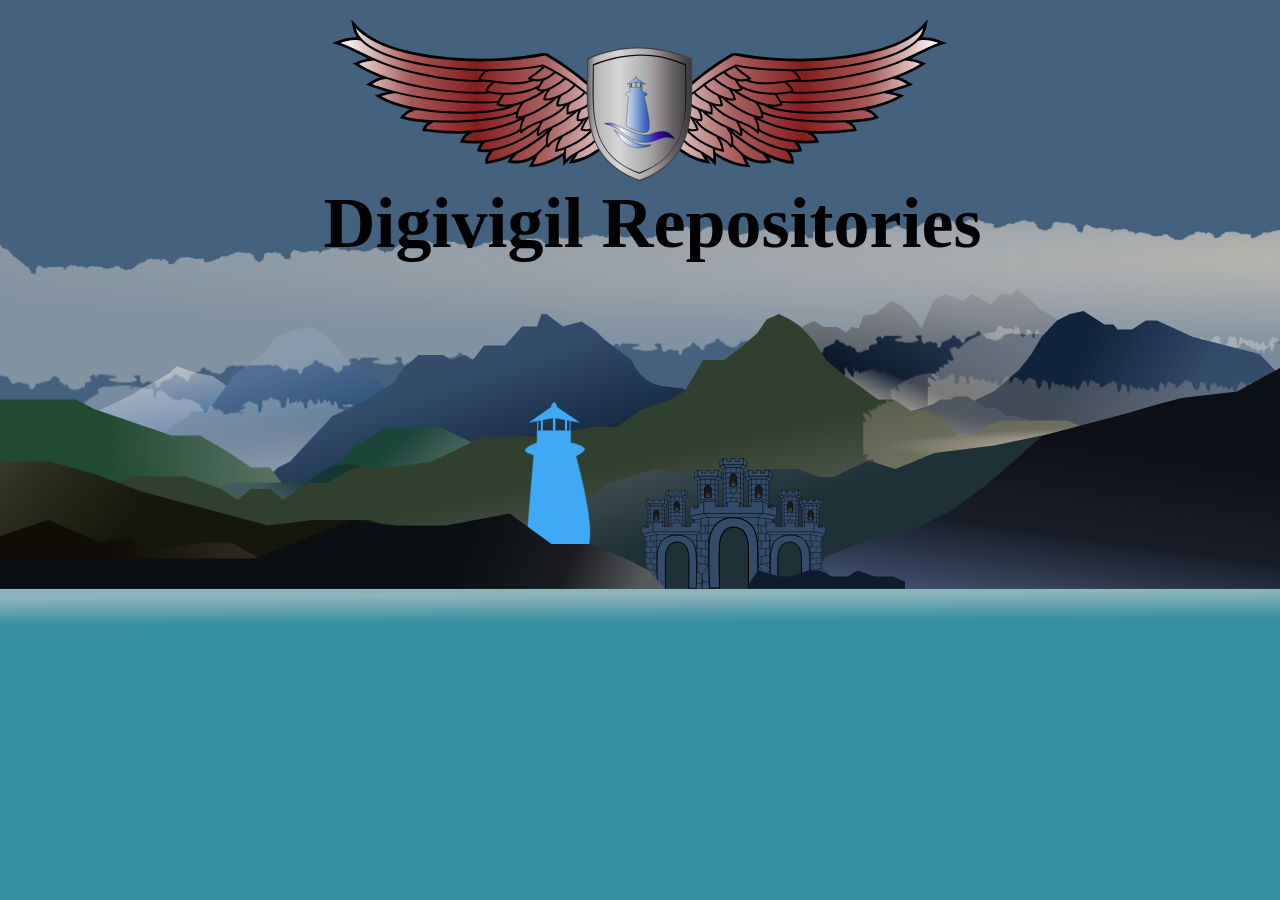
==== bay.html @ ee186055 "Testing SVG Embed" ====
<!DOCTYPE html>
<html lang="en">
<head>
    <meta charset="UTF-8">
    <title>Bay</title>
    <meta name="viewport" content="width=device-width, initial-scale=1.0">
    <meta http-equiv="X-UA-Compatible" content="ie=edge">
    <link rel="stylesheet" href="style.css">
</head>
<body>
<div class="backgroundSVGContainer">


<svg width="100%" height="100%" viewBox="0 0 2560 1440" version="1.1" xmlns="http://www.w3.org/2000/svg" xmlns:xlink="http://www.w3.org/1999/xlink" xml:space="preserve" xmlns:serif="http://www.serif.com/" style="fill-rule:evenodd;clip-rule:evenodd;stroke-linecap:round;stroke-linejoin:round;">
    <g id="Sky">
        <rect x="0" y="0" width="2560" height="1179.5" style="fill:rgb(68,98,126);"/>
    </g>
    <g id="Lands">
        <path d="M5,897L124,862L173,833L267,788L285,776L316,760L340,745L354,732L388,745L425,752L466,781L548.864,871L572,953L0,976L0,897" style="fill:url(#_Linear1);"/>
        <path d="M1097,1069L1253,935L1369,877L1448,835L1559,749L1579,704L1594,665L1604,654L1628,642L1647,654L1675,654L1692,665L1704,654L1717,657L1728,631L1751,628L1782,602L1806,614L1824,631L1843,657L1866.49,602L1889,588L1907,594L1927,602L1942,588L1960,597L1982,609L2002,588L2011,588L2022,591L2035,578L2051,591L2082,620L2103,631L2111,638L2385,941L2447,1030L1097,1069Z" style="fill:url(#_Linear2);"/>
        <path d="M267,906L322,873L346.5,851L373,835L384,823L416,823L470,748L509,720L530,704L553,673L589,659L624,654L655,673L688,712L716,729L737,741L753,760L853,847L865,891L894.729,1039.58L203,1033.62L267,906Z" style="fill:url(#_Linear3);"/>
        <g id="Clouds-Mid" serif:id="Clouds Mid">
            <g transform="matrix(1.35989,0,0,1,-642.602,3)">
                <g transform="matrix(0.735355,-0,-0,1,472.541,-3)">
                    <use xlink:href="#_Image4" x="0" y="436.955" width="2560px" height="344.563px" transform="matrix(1,0,0,0.998732,0,0)"/>
                </g>
            </g>
            <g transform="matrix(0.261659,0,0,-0.280013,1871.91,949.757)">
                <g transform="matrix(3.82176,0,0,-3.57126,-7154.01,3391.83)">
                    <use xlink:href="#_Image5" x="1857.03" y="651.013" width="704.443px" height="284.543px" transform="matrix(0.999209,0,0,0.998395,0,0)"/>
                </g>
            </g>
            <g transform="matrix(0.193146,-3.765e-17,5.54302e-17,-0.736981,150.132,1357.22)">
                <g transform="matrix(5.17743,-2.64499e-16,3.89408e-16,-1.35689,-777.297,1841.6)">
                    <use xlink:href="#_Image6" x="101.464" y="768.167" width="642.6px" height="320.545px" transform="matrix(0.999377,0,0,0.998581,0,0)"/>
                </g>
            </g>
            <g transform="matrix(-0.115803,-0.00485315,0.0450141,-0.54209,2021.63,1174.09)">
                <g transform="matrix(-8.60538,0.0770411,-0.714574,-1.83832,18235.8,2002.59)">
                    <use xlink:href="#_Image7" x="1635.2" y="732.555" width="500.848px" height="271.982px" transform="matrix(0.999697,0,0,0.999934,0,0)"/>
                </g>
            </g>
        </g>
        <path d="M405,1082.5L556,935L580,923L665,832L736,799L788,765L798,748L807,736L837,710L887,710L903,720L929,710L946,720L968,691L1010,691L1044,653L1074,653L1083,628L1093,628L1126,653L1163,643L1192,662L1210,680L1263,720C1263,720 1280,768 1330,773C1380,778 1367,778 1367,778L1505,866L1603,935L1669,1082.5L405,1082.5Z" style="fill:url(#_Linear8);"/>
        <path d="M1669,976L1848,884L1886,857L1953,799L1989,782L2038,740L2063,708L2083,674L2114,641L2140,628L2167,622L2209,649L2227,649L2235,659L2264,659L2292,641L2314,641L2386,674L2519,708L2560,751L2560,989L1669,976Z" style="fill:url(#_Linear9);"/>
        <path d="M0,799L152,799L188,818L343,871L400,871L451,901L503,935L540,935L567,970L595,1020.5L665,1134.5L691,1179.5L710,1242L0,1242L0,799Z" style="fill:url(#_Linear10);"/>
        <path d="M1640,921L1820,823.5L1867,808L1881,799L1902,799L1908,793L1936,793L1958,808L1973,816L1992,816L2014,832L2029,832L2056,839L2116,889L2147,921L1640,921Z" style="fill:rgb(34,51,71);"/>
        <path d="M0,1040L62,1020.5L306,1040L378,1020.5L546,1000L622,960L684,923L710,892L772,855L882,855L923,875L1056,935L1148,1000L1263,1085.37L1280,1242L0,1246L0,1040Z" style="fill:url(#_Linear11);"/>
        <path d="M0,999L188,993L400,999L456,965L610,965L658,935C736.448,906.806 793.783,975.732 838,1105L923,1179.5L923,1242L0,1242L0,999Z" style="fill:url(#_Linear12);"/>
        <g transform="matrix(-0.273944,-0.0114806,0.0450141,-0.54209,2245.2,1205.79)">
            <g transform="matrix(-3.63772,0.0770411,-0.302069,-1.83832,8531.66,2043.65)">
                <use xlink:href="#_Image13" x="1486.7" y="790.494" width="742.581px" height="213.457px" transform="matrix(0.999436,0,0,0.997463,0,0)"/>
            </g>
        </g>
        <path d="M0,1052L148,1000L263,953L372,953L443,978L475,1000L501,978L541,978L566,1000L615,966L654,966L708,935L784,935L863,923L968,873L1083,873L1183,854L1234,854L1280,821L1341,799L1370,782L1406,720L1448,720L1485,692L1515,666L1533,639L1558,628L1580,639L1601,653L1627,681L1652,720L1681,745L1720.5,773L1756,799L1788,799L1821,821L1851,821L1891,841L1914,873L1936,873L1969,854L1999,841L2134,841L2165,854L2296,841L2409,854L2549,841L2560,841L2560,1242L0,1202L0,1052Z" style="fill:url(#_Linear14);"/>
        <g transform="matrix(0.295482,0,0.00918711,-0.224147,1721.1,1008.38)">
            <g transform="matrix(3.3843,0,0.138712,-4.46135,-5964.58,4498.75)">
                <use xlink:href="#_Image15" x="1727.76" y="746.407" width="833.426px" height="278.647px" transform="matrix(0.999311,0,0,0.998735,0,0)"/>
            </g>
        </g>
        <path d="M883,1242L881,1179.5L1023,1116L1078,1080L1101,1057L1120,1057L1162,1016L1214,969L1312,938L1406,954L1512,938L1597,938L1638,954L1666,954L1737,921L1791,938L1869,906L1988,891L2078.5,872L2279,840L2378,840L2560,799L2560,1242L883,1242Z" style="fill:url(#_Linear16);"/>
        <path d="M2314,809L2245,829L2086,871L1976,967L1906,1019L1821,1062L1732,1082.5L1651.5,1112L1597,1202L1597,1242L2560,1242L2560,736L2474,783L2363,796L2314,809Z" style="fill:url(#_Linear17);"/>
        <g id="Balek">
            <g transform="matrix(0.491751,0,0,0.521781,1340.56,638.475)">
                <g transform="matrix(2.0004,0,0,1.7144,-295.648,-107.539)">
                    <path d="M348.097,421.387L348.097,502.997L335.859,492.583L335.859,418.376L348.097,421.387Z" style="fill:rgb(51,76,106);stroke:black;stroke-width:0.91px;"/>
                    <path d="M342.272,420.475L348.274,424.28L354.984,417.925L348.062,414.025L342.272,420.475L342.272,420.475Z" style="fill:rgb(51,76,106);stroke:black;stroke-width:0.91px;"/>
                    <path d="M348.06,400.8L354.951,405.81L354.951,417.916L348.06,414.025L348.06,400.8L348.06,400.8Z" style="fill:rgb(51,76,106);stroke:black;stroke-width:0.91px;"/>
                    <path d="M306.873,421.387L306.873,502.997L319.461,492.233L319.461,418.026L306.873,421.387Z" style="fill:rgb(51,76,106);stroke:black;stroke-width:0.91px;"/>
                    <path d="M312.698,420.475L306.696,424.28L299.986,417.925L306.909,414.025L312.698,420.475L312.698,420.475Z" style="fill:rgb(51,76,106);stroke:black;stroke-width:0.91px;"/>
                    <path d="M306.91,400.8L300.019,405.81L300.019,417.916L306.91,414.025L306.91,400.8L306.91,400.8Z" style="fill:rgb(51,76,106);stroke:black;stroke-width:0.91px;"/>
                    <path d="M306.81,413.937L312.356,420.463L342.567,420.463L348.102,413.909L306.811,413.937L306.81,413.937Z" style="fill:rgb(51,76,106);stroke:black;stroke-width:0.91px;"/>
                    <path d="M306.873,400.8L314.67,400.8L314.67,406.842L323.421,406.842L323.421,400.8L331.421,400.8L331.421,406.842L339.969,406.842L339.969,400.8L348.027,400.8L348.027,413.854L306.873,413.854L306.873,400.8L306.873,400.8Z" style="fill:rgb(51,76,106);stroke:black;stroke-width:0.91px;"/>
                    <path d="M312.598,420.475L312.598,497.933L342.324,497.933L342.324,420.475L312.598,420.475ZM327.52,434.311C330.849,434.402 333.937,435.93 334.083,442.589C334.228,449.245 334.044,461.746 334.044,461.746L320.996,461.746C320.996,461.746 320.75,448.718 320.84,442.431C320.929,436.148 324.191,434.22 327.519,434.311L327.52,434.311Z" style="fill:rgb(51,76,106);stroke:black;stroke-width:0.91px;"/>
                    <path d="M296.485,395.324L296.485,503.459L284.597,494.096L284.597,393.365L296.485,395.324Z" style="fill:rgb(51,76,106);stroke:black;stroke-width:0.91px;"/>
                    <path d="M290.66,394.4L296.662,398.206L303.372,391.85L296.449,387.951L290.66,394.4L290.66,394.4Z" style="fill:rgb(51,76,106);stroke:black;stroke-width:0.91px;"/>
                    <path d="M296.448,374.738L303.339,379.747L303.339,391.853L296.448,387.963L296.448,374.738L296.448,374.738Z" style="fill:rgb(51,76,106);stroke:black;stroke-width:0.91px;"/>
                    <path d="M255.261,395.325L255.261,503.192L266.799,493.479L266.799,393.016L255.261,395.326L255.261,395.325Z" style="fill:rgb(51,76,106);stroke:black;stroke-width:0.91px;"/>
                    <path d="M261.086,394.4L255.084,398.206L248.374,391.85L255.296,387.951L261.086,394.4L261.086,394.4Z" style="fill:rgb(51,76,106);stroke:black;stroke-width:0.91px;"/>
                    <path d="M255.298,374.738L248.407,379.747L248.407,391.853L255.298,387.963L255.298,374.738L255.298,374.738Z" style="fill:rgb(51,76,106);stroke:black;stroke-width:0.91px;"/>
                    <path d="M255.198,387.863L260.744,394.388L290.955,394.388L296.49,387.834L255.199,387.863L255.198,387.863Z" style="fill:rgb(51,76,106);stroke:black;stroke-width:0.91px;"/>
                    <path d="M255.261,374.725L263.058,374.725L263.058,380.767L271.809,380.767L271.809,374.725L279.809,374.725L279.809,380.767L288.357,380.767L288.357,374.725L296.415,374.725L296.415,387.779L255.261,387.779L255.261,374.725L255.261,374.725Z" style="fill:rgb(51,76,106);stroke:black;stroke-width:0.91px;"/>
                    <path d="M260.948,394.375L260.948,498.904L290.713,498.904L290.713,394.375L260.948,394.375ZM275.909,408.524C279.238,408.614 282.326,410.134 282.472,416.754C282.617,423.373 282.433,435.803 282.433,435.803L269.385,435.764C269.385,435.764 269.139,422.849 269.229,416.598C269.318,410.35 272.58,408.433 275.909,408.524L275.909,408.524Z" style="fill:rgb(51,76,106);stroke:black;stroke-width:0.91px;"/>
                    <g transform="matrix(1,0,0,1,-103.227,0)">
                        <path d="M348.097,421.387L348.097,502.997L335.859,492.583L335.859,418.376L348.097,421.387Z" style="fill:rgb(51,76,106);stroke:black;stroke-width:0.91px;"/>
                        <path d="M342.272,420.475L348.274,424.28L354.984,417.925L348.062,414.025L342.272,420.475L342.272,420.475Z" style="fill:rgb(51,76,106);stroke:black;stroke-width:0.91px;"/>
                        <path d="M348.06,400.8L354.951,405.81L354.951,417.916L348.06,414.025L348.06,400.8L348.06,400.8Z" style="fill:rgb(51,76,106);stroke:black;stroke-width:0.91px;"/>
                        <path d="M306.873,421.387L306.873,502.997L319.461,492.233L319.461,418.026L306.873,421.387Z" style="fill:rgb(51,76,106);stroke:black;stroke-width:0.91px;"/>
                        <path d="M312.698,420.475L306.696,424.28L299.986,417.925L306.909,414.025L312.698,420.475L312.698,420.475Z" style="fill:rgb(51,76,106);stroke:black;stroke-width:0.91px;"/>
                        <path d="M306.91,400.8L300.019,405.81L300.019,417.916L306.91,414.025L306.91,400.8L306.91,400.8Z" style="fill:rgb(51,76,106);stroke:black;stroke-width:0.91px;"/>
                        <path d="M306.81,413.937L312.356,420.463L342.567,420.463L348.102,413.909L306.811,413.937L306.81,413.937Z" style="fill:rgb(51,76,106);stroke:black;stroke-width:0.91px;"/>
                        <path d="M306.873,400.8L314.67,400.8L314.67,406.842L323.421,406.842L323.421,400.8L331.421,400.8L331.421,406.842L339.969,406.842L339.969,400.8L348.027,400.8L348.027,413.854L306.873,413.854L306.873,400.8L306.873,400.8Z" style="fill:rgb(51,76,106);stroke:black;stroke-width:0.91px;"/>
                        <path d="M312.598,420.475L312.598,497.933L342.324,497.933L342.324,420.475L312.598,420.475ZM327.52,434.311C330.849,434.402 333.937,435.93 334.083,442.589C334.228,449.245 334.044,461.746 334.044,461.746L320.996,461.746C320.996,461.746 320.75,448.718 320.84,442.431C320.929,436.148 324.191,434.22 327.519,434.311L327.52,434.311Z" style="fill:rgb(51,76,106);stroke:black;stroke-width:0.91px;"/>
                    </g>
                </g>
                <g transform="matrix(2.0004,0,0,1.7144,-295.56,-107.539)">
                    <path d="M290.848,451.462L296.484,455.024" style="fill:none;stroke:black;stroke-width:0.91px;"/>
                    <path d="M290.848,440.15L296.484,443.711" style="fill:none;stroke:black;stroke-width:0.91px;"/>
                    <path d="M290.848,428.837L296.484,432.399" style="fill:none;stroke:black;stroke-width:0.91px;"/>
                    <path d="M290.848,417.525L296.484,421.086" style="fill:none;stroke:black;stroke-width:0.91px;"/>
                    <path d="M290.848,406.212L296.484,409.774" style="fill:none;stroke:black;stroke-width:0.91px;"/>
                    <path d="M260.898,451.462L255.262,455.024" style="fill:none;stroke:black;stroke-width:0.91px;"/>
                    <path d="M260.898,440.15L255.262,443.711" style="fill:none;stroke:black;stroke-width:0.91px;"/>
                    <path d="M260.898,428.837L255.262,432.399" style="fill:none;stroke:black;stroke-width:0.91px;"/>
                    <path d="M260.898,417.525L255.262,421.086" style="fill:none;stroke:black;stroke-width:0.91px;"/>
                    <path d="M260.898,406.212L255.262,409.774" style="fill:none;stroke:black;stroke-width:0.91px;"/>
                    <path d="M275.635,439.762L275.635,436.016" style="fill:none;stroke:black;stroke-width:0.91px;"/>
                    <path d="M260.861,406.375L290.505,406.375" style="fill:none;stroke:black;stroke-width:0.91px;"/>
                    <path d="M283.098,417.512L290.288,417.512" style="fill:none;stroke:black;stroke-width:0.91px;"/>
                    <path d="M282.735,429.15L290.084,429.15" style="fill:none;stroke:black;stroke-width:0.91px;"/>
                    <path d="M260.861,439.9L290.505,439.9" style="fill:none;stroke:black;stroke-width:0.91px;"/>
                    <path d="M260.861,451.537L290.505,451.537" style="fill:none;stroke:black;stroke-width:0.91px;"/>
                    <path d="M275.835,461.75L275.835,451.859" style="fill:none;stroke:black;stroke-width:0.91px;"/>
                    <path d="M270.91,451.175L270.91,440.188" style="fill:none;stroke:black;stroke-width:0.91px;"/>
                    <path d="M281.835,451.287L281.835,440.192" style="fill:none;stroke:black;stroke-width:0.91px;"/>
                    <path d="M270.91,405.875L270.91,394.525" style="fill:none;stroke:black;stroke-width:0.91px;"/>
                    <path d="M281.623,405.762L281.834,394.559" style="fill:none;stroke:black;stroke-width:0.91px;"/>
                    <path d="M290.848,462.387L296.484,465.949" style="fill:none;stroke:black;stroke-width:0.91px;"/>
                    <path d="M260.898,462.387L255.262,465.949" style="fill:none;stroke:black;stroke-width:0.91px;"/>
                    <path d="M260.861,462.137L290.505,462.137" style="fill:none;stroke:black;stroke-width:0.91px;"/>
                    <path d="M290.848,473.974L296.484,477.536" style="fill:none;stroke:black;stroke-width:0.91px;"/>
                    <path d="M260.898,473.974L255.262,477.536" style="fill:none;stroke:black;stroke-width:0.91px;"/>
                    <path d="M260.861,474.037L290.505,474.037" style="fill:none;stroke:black;stroke-width:0.91px;"/>
                    <path d="M270.91,473.687L270.91,462.701" style="fill:none;stroke:black;stroke-width:0.91px;"/>
                    <path d="M281.835,473.799L281.835,462.704" style="fill:none;stroke:black;stroke-width:0.91px;"/>
                    <path d="M275.835,498.249L275.835,474.547" style="fill:none;stroke:black;stroke-width:0.91px;"/>
                    <path d="M261.448,417.512L268.639,417.512" style="fill:none;stroke:black;stroke-width:0.91px;"/>
                    <path d="M261.373,429.15L268.722,429.15" style="fill:none;stroke:black;stroke-width:0.91px;"/>
                    <path d="M275.635,408.15L275.635,406.419" style="fill:none;stroke:black;stroke-width:0.91px;"/>
                    <path d="M342.46,477.537L348.096,481.098" style="fill:none;stroke:black;stroke-width:0.91px;"/>
                    <path d="M342.46,466.225L348.096,469.786" style="fill:none;stroke:black;stroke-width:0.91px;"/>
                    <path d="M342.46,454.9L348.096,458.461" style="fill:none;stroke:black;stroke-width:0.91px;"/>
                    <path d="M342.46,443.587L348.096,447.149" style="fill:none;stroke:black;stroke-width:0.91px;"/>
                    <path d="M342.46,432.275L348.096,435.836" style="fill:none;stroke:black;stroke-width:0.91px;"/>
                    <path d="M312.51,477.537L306.874,481.098" style="fill:none;stroke:black;stroke-width:0.91px;"/>
                    <path d="M312.51,466.225L306.874,469.786" style="fill:none;stroke:black;stroke-width:0.91px;"/>
                    <path d="M312.51,454.9L306.874,458.461" style="fill:none;stroke:black;stroke-width:0.91px;"/>
                    <path d="M312.51,443.587L306.874,447.149" style="fill:none;stroke:black;stroke-width:0.91px;"/>
                    <path d="M312.51,432.275L306.874,435.836" style="fill:none;stroke:black;stroke-width:0.91px;"/>
                    <path d="M327.248,465.35L327.248,461.945" style="fill:none;stroke:black;stroke-width:0.91px;"/>
                    <path d="M312.473,432.437L342.117,432.437" style="fill:none;stroke:black;stroke-width:0.91px;"/>
                    <path d="M334.248,443.575L341.508,443.575" style="fill:none;stroke:black;stroke-width:0.91px;"/>
                    <path d="M334.673,455.212L341.652,455.212" style="fill:none;stroke:black;stroke-width:0.91px;"/>
                    <path d="M312.473,465.962L342.117,465.962" style="fill:none;stroke:black;stroke-width:0.91px;"/>
                    <path d="M312.473,477.599L342.117,477.599" style="fill:none;stroke:black;stroke-width:0.91px;"/>
                    <path d="M327.248,497.562L327.248,477.562" style="fill:none;stroke:black;stroke-width:0.91px;"/>
                    <path d="M322.523,477.249L322.523,466.263" style="fill:none;stroke:black;stroke-width:0.91px;"/>
                    <path d="M333.448,477.349L333.448,466.254" style="fill:none;stroke:black;stroke-width:0.91px;"/>
                    <path d="M322.523,432.475L322.523,420.618" style="fill:none;stroke:black;stroke-width:0.91px;"/>
                    <path d="M333.235,432.475L333.446,420.618" style="fill:none;stroke:black;stroke-width:0.91px;"/>
                    <path d="M313.098,443.575L320.358,443.575" style="fill:none;stroke:black;stroke-width:0.91px;"/>
                    <path d="M312.948,455.212L319.927,455.212" style="fill:none;stroke:black;stroke-width:0.91px;"/>
                    <path d="M327.248,434.125L327.248,432.707" style="fill:none;stroke:black;stroke-width:0.91px;"/>
                    <g transform="matrix(1,0,0,1,-103.227,0)">
                        <path d="M342.46,477.537L348.096,481.098" style="fill:none;stroke:black;stroke-width:0.91px;"/>
                        <path d="M342.46,466.225L348.096,469.786" style="fill:none;stroke:black;stroke-width:0.91px;"/>
                        <path d="M342.46,454.9L348.096,458.461" style="fill:none;stroke:black;stroke-width:0.91px;"/>
                        <path d="M342.46,443.587L348.096,447.149" style="fill:none;stroke:black;stroke-width:0.91px;"/>
                        <path d="M342.46,432.275L348.096,435.836" style="fill:none;stroke:black;stroke-width:0.91px;"/>
                        <path d="M312.51,477.537L306.874,481.098" style="fill:none;stroke:black;stroke-width:0.91px;"/>
                        <path d="M312.51,466.225L306.874,469.786" style="fill:none;stroke:black;stroke-width:0.91px;"/>
                        <path d="M312.51,454.9L306.874,458.461" style="fill:none;stroke:black;stroke-width:0.91px;"/>
                        <path d="M312.51,443.587L306.874,447.149" style="fill:none;stroke:black;stroke-width:0.91px;"/>
                        <path d="M312.51,432.275L306.874,435.836" style="fill:none;stroke:black;stroke-width:0.91px;"/>
                        <path d="M327.248,465.35L327.248,461.945" style="fill:none;stroke:black;stroke-width:0.91px;"/>
                        <path d="M312.473,432.437L342.117,432.437" style="fill:none;stroke:black;stroke-width:0.91px;"/>
                        <path d="M334.248,443.575L341.508,443.575" style="fill:none;stroke:black;stroke-width:0.91px;"/>
                        <path d="M334.673,455.212L341.652,455.212" style="fill:none;stroke:black;stroke-width:0.91px;"/>
                        <path d="M312.473,465.962L342.117,465.962" style="fill:none;stroke:black;stroke-width:0.91px;"/>
                        <path d="M312.473,477.599L342.117,477.599" style="fill:none;stroke:black;stroke-width:0.91px;"/>
                        <path d="M327.248,497.562L327.248,477.562" style="fill:none;stroke:black;stroke-width:0.91px;"/>
                        <path d="M322.523,477.249L322.523,466.263" style="fill:none;stroke:black;stroke-width:0.91px;"/>
                        <path d="M333.448,477.349L333.448,466.254" style="fill:none;stroke:black;stroke-width:0.91px;"/>
                        <path d="M322.523,432.475L322.523,420.618" style="fill:none;stroke:black;stroke-width:0.91px;"/>
                        <path d="M333.235,432.475L333.446,420.618" style="fill:none;stroke:black;stroke-width:0.91px;"/>
                        <path d="M313.098,443.575L320.358,443.575" style="fill:none;stroke:black;stroke-width:0.91px;"/>
                        <path d="M312.948,455.212L319.927,455.212" style="fill:none;stroke:black;stroke-width:0.91px;"/>
                        <path d="M327.248,434.125L327.248,432.707" style="fill:none;stroke:black;stroke-width:0.91px;"/>
                    </g>
                </g>
                <path d="M139.886,683.435C139.886,683.435 139.442,661.332 139.621,650.652C139.8,639.977 146.285,636.702 152.943,636.857C159.602,637.012 165.811,639.599 166.102,650.912C166.392,662.221 166.02,683.447 166.02,683.447L139.886,683.435L139.886,683.435Z" style="fill:url(#_Radial18);stroke:black;stroke-width:1.69px;"/>
                <path d="M346.697,683.71C346.697,683.71 346.253,661.607 346.432,650.927C346.611,640.252 353.096,636.978 359.754,637.132C366.413,637.287 372.622,639.874 372.913,651.187C373.204,662.496 372.831,683.722 372.831,683.722L346.697,683.71L346.697,683.71Z" style="fill:url(#_Radial19);stroke:black;stroke-width:1.69px;"/>
                <path d="M243.136,639.298C243.136,639.298 242.691,617.195 242.87,606.515C243.049,595.84 249.534,592.566 256.193,592.72C262.851,592.875 269.06,595.462 269.351,606.775C269.642,618.083 269.269,639.309 269.269,639.309L243.136,639.298L243.136,639.298Z" style="fill:url(#_Radial20);stroke:black;stroke-width:1.69px;"/>
                <g transform="matrix(2.0004,0,0,1.7144,-674.132,-622.195)">
                    <g transform="matrix(1,0,0,1,0.45381,0.728879)">
                        <path d="M404.647,796.135L376.113,802.498L385.116,811.72L385.116,905.04L376.113,918.165L376.113,947.696L401.445,964.765L436.604,964.766L436.604,863.378C441.899,811.721 490.086,814.939 495.051,863.378L495.051,964.765L528.67,964.766L553.163,947.696L553.163,918.165L545.038,904.349L545.038,811.721L553.163,802.498L525.507,796.135L404.648,796.135L404.647,796.135Z" style="fill:rgb(51,76,106);stroke:black;stroke-width:0.91px;"/>
                    </g>
                    <path d="M376.567,920.94L401.538,934.936L401.538,965.244" style="fill:rgb(51,76,106);stroke:black;stroke-width:0.91px;"/>
                    <path d="M385.739,905.749L414.313,912.81M401.398,934.922L414.273,912.856" style="fill:rgb(51,76,106);stroke:black;stroke-width:0.91px;"/>
                    <path d="M414.284,912.609L414.284,805.958" style="fill:none;stroke:black;stroke-width:0.91px;"/>
                    <path d="M404.909,796.185L414.196,805.601" style="fill:none;stroke:black;stroke-width:0.91px;"/>
                    <path d="M385.097,811.772L414.402,805.673" style="fill:none;stroke:black;stroke-width:0.91px;"/>
                    <path d="M553.617,919.894L528.617,934.936L528.617,965.244" style="fill:rgb(51,76,106);stroke:black;stroke-width:0.91px;"/>
                    <path d="M545.063,905.059L515.83,912.81M528.745,934.922L515.87,912.856" style="fill:rgb(51,76,106);stroke:black;stroke-width:0.91px;"/>
                    <path d="M515.859,912.609L515.859,805.958" style="fill:none;stroke:black;stroke-width:0.91px;"/>
                    <path d="M525.246,796.185L515.959,805.601" style="fill:none;stroke:black;stroke-width:0.91px;"/>
                    <path d="M545.65,811.772L515.754,805.673" style="fill:none;stroke:black;stroke-width:0.91px;"/>
                    <path d="M414.247,805.684L515.875,805.684" style="fill:none;stroke:black;stroke-width:0.91px;"/>
                    <g transform="matrix(2.39343,0,0,2.64639,-646.842,-1591.29)">
                        <path d="M464.722,906.209C454.325,905.94 444.18,911.609 443.902,930.134C443.622,948.667 444.331,965.552 444.331,965.552L452.808,965.552C452.696,955.649 452.493,942.456 452.613,932.337C452.654,928.801 453.094,925.879 453.784,923.486C454.129,922.29 454.522,921.219 454.995,920.278C455.469,919.337 456.017,918.511 456.597,917.804C457.176,917.097 457.809,916.519 458.472,916.026C459.135,915.533 459.818,915.128 460.542,914.828C461.991,914.229 463.554,914.004 465.112,914.055C466.671,914.106 468.178,914.36 469.604,914.944C470.317,915.236 471.025,915.629 471.675,916.104C472.325,916.578 472.944,917.115 473.511,917.804C474.077,918.493 474.571,919.303 475.034,920.239C475.498,921.176 475.905,922.27 476.245,923.486C476.926,925.919 477.349,928.937 477.417,932.685C477.611,943.371 477.464,955.957 477.378,965.591L485.112,965.591C485.112,965.591 485.683,950.222 485.229,930.598C484.776,910.966 475.118,906.476 464.722,906.209L464.722,906.209Z" style="fill:rgb(51,76,106);stroke:black;stroke-width:0.91px;"/>
                    </g>
                </g>
                <g transform="matrix(2.0004,0,0,1.7144,-674.095,-622.195)">
                    <path d="M545.458,779.722L540.873,780.951L540.873,789.923L547.535,788.138L547.535,782.362L545.458,779.722L545.458,779.722Z" style="fill:rgb(51,76,106);stroke:black;stroke-width:0.91px;"/>
                    <path d="M524.909,770.672L535.5,775.359L535.5,783.193L545.448,786.318L545.448,779.747L553.558,783.331L553.558,803.227L524.849,796.505L524.908,770.672L524.909,770.672Z" style="fill:rgb(51,76,106);stroke:black;stroke-width:0.91px;"/>
                    <path d="M384.647,779.722L389.232,780.951L389.232,789.923L382.571,788.138L382.571,782.362L384.647,779.722L384.647,779.722Z" style="fill:rgb(51,76,106);stroke:black;stroke-width:0.91px;"/>
                    <path d="M405.197,770.672L394.606,775.359L394.606,783.193L384.658,786.318L384.658,779.747L376.548,783.331L376.548,803.227L405.256,797.202L405.198,770.672L405.197,770.672Z" style="fill:rgb(51,76,106);stroke:black;stroke-width:0.91px;"/>
                    <path d="M429.334,770.697L405.037,770.697L405.037,796.908L525.075,796.908L525.075,770.697L501.013,770.697L501.013,781.517L476.911,781.517L476.911,770.697L453.474,770.697L453.474,781.517L429.334,781.517L429.334,770.697Z" style="fill:rgb(51,76,106);stroke:black;stroke-width:0.91px;"/>
                </g>
                <g transform="matrix(2.0004,0,0,1.7192,-674.032,-626.495)">
                    <path d="M545.088,827.434L515.676,823.546" style="fill:none;stroke:black;stroke-width:0.91px;"/>
                    <path d="M545.088,842.997L516.092,841.404" style="fill:none;stroke:black;stroke-width:0.91px;"/>
                    <path d="M545.088,858.447L516.32,859.26" style="fill:none;stroke:black;stroke-width:0.91px;"/>
                    <path d="M545.2,874.046L515.674,877.118" style="fill:none;stroke:black;stroke-width:0.91px;"/>
                    <path d="M545.013,889.559L515.666,894.979" style="fill:none;stroke:black;stroke-width:0.91px;"/>
                    <path d="M528.684,949.633L553.567,934.628" style="fill:none;stroke:black;stroke-width:0.91px;"/>
                    <path d="M530.446,809.034L530.446,825.349" style="fill:none;stroke:black;stroke-width:0.91px;"/>
                    <path d="M530.446,842.234L530.446,858.549" style="fill:none;stroke:black;stroke-width:0.91px;"/>
                    <path d="M530.446,875.696L530.446,892.011" style="fill:none;stroke:black;stroke-width:0.91px;"/>
                    <path d="M530.446,909.059L543.411,926.296" style="fill:none;stroke:black;stroke-width:0.91px;"/>
                    <path d="M543.358,956.697L543.358,941.406" style="fill:none;stroke:black;stroke-width:0.91px;"/>
                    <path d="M521.921,824.509L521.921,841.664" style="fill:none;stroke:black;stroke-width:0.91px;"/>
                    <path d="M540.108,826.922L540.108,842.462" style="fill:none;stroke:black;stroke-width:0.91px;"/>
                    <path d="M521.921,859.259L521.921,876.211" style="fill:none;stroke:black;stroke-width:0.91px;"/>
                    <path d="M540.108,858.934L540.108,874.046" style="fill:none;stroke:black;stroke-width:0.91px;"/>
                    <path d="M521.921,893.746L521.921,910.9" style="fill:none;stroke:black;stroke-width:0.91px;"/>
                    <path d="M540.108,890.634L540.108,905.865" style="fill:none;stroke:black;stroke-width:0.91px;"/>
                    <path d="M534.571,932.085L534.571,946.048" style="fill:none;stroke:black;stroke-width:0.91px;"/>
                    <path d="M552.771,921.947L552.771,935.244" style="fill:rgb(51,76,106);stroke:black;stroke-width:0.91px;"/>
                    <path d="M401.36,949.733L376.517,935.418" style="fill:none;stroke:black;stroke-width:0.91px;"/>
                    <path d="M385.689,827.434L414.104,823.546" style="fill:none;stroke:black;stroke-width:0.91px;"/>
                    <path d="M385.689,842.997L414.338,841.404" style="fill:none;stroke:black;stroke-width:0.91px;"/>
                    <path d="M385.689,858.447L414.109,859.26" style="fill:none;stroke:black;stroke-width:0.91px;"/>
                    <path d="M385.689,874.046L414.107,877.118" style="fill:none;stroke:black;stroke-width:0.91px;"/>
                    <path d="M385.689,889.559L414.102,894.979" style="fill:none;stroke:black;stroke-width:0.91px;"/>
                    <path d="M399.66,809.034L399.66,825.349" style="fill:none;stroke:black;stroke-width:0.91px;"/>
                    <path d="M399.66,842.234L399.66,858.549" style="fill:none;stroke:black;stroke-width:0.91px;"/>
                    <path d="M399.66,875.696L399.66,892.011" style="fill:none;stroke:black;stroke-width:0.91px;"/>
                    <path d="M399.068,909.242L386.695,926.296" style="fill:none;stroke:black;stroke-width:0.91px;"/>
                    <path d="M386.747,956.008L386.747,941.406" style="fill:none;stroke:black;stroke-width:0.91px;"/>
                    <path d="M408.184,824.509L408.184,841.664" style="fill:none;stroke:black;stroke-width:0.91px;"/>
                    <path d="M389.985,826.922L389.985,842.462" style="fill:none;stroke:black;stroke-width:0.91px;"/>
                    <path d="M408.184,859.259L408.184,876.211" style="fill:none;stroke:black;stroke-width:0.91px;"/>
                    <path d="M389.985,858.934L389.985,874.046" style="fill:none;stroke:black;stroke-width:0.91px;"/>
                    <path d="M408.184,894.435L408.184,910.9" style="fill:none;stroke:black;stroke-width:0.91px;"/>
                    <path d="M389.985,890.634L389.985,906.554" style="fill:none;stroke:black;stroke-width:0.91px;"/>
                    <path d="M395.522,932.085L395.522,946.048" style="fill:none;stroke:black;stroke-width:0.91px;"/>
                    <path d="M377.335,921.947L377.335,935.932" style="fill:none;stroke:black;stroke-width:0.91px;"/>
                    <path d="M514.89,949.508L528.614,949.708" style="fill:none;stroke:black;stroke-width:0.91px;"/>
                    <g transform="matrix(1,0,0,0.259458,0,596.713)">
                        <path d="M447.697,823.447L447.697,805.779" style="fill:none;stroke:black;stroke-width:0.91px;"/>
                    </g>
                    <g transform="matrix(1,0,0,0.259458,0,596.713)">
                        <path d="M481.559,823.447L481.559,805.779" style="fill:none;stroke:black;stroke-width:0.91px;"/>
                    </g>
                    <path d="M401.497,949.708L415.399,949.708" style="fill:none;stroke:black;stroke-width:0.91px;"/>
                    <g transform="matrix(0.711573,0,0,1,148.84,0)">
                        <path d="M507.834,841.409L516.041,841.409" style="fill:none;stroke:black;stroke-width:0.91px;"/>
                    </g>
                    <path d="M414.509,841.409L419.504,841.409" style="fill:none;stroke:black;stroke-width:0.91px;"/>
                    <g transform="matrix(1,0,0,1,0,-17.9036)">
                        <path d="M414.509,841.409L427.79,841.409" style="fill:none;stroke:black;stroke-width:0.91px;"/>
                    </g>
                    <g transform="matrix(1,0,0,1,87.5869,-17.9036)">
                        <path d="M414.509,841.409L427.79,841.409" style="fill:none;stroke:black;stroke-width:0.91px;"/>
                    </g>
                    <g transform="matrix(0.329731,0,0,1,345.573,0)">
                        <path d="M508.134,859.259L515.574,859.259" style="fill:none;stroke:black;stroke-width:0.91px;"/>
                    </g>
                    <path d="M414.672,859.259L415.399,859.259" style="fill:none;stroke:black;stroke-width:0.91px;"/>
                </g>
            </g>
            <g transform="matrix(0.396395,0,0,0.3949,1251.92,769.549)">
                <g transform="matrix(2.0004,0,0,1.7144,-295.648,-107.539)">
                    <path d="M296.485,395.324L296.485,503.459L284.597,494.096L284.597,393.365L296.485,395.324Z" style="fill:rgb(51,76,106);stroke:black;stroke-width:0.91px;"/>
                    <path d="M290.66,394.4L296.662,398.206L303.372,391.85L296.449,387.951L290.66,394.4L290.66,394.4Z" style="fill:rgb(51,76,106);stroke:black;stroke-width:0.91px;"/>
                    <path d="M296.448,374.738L303.339,379.747L303.339,391.853L296.448,387.963L296.448,374.738L296.448,374.738Z" style="fill:rgb(51,76,106);stroke:black;stroke-width:0.91px;"/>
                    <path d="M255.261,395.325L255.261,503.192L266.799,493.479L266.799,393.016L255.261,395.326L255.261,395.325Z" style="fill:rgb(51,76,106);stroke:black;stroke-width:0.91px;"/>
                    <path d="M261.086,394.4L255.084,398.206L248.374,391.85L255.296,387.951L261.086,394.4L261.086,394.4Z" style="fill:rgb(51,76,106);stroke:black;stroke-width:0.91px;"/>
                    <path d="M255.298,374.738L248.407,379.747L248.407,391.853L255.298,387.963L255.298,374.738L255.298,374.738Z" style="fill:rgb(51,76,106);stroke:black;stroke-width:0.91px;"/>
                    <path d="M255.198,387.863L260.744,394.388L290.955,394.388L296.49,387.834L255.199,387.863L255.198,387.863Z" style="fill:rgb(51,76,106);stroke:black;stroke-width:0.91px;"/>
                    <path d="M255.261,374.725L263.058,374.725L263.058,380.767L271.809,380.767L271.809,374.725L279.809,374.725L279.809,380.767L288.357,380.767L288.357,374.725L296.415,374.725L296.415,387.779L255.261,387.779L255.261,374.725L255.261,374.725Z" style="fill:rgb(51,76,106);stroke:black;stroke-width:0.91px;"/>
                    <path d="M260.948,394.375L260.948,498.904L290.713,498.904L290.713,394.375L260.948,394.375ZM275.909,408.524C279.238,408.614 282.326,410.134 282.472,416.754C282.617,423.373 282.433,435.803 282.433,435.803L269.385,435.764C269.385,435.764 269.139,422.849 269.229,416.598C269.318,410.35 272.58,408.433 275.909,408.524L275.909,408.524Z" style="fill:rgb(51,76,106);stroke:black;stroke-width:0.91px;"/>
                    <g transform="matrix(1,0,0,1,-103.227,0)">
                        <path d="M348.097,421.387L348.097,502.997L335.859,492.583L335.859,418.376L348.097,421.387Z" style="fill:rgb(51,76,106);stroke:black;stroke-width:0.91px;"/>
                        <path d="M342.272,420.475L348.274,424.28L354.984,417.925L348.062,414.025L342.272,420.475L342.272,420.475Z" style="fill:rgb(51,76,106);stroke:black;stroke-width:0.91px;"/>
                        <path d="M348.06,400.8L354.951,405.81L354.951,417.916L348.06,414.025L348.06,400.8L348.06,400.8Z" style="fill:rgb(51,76,106);stroke:black;stroke-width:0.91px;"/>
                        <path d="M306.873,421.387L306.873,502.997L319.461,492.233L319.461,418.026L306.873,421.387Z" style="fill:rgb(51,76,106);stroke:black;stroke-width:0.91px;"/>
                        <path d="M312.698,420.475L306.696,424.28L299.986,417.925L306.909,414.025L312.698,420.475L312.698,420.475Z" style="fill:rgb(51,76,106);stroke:black;stroke-width:0.91px;"/>
                        <path d="M306.91,400.8L300.019,405.81L300.019,417.916L306.91,414.025L306.91,400.8L306.91,400.8Z" style="fill:rgb(51,76,106);stroke:black;stroke-width:0.91px;"/>
                        <path d="M306.81,413.937L312.356,420.463L342.567,420.463L348.102,413.909L306.811,413.937L306.81,413.937Z" style="fill:rgb(51,76,106);stroke:black;stroke-width:0.91px;"/>
                        <path d="M306.873,400.8L314.67,400.8L314.67,406.842L323.421,406.842L323.421,400.8L331.421,400.8L331.421,406.842L339.969,406.842L339.969,400.8L348.027,400.8L348.027,413.854L306.873,413.854L306.873,400.8L306.873,400.8Z" style="fill:rgb(51,76,106);stroke:black;stroke-width:0.91px;"/>
                        <path d="M312.598,420.475L312.598,497.933L342.324,497.933L342.324,420.475L312.598,420.475ZM327.52,434.311C330.849,434.402 333.937,435.93 334.083,442.589C334.228,449.245 334.044,461.746 334.044,461.746L320.996,461.746C320.996,461.746 320.75,448.718 320.84,442.431C320.929,436.148 324.191,434.22 327.519,434.311L327.52,434.311Z" style="fill:rgb(51,76,106);stroke:black;stroke-width:0.91px;"/>
                    </g>
                </g>
                <g transform="matrix(2.0004,0,0,1.7144,-295.56,-107.539)">
                    <path d="M290.848,451.462L296.484,455.024" style="fill:none;stroke:black;stroke-width:0.91px;"/>
                    <path d="M290.848,440.15L296.484,443.711" style="fill:none;stroke:black;stroke-width:0.91px;"/>
                    <path d="M290.848,428.837L296.484,432.399" style="fill:none;stroke:black;stroke-width:0.91px;"/>
                    <path d="M290.848,417.525L296.484,421.086" style="fill:none;stroke:black;stroke-width:0.91px;"/>
                    <path d="M290.848,406.212L296.484,409.774" style="fill:none;stroke:black;stroke-width:0.91px;"/>
                    <path d="M260.898,451.462L255.262,455.024" style="fill:none;stroke:black;stroke-width:0.91px;"/>
                    <path d="M260.898,440.15L255.262,443.711" style="fill:none;stroke:black;stroke-width:0.91px;"/>
                    <path d="M260.898,428.837L255.262,432.399" style="fill:none;stroke:black;stroke-width:0.91px;"/>
                    <path d="M260.898,417.525L255.262,421.086" style="fill:none;stroke:black;stroke-width:0.91px;"/>
                    <path d="M260.898,406.212L255.262,409.774" style="fill:none;stroke:black;stroke-width:0.91px;"/>
                    <path d="M275.635,439.762L275.635,436.016" style="fill:none;stroke:black;stroke-width:0.91px;"/>
                    <path d="M260.861,406.375L290.505,406.375" style="fill:none;stroke:black;stroke-width:0.91px;"/>
                    <path d="M283.098,417.512L290.288,417.512" style="fill:none;stroke:black;stroke-width:0.91px;"/>
                    <path d="M282.735,429.15L290.084,429.15" style="fill:none;stroke:black;stroke-width:0.91px;"/>
                    <path d="M260.861,439.9L290.505,439.9" style="fill:none;stroke:black;stroke-width:0.91px;"/>
                    <path d="M260.861,451.537L290.505,451.537" style="fill:none;stroke:black;stroke-width:0.91px;"/>
                    <path d="M275.835,461.75L275.835,451.859" style="fill:none;stroke:black;stroke-width:0.91px;"/>
                    <path d="M270.91,451.175L270.91,440.188" style="fill:none;stroke:black;stroke-width:0.91px;"/>
                    <path d="M281.835,451.287L281.835,440.192" style="fill:none;stroke:black;stroke-width:0.91px;"/>
                    <path d="M270.91,405.875L270.91,394.525" style="fill:none;stroke:black;stroke-width:0.91px;"/>
                    <path d="M281.623,405.762L281.834,394.559" style="fill:none;stroke:black;stroke-width:0.91px;"/>
                    <path d="M290.848,462.387L296.484,465.949" style="fill:none;stroke:black;stroke-width:0.91px;"/>
                    <path d="M260.898,462.387L255.262,465.949" style="fill:none;stroke:black;stroke-width:0.91px;"/>
                    <path d="M260.861,462.137L290.505,462.137" style="fill:none;stroke:black;stroke-width:0.91px;"/>
                    <path d="M290.848,473.974L296.484,477.536" style="fill:none;stroke:black;stroke-width:0.91px;"/>
                    <path d="M260.898,473.974L255.262,477.536" style="fill:none;stroke:black;stroke-width:0.91px;"/>
                    <path d="M260.861,474.037L290.505,474.037" style="fill:none;stroke:black;stroke-width:0.91px;"/>
                    <path d="M270.91,473.687L270.91,462.701" style="fill:none;stroke:black;stroke-width:0.91px;"/>
                    <path d="M281.835,473.799L281.835,462.704" style="fill:none;stroke:black;stroke-width:0.91px;"/>
                    <path d="M275.835,498.249L275.835,474.547" style="fill:none;stroke:black;stroke-width:0.91px;"/>
                    <path d="M261.448,417.512L268.639,417.512" style="fill:none;stroke:black;stroke-width:0.91px;"/>
                    <path d="M261.373,429.15L268.722,429.15" style="fill:none;stroke:black;stroke-width:0.91px;"/>
                    <path d="M275.635,408.15L275.635,406.419" style="fill:none;stroke:black;stroke-width:0.91px;"/>
                    <g transform="matrix(1,0,0,1,-103.227,0)">
                        <path d="M342.46,477.537L348.096,481.098" style="fill:none;stroke:black;stroke-width:0.91px;"/>
                        <path d="M342.46,466.225L348.096,469.786" style="fill:none;stroke:black;stroke-width:0.91px;"/>
                        <path d="M342.46,454.9L348.096,458.461" style="fill:none;stroke:black;stroke-width:0.91px;"/>
                        <path d="M342.46,443.587L348.096,447.149" style="fill:none;stroke:black;stroke-width:0.91px;"/>
                        <path d="M342.46,432.275L348.096,435.836" style="fill:none;stroke:black;stroke-width:0.91px;"/>
                        <path d="M312.51,477.537L306.874,481.098" style="fill:none;stroke:black;stroke-width:0.91px;"/>
                        <path d="M312.51,466.225L306.874,469.786" style="fill:none;stroke:black;stroke-width:0.91px;"/>
                        <path d="M312.51,454.9L306.874,458.461" style="fill:none;stroke:black;stroke-width:0.91px;"/>
                        <path d="M312.51,443.587L306.874,447.149" style="fill:none;stroke:black;stroke-width:0.91px;"/>
                        <path d="M312.51,432.275L306.874,435.836" style="fill:none;stroke:black;stroke-width:0.91px;"/>
                        <path d="M327.248,465.35L327.248,461.945" style="fill:none;stroke:black;stroke-width:0.91px;"/>
                        <path d="M312.473,432.437L342.117,432.437" style="fill:none;stroke:black;stroke-width:0.91px;"/>
                        <path d="M334.248,443.575L341.508,443.575" style="fill:none;stroke:black;stroke-width:0.91px;"/>
                        <path d="M334.673,455.212L341.652,455.212" style="fill:none;stroke:black;stroke-width:0.91px;"/>
                        <path d="M312.473,465.962L342.117,465.962" style="fill:none;stroke:black;stroke-width:0.91px;"/>
                        <path d="M312.473,477.599L342.117,477.599" style="fill:none;stroke:black;stroke-width:0.91px;"/>
                        <path d="M327.248,497.562L327.248,477.562" style="fill:none;stroke:black;stroke-width:0.91px;"/>
                        <path d="M322.523,477.249L322.523,466.263" style="fill:none;stroke:black;stroke-width:0.91px;"/>
                        <path d="M333.448,477.349L333.448,466.254" style="fill:none;stroke:black;stroke-width:0.91px;"/>
                        <path d="M322.523,432.475L322.523,420.618" style="fill:none;stroke:black;stroke-width:0.91px;"/>
                        <path d="M333.235,432.475L333.446,420.618" style="fill:none;stroke:black;stroke-width:0.91px;"/>
                        <path d="M313.098,443.575L320.358,443.575" style="fill:none;stroke:black;stroke-width:0.91px;"/>
                        <path d="M312.948,455.212L319.927,455.212" style="fill:none;stroke:black;stroke-width:0.91px;"/>
                        <path d="M327.248,434.125L327.248,432.707" style="fill:none;stroke:black;stroke-width:0.91px;"/>
                    </g>
                </g>
                <path d="M139.886,683.435C139.886,683.435 139.442,661.332 139.621,650.652C139.8,639.977 146.285,636.702 152.943,636.857C159.602,637.012 165.811,639.599 166.102,650.912C166.392,662.221 166.02,683.447 166.02,683.447L139.886,683.435L139.886,683.435Z" style="fill:url(#_Radial21);stroke:black;stroke-width:1.69px;"/>
                <path d="M243.136,639.298C243.136,639.298 242.691,617.195 242.87,606.515C243.049,595.84 249.534,592.566 256.193,592.72C262.851,592.875 269.06,595.462 269.351,606.775C269.642,618.083 269.269,639.309 269.269,639.309L243.136,639.298L243.136,639.298Z" style="fill:url(#_Radial22);stroke:black;stroke-width:1.69px;"/>
                <g transform="matrix(2.0004,0,0,1.7144,-674.132,-622.195)">
                    <g transform="matrix(1,0,0,1,0.45381,0.728879)">
                        <path d="M404.647,796.135L376.113,802.498L385.116,811.72L385.116,905.04L371.952,918.165L371.952,947.696L401.445,964.765L436.531,964.515L436.531,869.515C436.531,869.515 436.531,826.827 464.741,826.827C495.309,826.827 495.309,869.515 495.309,869.515L495.309,964.702L515.3,964.766L528.164,964.515L528.164,924.37L515.367,912.445L515.505,804.956L524.64,796.135L404.648,796.135L404.647,796.135Z" style="fill:rgb(51,76,106);stroke:black;stroke-width:0.91px;"/>
                    </g>
                    <path d="M372.7,918.849L401.538,934.936L401.538,965.244" style="fill:rgb(51,76,106);stroke:black;stroke-width:0.91px;"/>
                    <path d="M385.739,905.749L414.313,912.81M401.398,934.922L414.273,912.856" style="fill:rgb(51,76,106);stroke:black;stroke-width:0.91px;"/>
                    <path d="M414.284,912.609L414.284,805.958" style="fill:none;stroke:black;stroke-width:0.91px;"/>
                    <path d="M404.909,796.185L414.196,805.601" style="fill:none;stroke:black;stroke-width:0.91px;"/>
                    <path d="M385.097,811.772L414.402,805.673" style="fill:none;stroke:black;stroke-width:0.91px;"/>
                    <path d="M528.617,934.936L528.617,965.244" style="fill:none;stroke:black;stroke-width:0.91px;"/>
                    <path d="M528.675,925.099L515.87,912.856" style="fill:none;stroke:black;stroke-width:0.91px;"/>
                    <path d="M515.859,912.609L515.859,805.958" style="fill:none;stroke:black;stroke-width:0.91px;"/>
                    <path d="M414.247,805.684L515.875,805.684" style="fill:none;stroke:black;stroke-width:0.91px;"/>
                    <g transform="matrix(2.39343,0,0,2.64639,-646.842,-1591.29)">
                        <path d="M464.722,906.209C454.325,905.94 444.18,911.609 443.902,930.134C443.622,948.667 444.331,965.552 444.331,965.552L452.808,965.552C452.696,955.649 452.493,942.456 452.613,932.337C452.654,928.801 453.094,925.879 453.784,923.486C454.129,922.29 454.522,921.219 454.995,920.278C455.469,919.337 456.017,918.511 456.597,917.804C457.176,917.097 457.809,916.519 458.472,916.026C459.135,915.533 459.818,915.128 460.542,914.828C461.991,914.229 463.554,914.004 465.112,914.055C466.671,914.106 468.178,914.36 469.604,914.944C470.317,915.236 471.025,915.629 471.675,916.104C472.325,916.578 472.944,917.115 473.511,917.804C474.077,918.493 474.571,919.303 475.034,920.239C475.498,921.176 475.905,922.27 476.245,923.486C476.926,925.919 477.349,928.937 477.417,932.685C477.611,943.371 477.464,955.957 477.378,965.591L485.112,965.591C485.112,965.591 485.683,950.222 485.229,930.598C484.776,910.966 475.118,906.476 464.722,906.209L464.722,906.209Z" style="fill:rgb(51,76,106);stroke:black;stroke-width:0.91px;"/>
                    </g>
                </g>
                <g transform="matrix(2.0004,0,0,1.7144,-674.095,-622.195)">
                    <path d="M384.647,779.722L389.232,780.951L389.232,789.923L382.571,788.138L382.571,782.362L384.647,779.722L384.647,779.722Z" style="fill:rgb(51,76,106);stroke:black;stroke-width:0.91px;"/>
                    <path d="M405.197,770.672L394.606,775.359L394.606,783.193L384.658,786.318L384.658,779.747L376.548,783.331L376.548,803.227L405.256,797.202L405.198,770.672L405.197,770.672Z" style="fill:rgb(51,76,106);stroke:black;stroke-width:0.91px;"/>
                    <path d="M429.334,770.697L405.037,770.697L405.037,796.908L525.075,796.908L525.075,770.697L501.013,770.697L501.013,781.517L476.911,781.517L476.911,770.697L453.474,770.697L453.474,781.517L429.334,781.517L429.334,770.697Z" style="fill:rgb(51,76,106);stroke:black;stroke-width:0.91px;"/>
                </g>
                <g transform="matrix(2.0004,0,0,1.7192,-674.032,-626.495)">
                    <path d="M401.36,949.733L372.65,933.333" style="fill:none;stroke:black;stroke-width:0.91px;"/>
                    <path d="M385.689,827.434L414.104,823.546" style="fill:none;stroke:black;stroke-width:0.91px;"/>
                    <path d="M385.689,842.997L414.338,841.404" style="fill:none;stroke:black;stroke-width:0.91px;"/>
                    <path d="M385.689,858.447L414.109,859.26" style="fill:none;stroke:black;stroke-width:0.91px;"/>
                    <path d="M385.689,874.046L414.107,877.118" style="fill:none;stroke:black;stroke-width:0.91px;"/>
                    <path d="M385.689,889.559L414.102,894.979" style="fill:none;stroke:black;stroke-width:0.91px;"/>
                    <path d="M399.66,809.034L399.66,825.349" style="fill:none;stroke:black;stroke-width:0.91px;"/>
                    <path d="M399.66,842.234L399.66,858.549" style="fill:none;stroke:black;stroke-width:0.91px;"/>
                    <path d="M399.66,875.696L399.66,892.011" style="fill:none;stroke:black;stroke-width:0.91px;"/>
                    <path d="M399.068,909.242L386.695,926.296" style="fill:none;stroke:black;stroke-width:0.91px;"/>
                    <path d="M386.747,956.008L386.747,941.406" style="fill:none;stroke:black;stroke-width:0.91px;"/>
                    <path d="M408.184,824.509L408.184,841.664" style="fill:none;stroke:black;stroke-width:0.91px;"/>
                    <path d="M389.985,826.922L389.985,842.462" style="fill:none;stroke:black;stroke-width:0.91px;"/>
                    <path d="M408.184,859.259L408.184,876.211" style="fill:none;stroke:black;stroke-width:0.91px;"/>
                    <path d="M389.985,858.934L389.985,874.046" style="fill:none;stroke:black;stroke-width:0.91px;"/>
                    <path d="M408.184,894.435L408.184,910.9" style="fill:none;stroke:black;stroke-width:0.91px;"/>
                    <path d="M389.985,890.634L389.985,906.554" style="fill:none;stroke:black;stroke-width:0.91px;"/>
                    <path d="M395.522,932.085L395.522,946.048" style="fill:none;stroke:black;stroke-width:0.91px;"/>
                    <path d="M377.335,921.947L377.335,935.932" style="fill:none;stroke:black;stroke-width:0.91px;"/>
                    <path d="M514.89,949.508L528.614,949.708" style="fill:none;stroke:black;stroke-width:0.91px;"/>
                    <g transform="matrix(1,0,0,0.259458,0,596.713)">
                        <path d="M447.697,823.447L447.697,805.779" style="fill:none;stroke:black;stroke-width:0.91px;"/>
                    </g>
                    <g transform="matrix(1,0,0,0.259458,0,596.713)">
                        <path d="M481.559,823.447L481.559,805.779" style="fill:none;stroke:black;stroke-width:0.91px;"/>
                    </g>
                    <path d="M401.497,949.708L415.399,949.708" style="fill:none;stroke:black;stroke-width:0.91px;"/>
                    <g transform="matrix(0.711573,0,0,1,148.84,0)">
                        <path d="M507.834,841.409L516.041,841.409" style="fill:none;stroke:black;stroke-width:0.91px;"/>
                    </g>
                    <path d="M414.509,841.409L419.504,841.409" style="fill:none;stroke:black;stroke-width:0.91px;"/>
                    <g transform="matrix(1,0,0,1,0,-17.9036)">
                        <path d="M414.509,841.409L427.79,841.409" style="fill:none;stroke:black;stroke-width:0.91px;"/>
                    </g>
                    <g transform="matrix(1,0,0,1,87.5869,-17.9036)">
                        <path d="M414.509,841.409L427.79,841.409" style="fill:none;stroke:black;stroke-width:0.91px;"/>
                    </g>
                    <g transform="matrix(0.329731,0,0,1,345.573,0)">
                        <path d="M508.134,859.259L515.574,859.259" style="fill:none;stroke:black;stroke-width:0.91px;"/>
                    </g>
                    <path d="M414.672,859.259L415.399,859.259" style="fill:none;stroke:black;stroke-width:0.91px;"/>
                </g>
            </g>
            <g transform="matrix(-0.39789,0,0,0.3949,1682.18,769.549)">
                <g transform="matrix(2.0004,0,0,1.7144,-295.648,-107.539)">
                    <path d="M296.485,395.324L296.485,503.459L284.597,494.096L284.597,393.365L296.485,395.324Z" style="fill:rgb(51,76,106);stroke:black;stroke-width:0.91px;"/>
                    <path d="M290.66,394.4L296.662,398.206L303.372,391.85L296.449,387.951L290.66,394.4L290.66,394.4Z" style="fill:rgb(51,76,106);stroke:black;stroke-width:0.91px;"/>
                    <path d="M296.448,374.738L303.339,379.747L303.339,391.853L296.448,387.963L296.448,374.738L296.448,374.738Z" style="fill:rgb(51,76,106);stroke:black;stroke-width:0.91px;"/>
                    <path d="M255.261,395.325L255.261,503.192L266.799,493.479L266.799,393.016L255.261,395.326L255.261,395.325Z" style="fill:rgb(51,76,106);stroke:black;stroke-width:0.91px;"/>
                    <path d="M261.086,394.4L255.084,398.206L248.374,391.85L255.296,387.951L261.086,394.4L261.086,394.4Z" style="fill:rgb(51,76,106);stroke:black;stroke-width:0.91px;"/>
                    <path d="M255.298,374.738L248.407,379.747L248.407,391.853L255.298,387.963L255.298,374.738L255.298,374.738Z" style="fill:rgb(51,76,106);stroke:black;stroke-width:0.91px;"/>
                    <path d="M255.198,387.863L260.744,394.388L290.955,394.388L296.49,387.834L255.199,387.863L255.198,387.863Z" style="fill:rgb(51,76,106);stroke:black;stroke-width:0.91px;"/>
                    <path d="M255.261,374.725L263.058,374.725L263.058,380.767L271.809,380.767L271.809,374.725L279.809,374.725L279.809,380.767L288.357,380.767L288.357,374.725L296.415,374.725L296.415,387.779L255.261,387.779L255.261,374.725L255.261,374.725Z" style="fill:rgb(51,76,106);stroke:black;stroke-width:0.91px;"/>
                    <path d="M260.948,394.375L260.948,498.904L290.713,498.904L290.713,394.375L260.948,394.375ZM275.909,408.524C279.238,408.614 282.326,410.134 282.472,416.754C282.617,423.373 282.433,435.803 282.433,435.803L269.385,435.764C269.385,435.764 269.139,422.849 269.229,416.598C269.318,410.35 272.58,408.433 275.909,408.524L275.909,408.524Z" style="fill:rgb(51,76,106);stroke:black;stroke-width:0.91px;"/>
                    <g transform="matrix(1,0,0,1,-103.227,0)">
                        <path d="M348.097,421.387L348.097,502.997L335.859,492.583L335.859,418.376L348.097,421.387Z" style="fill:rgb(51,76,106);stroke:black;stroke-width:0.91px;"/>
                        <path d="M342.272,420.475L348.274,424.28L354.984,417.925L348.062,414.025L342.272,420.475L342.272,420.475Z" style="fill:rgb(51,76,106);stroke:black;stroke-width:0.91px;"/>
                        <path d="M348.06,400.8L354.951,405.81L354.951,417.916L348.06,414.025L348.06,400.8L348.06,400.8Z" style="fill:rgb(51,76,106);stroke:black;stroke-width:0.91px;"/>
                        <path d="M306.873,421.387L306.873,502.997L319.461,492.233L319.461,418.026L306.873,421.387Z" style="fill:rgb(51,76,106);stroke:black;stroke-width:0.91px;"/>
                        <path d="M312.698,420.475L306.696,424.28L299.986,417.925L306.909,414.025L312.698,420.475L312.698,420.475Z" style="fill:rgb(51,76,106);stroke:black;stroke-width:0.91px;"/>
                        <path d="M306.91,400.8L300.019,405.81L300.019,417.916L306.91,414.025L306.91,400.8L306.91,400.8Z" style="fill:rgb(51,76,106);stroke:black;stroke-width:0.91px;"/>
                        <path d="M306.81,413.937L312.356,420.463L342.567,420.463L348.102,413.909L306.811,413.937L306.81,413.937Z" style="fill:rgb(51,76,106);stroke:black;stroke-width:0.91px;"/>
                        <path d="M306.873,400.8L314.67,400.8L314.67,406.842L323.421,406.842L323.421,400.8L331.421,400.8L331.421,406.842L339.969,406.842L339.969,400.8L348.027,400.8L348.027,413.854L306.873,413.854L306.873,400.8L306.873,400.8Z" style="fill:rgb(51,76,106);stroke:black;stroke-width:0.91px;"/>
                        <path d="M312.598,420.475L312.598,497.933L342.324,497.933L342.324,420.475L312.598,420.475ZM327.52,434.311C330.849,434.402 333.937,435.93 334.083,442.589C334.228,449.245 334.044,461.746 334.044,461.746L320.996,461.746C320.996,461.746 320.75,448.718 320.84,442.431C320.929,436.148 324.191,434.22 327.519,434.311L327.52,434.311Z" style="fill:rgb(51,76,106);stroke:black;stroke-width:0.91px;"/>
                    </g>
                </g>
                <g transform="matrix(2.0004,0,0,1.7144,-295.56,-107.539)">
                    <path d="M290.848,451.462L296.484,455.024" style="fill:none;stroke:black;stroke-width:0.91px;"/>
                    <path d="M290.848,440.15L296.484,443.711" style="fill:none;stroke:black;stroke-width:0.91px;"/>
                    <path d="M290.848,428.837L296.484,432.399" style="fill:none;stroke:black;stroke-width:0.91px;"/>
                    <path d="M290.848,417.525L296.484,421.086" style="fill:none;stroke:black;stroke-width:0.91px;"/>
                    <path d="M290.848,406.212L296.484,409.774" style="fill:none;stroke:black;stroke-width:0.91px;"/>
                    <path d="M260.898,451.462L255.262,455.024" style="fill:none;stroke:black;stroke-width:0.91px;"/>
                    <path d="M260.898,440.15L255.262,443.711" style="fill:none;stroke:black;stroke-width:0.91px;"/>
                    <path d="M260.898,428.837L255.262,432.399" style="fill:none;stroke:black;stroke-width:0.91px;"/>
                    <path d="M260.898,417.525L255.262,421.086" style="fill:none;stroke:black;stroke-width:0.91px;"/>
                    <path d="M260.898,406.212L255.262,409.774" style="fill:none;stroke:black;stroke-width:0.91px;"/>
                    <path d="M275.635,439.762L275.635,436.016" style="fill:none;stroke:black;stroke-width:0.91px;"/>
                    <path d="M260.861,406.375L290.505,406.375" style="fill:none;stroke:black;stroke-width:0.91px;"/>
                    <path d="M283.098,417.512L290.288,417.512" style="fill:none;stroke:black;stroke-width:0.91px;"/>
                    <path d="M282.735,429.15L290.084,429.15" style="fill:none;stroke:black;stroke-width:0.91px;"/>
                    <path d="M260.861,439.9L290.505,439.9" style="fill:none;stroke:black;stroke-width:0.91px;"/>
                    <path d="M260.861,451.537L290.505,451.537" style="fill:none;stroke:black;stroke-width:0.91px;"/>
                    <path d="M275.835,461.75L275.835,451.859" style="fill:none;stroke:black;stroke-width:0.91px;"/>
                    <path d="M270.91,451.175L270.91,440.188" style="fill:none;stroke:black;stroke-width:0.91px;"/>
                    <path d="M281.835,451.287L281.835,440.192" style="fill:none;stroke:black;stroke-width:0.91px;"/>
                    <path d="M270.91,405.875L270.91,394.525" style="fill:none;stroke:black;stroke-width:0.91px;"/>
                    <path d="M281.623,405.762L281.834,394.559" style="fill:none;stroke:black;stroke-width:0.91px;"/>
                    <path d="M290.848,462.387L296.484,465.949" style="fill:none;stroke:black;stroke-width:0.91px;"/>
                    <path d="M260.898,462.387L255.262,465.949" style="fill:none;stroke:black;stroke-width:0.91px;"/>
                    <path d="M260.861,462.137L290.505,462.137" style="fill:none;stroke:black;stroke-width:0.91px;"/>
                    <path d="M290.848,473.974L296.484,477.536" style="fill:none;stroke:black;stroke-width:0.91px;"/>
                    <path d="M260.898,473.974L255.262,477.536" style="fill:none;stroke:black;stroke-width:0.91px;"/>
                    <path d="M260.861,474.037L290.505,474.037" style="fill:none;stroke:black;stroke-width:0.91px;"/>
                    <path d="M270.91,473.687L270.91,462.701" style="fill:none;stroke:black;stroke-width:0.91px;"/>
                    <path d="M281.835,473.799L281.835,462.704" style="fill:none;stroke:black;stroke-width:0.91px;"/>
                    <path d="M275.835,498.249L275.835,474.547" style="fill:none;stroke:black;stroke-width:0.91px;"/>
                    <path d="M261.448,417.512L268.639,417.512" style="fill:none;stroke:black;stroke-width:0.91px;"/>
                    <path d="M261.373,429.15L268.722,429.15" style="fill:none;stroke:black;stroke-width:0.91px;"/>
                    <path d="M275.635,408.15L275.635,406.419" style="fill:none;stroke:black;stroke-width:0.91px;"/>
                    <g transform="matrix(1,0,0,1,-103.227,0)">
                        <path d="M342.46,477.537L348.096,481.098" style="fill:none;stroke:black;stroke-width:0.91px;"/>
                        <path d="M342.46,466.225L348.096,469.786" style="fill:none;stroke:black;stroke-width:0.91px;"/>
                        <path d="M342.46,454.9L348.096,458.461" style="fill:none;stroke:black;stroke-width:0.91px;"/>
                        <path d="M342.46,443.587L348.096,447.149" style="fill:none;stroke:black;stroke-width:0.91px;"/>
                        <path d="M342.46,432.275L348.096,435.836" style="fill:none;stroke:black;stroke-width:0.91px;"/>
                        <path d="M312.51,477.537L306.874,481.098" style="fill:none;stroke:black;stroke-width:0.91px;"/>
                        <path d="M312.51,466.225L306.874,469.786" style="fill:none;stroke:black;stroke-width:0.91px;"/>
                        <path d="M312.51,454.9L306.874,458.461" style="fill:none;stroke:black;stroke-width:0.91px;"/>
                        <path d="M312.51,443.587L306.874,447.149" style="fill:none;stroke:black;stroke-width:0.91px;"/>
                        <path d="M312.51,432.275L306.874,435.836" style="fill:none;stroke:black;stroke-width:0.91px;"/>
                        <path d="M327.248,465.35L327.248,461.945" style="fill:none;stroke:black;stroke-width:0.91px;"/>
                        <path d="M312.473,432.437L342.117,432.437" style="fill:none;stroke:black;stroke-width:0.91px;"/>
                        <path d="M334.248,443.575L341.508,443.575" style="fill:none;stroke:black;stroke-width:0.91px;"/>
                        <path d="M334.673,455.212L341.652,455.212" style="fill:none;stroke:black;stroke-width:0.91px;"/>
                        <path d="M312.473,465.962L342.117,465.962" style="fill:none;stroke:black;stroke-width:0.91px;"/>
                        <path d="M312.473,477.599L342.117,477.599" style="fill:none;stroke:black;stroke-width:0.91px;"/>
                        <path d="M327.248,497.562L327.248,477.562" style="fill:none;stroke:black;stroke-width:0.91px;"/>
                        <path d="M322.523,477.249L322.523,466.263" style="fill:none;stroke:black;stroke-width:0.91px;"/>
                        <path d="M333.448,477.349L333.448,466.254" style="fill:none;stroke:black;stroke-width:0.91px;"/>
                        <path d="M322.523,432.475L322.523,420.618" style="fill:none;stroke:black;stroke-width:0.91px;"/>
                        <path d="M333.235,432.475L333.446,420.618" style="fill:none;stroke:black;stroke-width:0.91px;"/>
                        <path d="M313.098,443.575L320.358,443.575" style="fill:none;stroke:black;stroke-width:0.91px;"/>
                        <path d="M312.948,455.212L319.927,455.212" style="fill:none;stroke:black;stroke-width:0.91px;"/>
                        <path d="M327.248,434.125L327.248,432.707" style="fill:none;stroke:black;stroke-width:0.91px;"/>
                    </g>
                </g>
                <path d="M139.886,683.435C139.886,683.435 139.442,661.332 139.621,650.652C139.8,639.977 146.285,636.702 152.943,636.857C159.602,637.012 165.811,639.599 166.102,650.912C166.392,662.221 166.02,683.447 166.02,683.447L139.886,683.435L139.886,683.435Z" style="fill:url(#_Radial23);stroke:black;stroke-width:1.69px;"/>
                <path d="M243.136,639.298C243.136,639.298 242.691,617.195 242.87,606.515C243.049,595.84 249.534,592.566 256.193,592.72C262.851,592.875 269.06,595.462 269.351,606.775C269.642,618.083 269.269,639.309 269.269,639.309L243.136,639.298L243.136,639.298Z" style="fill:url(#_Radial24);stroke:black;stroke-width:1.69px;"/>
                <g transform="matrix(2.0004,0,0,1.7144,-674.132,-622.195)">
                    <g transform="matrix(1,0,0,1,0.45381,0.728879)">
                        <path d="M404.647,796.135L376.113,802.498L385.116,811.72L385.116,905.04L371.952,918.165L371.952,947.696L401.445,964.765L436.117,964.515L436.117,868.782C443.627,809.22 487.8,811.72 494.994,868.782L494.994,964.766L515.3,964.766L528.164,964.515L528.927,924.37L515.367,912.445L515.505,804.956L524.64,796.135L404.648,796.135L404.647,796.135Z" style="fill:rgb(51,76,106);stroke:black;stroke-width:0.91px;"/>
                    </g>
                    <path d="M372.7,918.849L401.538,934.936L401.538,965.244" style="fill:rgb(51,76,106);stroke:black;stroke-width:0.91px;"/>
                    <path d="M385.739,905.749L414.313,912.81M401.398,934.922L414.273,912.856" style="fill:rgb(51,76,106);stroke:black;stroke-width:0.91px;"/>
                    <path d="M414.284,912.609L414.284,805.958" style="fill:none;stroke:black;stroke-width:0.91px;"/>
                    <path d="M404.909,796.185L414.196,805.601" style="fill:none;stroke:black;stroke-width:0.91px;"/>
                    <path d="M385.097,811.772L414.402,805.673" style="fill:none;stroke:black;stroke-width:0.91px;"/>
                    <g transform="matrix(1,0,0,1,0.587357,0)">
                        <path d="M528.793,925.099L528.793,965.163" style="fill:none;stroke:black;stroke-width:0.91px;"/>
                    </g>
                    <path d="M529.381,925.099L515.87,912.856" style="fill:none;stroke:black;stroke-width:0.91px;"/>
                    <path d="M515.859,912.609L515.859,805.958" style="fill:none;stroke:black;stroke-width:0.91px;"/>
                    <path d="M414.247,805.684L515.875,805.684" style="fill:none;stroke:black;stroke-width:0.91px;"/>
                    <g transform="matrix(2.39343,0,0,2.64639,-646.842,-1591.29)">
                        <path d="M464.722,906.209C454.325,905.94 444.18,911.609 443.902,930.134C443.622,948.667 444.331,965.552 444.331,965.552L452.808,965.552C452.696,955.649 452.493,942.456 452.613,932.337C452.654,928.801 453.094,925.879 453.784,923.486C454.129,922.29 454.522,921.219 454.995,920.278C455.469,919.337 456.017,918.511 456.597,917.804C457.176,917.097 457.809,916.519 458.472,916.026C459.135,915.533 459.818,915.128 460.542,914.828C461.991,914.229 463.554,914.004 465.112,914.055C466.671,914.106 468.178,914.36 469.604,914.944C470.317,915.236 471.025,915.629 471.675,916.104C472.325,916.578 472.944,917.115 473.511,917.804C474.077,918.493 474.571,919.303 475.034,920.239C475.498,921.176 475.905,922.27 476.245,923.486C476.926,925.919 477.349,928.937 477.417,932.685C477.611,943.371 477.464,955.957 477.378,965.591L485.112,965.591C485.112,965.591 485.683,950.222 485.229,930.598C484.776,910.966 475.118,906.476 464.722,906.209L464.722,906.209Z" style="fill:rgb(51,76,106);stroke:black;stroke-width:0.91px;"/>
                    </g>
                </g>
                <g transform="matrix(2.0004,0,0,1.7144,-674.095,-622.195)">
                    <path d="M384.647,779.722L389.232,780.951L389.232,789.923L382.571,788.138L382.571,782.362L384.647,779.722L384.647,779.722Z" style="fill:rgb(51,76,106);stroke:black;stroke-width:0.91px;"/>
                    <path d="M405.197,770.672L394.606,775.359L394.606,783.193L384.658,786.318L384.658,779.747L376.548,783.331L376.548,803.227L405.256,797.202L405.198,770.672L405.197,770.672Z" style="fill:rgb(51,76,106);stroke:black;stroke-width:0.91px;"/>
                    <path d="M429.334,770.697L405.037,770.697L405.037,796.908L525.075,796.908L525.075,770.697L501.013,770.697L501.013,781.517L476.911,781.517L476.911,770.697L453.474,770.697L453.474,781.517L429.334,781.517L429.334,770.697Z" style="fill:rgb(51,76,106);stroke:black;stroke-width:0.91px;"/>
                </g>
                <g transform="matrix(2.0004,0,0,1.7192,-674.032,-626.495)">
                    <path d="M401.36,949.733L372.65,933.333" style="fill:none;stroke:black;stroke-width:0.91px;"/>
                    <path d="M385.689,827.434L414.104,823.546" style="fill:none;stroke:black;stroke-width:0.91px;"/>
                    <path d="M385.689,842.997L414.338,841.404" style="fill:none;stroke:black;stroke-width:0.91px;"/>
                    <path d="M385.689,858.447L414.109,859.26" style="fill:none;stroke:black;stroke-width:0.91px;"/>
                    <path d="M385.689,874.046L414.107,877.118" style="fill:none;stroke:black;stroke-width:0.91px;"/>
                    <path d="M385.689,889.559L414.102,894.979" style="fill:none;stroke:black;stroke-width:0.91px;"/>
                    <path d="M399.66,809.034L399.66,825.349" style="fill:none;stroke:black;stroke-width:0.91px;"/>
                    <path d="M399.66,842.234L399.66,858.549" style="fill:none;stroke:black;stroke-width:0.91px;"/>
                    <path d="M399.66,875.696L399.66,892.011" style="fill:none;stroke:black;stroke-width:0.91px;"/>
                    <path d="M399.068,909.242L386.695,926.296" style="fill:none;stroke:black;stroke-width:0.91px;"/>
                    <path d="M386.747,956.008L386.747,941.406" style="fill:none;stroke:black;stroke-width:0.91px;"/>
                    <path d="M408.184,824.509L408.184,841.664" style="fill:none;stroke:black;stroke-width:0.91px;"/>
                    <path d="M389.985,826.922L389.985,842.462" style="fill:none;stroke:black;stroke-width:0.91px;"/>
                    <path d="M408.184,859.259L408.184,876.211" style="fill:none;stroke:black;stroke-width:0.91px;"/>
                    <path d="M389.985,858.934L389.985,874.046" style="fill:none;stroke:black;stroke-width:0.91px;"/>
                    <path d="M408.184,894.435L408.184,910.9" style="fill:none;stroke:black;stroke-width:0.91px;"/>
                    <path d="M389.985,890.634L389.985,906.554" style="fill:none;stroke:black;stroke-width:0.91px;"/>
                    <path d="M395.522,932.085L395.522,946.048" style="fill:none;stroke:black;stroke-width:0.91px;"/>
                    <path d="M377.335,921.947L377.335,935.932" style="fill:none;stroke:black;stroke-width:0.91px;"/>
                    <path d="M514.89,949.508L528.614,949.708" style="fill:none;stroke:black;stroke-width:0.91px;"/>
                    <g transform="matrix(1,0,0,0.259458,0,596.713)">
                        <path d="M447.697,823.447L447.697,805.779" style="fill:none;stroke:black;stroke-width:0.91px;"/>
                    </g>
                    <g transform="matrix(1,0,0,0.259458,0,596.713)">
                        <path d="M481.559,823.447L481.559,805.779" style="fill:none;stroke:black;stroke-width:0.91px;"/>
                    </g>
                    <path d="M401.497,949.708L415.399,949.708" style="fill:none;stroke:black;stroke-width:0.91px;"/>
                    <g transform="matrix(0.711573,0,0,1,148.84,0)">
                        <path d="M507.834,841.409L516.041,841.409" style="fill:none;stroke:black;stroke-width:0.91px;"/>
                    </g>
                    <path d="M414.509,841.409L419.504,841.409" style="fill:none;stroke:black;stroke-width:0.91px;"/>
                    <g transform="matrix(1,0,0,1,0,-17.9036)">
                        <path d="M414.509,841.409L427.79,841.409" style="fill:none;stroke:black;stroke-width:0.91px;"/>
                    </g>
                    <g transform="matrix(1,0,0,1,87.5869,-17.9036)">
                        <path d="M414.509,841.409L427.79,841.409" style="fill:none;stroke:black;stroke-width:0.91px;"/>
                    </g>
                    <g transform="matrix(0.329731,0,0,1,345.573,0)">
                        <path d="M508.134,859.259L515.574,859.259" style="fill:none;stroke:black;stroke-width:0.91px;"/>
                    </g>
                    <path d="M414.672,859.259L415.399,859.259" style="fill:none;stroke:black;stroke-width:0.91px;"/>
                </g>
            </g>
        </g>
        <path d="M1500,1242L1493,1182L1500,1163L1517,1141L1559,1153L1580,1153L1617,1141L1641,1141L1664,1153L1695,1153L1715,1141L1749,1153L1785,1153L1810,1163L1810,1242L1500,1242Z" style="fill:rgb(14,26,45);"/>
        <path d="M188,948L287,984L536,1051L626,1040L738,1040L878,1085L978,1188L978,1242L0,1242L0,923L101,923L188,948" style="fill:url(#_Linear25);"/>
        <g id="Digivigil">
            <g id="LightHouse">
                <g transform="matrix(1,0,0,1,927,799)">
                    <path d="M147.333,62.332L147.333,86.333C147.333,86.333 123.214,94.721 123.333,101.666C123.417,106.587 140.666,110.999 140.666,110.999L127.333,270.999C127.333,270.999 212,320.999 242.666,302.999C273.332,284.999 224.666,112.999 224.666,112.999C224.666,112.999 242.686,104.526 241.999,98.999C241.117,91.895 214.166,86.332 214.166,86.332L214.166,62.332L147.333,62.332Z" style="fill:rgb(63,169,245);fill-rule:nonzero;stroke:rgb(63,169,245);stroke-width:1px;stroke-linecap:butt;stroke-linejoin:miter;"/>
                </g>
                <g transform="matrix(1,0,0,1,927,799)">
                    <path d="M148.333,62.333L148.333,42.333" style="fill:none;fill-rule:nonzero;stroke:rgb(63,169,245);stroke-width:2px;stroke-linecap:butt;stroke-linejoin:miter;"/>
                </g>
                <g transform="matrix(1,0,0,1,927,799)">
                    <path d="M213,62.333L213,42.333" style="fill:none;fill-rule:nonzero;stroke:rgb(63,169,245);stroke-width:2px;stroke-linecap:butt;stroke-linejoin:miter;"/>
                </g>
                <g transform="matrix(1,0,0,1,927,799)">
                    <path d="M156.667,62.333L156.667,41" style="fill:none;fill-rule:nonzero;stroke:rgb(63,169,245);stroke-width:4px;stroke-linecap:butt;stroke-linejoin:miter;"/>
                </g>
                <g transform="matrix(1,0,0,1,927,799)">
                    <path d="M205,62.333L205,41" style="fill:none;fill-rule:nonzero;stroke:rgb(63,169,245);stroke-width:4px;stroke-linecap:butt;stroke-linejoin:miter;"/>
                </g>
                <g transform="matrix(1,0,0,1,927,799)">
                    <path d="M181.333,62.333L181.333,36.333" style="fill:none;fill-rule:nonzero;stroke:rgb(63,169,245);stroke-width:5px;stroke-linecap:butt;stroke-linejoin:miter;"/>
                </g>
                <g transform="matrix(1,0,0,1,927,799)">
                    <path d="M132,45.667L181.333,36.334L231.333,45.667L187.112,15.532C187.112,15.532 184.993,5.923 181.334,6.001C177.383,6.085 175.418,15.532 175.418,15.532L132,45.667Z" style="fill:rgb(63,169,245);fill-rule:nonzero;stroke:rgb(63,169,245);stroke-width:1px;stroke-linecap:butt;stroke-linejoin:miter;"/>
                </g>
            </g>
            <g id="Flying" transform="matrix(0.936728,0,0,0.936728,58.9879,2.45993)">
                <g transform="matrix(0.344924,0,0,0.344924,526.42,-309.765)">
                    <g transform="matrix(4.16667,0,0,4.16667,3201.42,1468.06)">
                        <g transform="matrix(1,0,0,1,-228.34,-109.745)">
                            <clipPath id="_clip26">
                                <rect x="0" y="0" width="456.68" height="219.49"/>
                            </clipPath>
                            <g clip-path="url(#_clip26)">
                                <g transform="matrix(1.021,0,0,1.021,-275.813,-113.458)">
                                    <g>
                                        <path d="M684.94,116.03C661.829,143.111 625.94,153.194 592.3,159.992C534.742,170.785 474.9,170.83 417.13,161.186C411.129,159.101 404.339,159.162 399.35,163.602C360.339,186.088 327.92,217.998 294.63,247.623C284.962,257.512 273.612,267.754 270.161,281.623C269.939,287.225 273.13,284.73 275.755,281.904C278.263,278.569 279.417,282.936 281.536,283.998C287.278,288.236 294.116,290.269 300.036,294.31C300.73,292.467 299.028,285.826 302.192,289.779C305.902,292.488 310.235,294.32 314.848,294.967C315.201,289.416 317.909,294.253 320.197,295.873C334.957,309.096 353.156,318.979 373.161,320.811C371.791,317.858 369.126,314.022 367.973,311.936C372.826,315.301 376.893,319.624 380.785,324.03C381.44,319.466 381.216,314.219 381.504,309.968C396.418,319.411 413.516,326.282 431.41,326.093C429.323,322.236 426.989,317.761 425.472,314.031C436.474,320.253 449.836,322.019 462.222,319.437C461.154,316.58 459.862,313.898 458.035,311.468C469.546,316.508 481.652,320.472 494.191,321.468C495.709,315.199 493.203,308.85 489.253,304.03C495.012,304.698 500.874,304.371 506.503,303.03C505.968,298.698 504.187,294.609 501.472,291.249C511.425,292.033 521.475,291.727 531.347,290.343C529.907,285.154 526.951,280.48 522.691,277.218C543.933,278.135 565.263,276.453 586.253,273.53C585.567,268.632 582.824,264.17 578.722,261.405C592.218,259.989 605.903,258.983 618.784,254.405C614.904,248.932 609.807,244.248 603.596,241.655C621.729,237.818 639.799,232.165 655.284,221.717C649.329,219.425 643.154,217.829 636.94,216.561C647.511,213.576 657.948,210.104 668.252,206.28C661.808,201.922 655.251,197.63 647.814,195.218C661.66,189.884 674.833,183.167 687.345,175.187C680.839,171.762 671.342,169.459 665.783,167.843C682.637,159.641 699.154,150.207 717.439,145.405C705.786,141.332 693.851,136.575 681.283,137.249C686.584,129.6 688.004,120.145 689.564,111.124L684.939,116.03L684.94,116.03Z" style="fill-rule:nonzero;"/>
                                        <path d="M682.78,124.12C660.488,148.253 615.072,162.307 564.28,168.495C511.168,174.966 452.21,172.722 407.66,163.433C378.485,180.08 357.68,196.259 335.66,216.371C326.244,224.971 310.922,237.653 298.004,250.027C291.545,256.214 285.695,262.33 281.504,267.746C278.852,271.172 277,274.275 275.941,276.902C304.347,253.667 331.636,227.354 363.003,204.902C362.999,204.869 362.977,204.841 362.972,204.808L363.128,204.777C377.713,194.347 393.181,184.771 410.066,176.714L410.535,176.495L411.035,176.589C433.068,181.244 461.114,183.527 490.785,183.433L490.816,183.339C490.923,183.364 491.023,183.404 491.129,183.433C520.719,183.32 551.906,180.843 580.348,175.995C608.89,171.13 634.684,163.854 653.286,154.307C669.735,145.866 680.329,135.777 682.786,124.119L682.78,124.12ZM683.686,141.151C683.131,141.15 682.569,141.157 682.03,141.182C679.556,141.296 677.279,141.717 675.436,142.495C670.102,147.856 663.024,152.684 654.624,156.995C635.572,166.772 609.576,174.066 580.843,178.964C553.902,183.556 524.609,186.033 496.468,186.401C498.009,187.687 499.416,189.203 500.624,190.745C501.9,192.372 502.947,194.022 503.749,195.495C504.545,196.955 505.101,198.174 505.312,199.245C539.428,199.34 587.406,191.518 628.532,178.589C645.698,173.192 661.273,165.653 674.751,158.933C686.435,153.107 696.399,148.025 704.72,145.277C704.681,145.263 704.666,145.26 704.626,145.246C702.348,144.434 699.175,143.451 695.657,142.652C691.81,141.779 687.577,141.161 683.688,141.152L683.686,141.151ZM656.53,170.963C648.067,174.76 639.016,178.42 629.436,181.432C584.884,195.439 532.618,203.515 497.716,202.088L497.747,201.369C493.704,201.673 489.412,202.162 484.966,202.713C487.796,204.657 489.984,207.008 491.498,209.182C492.566,210.716 493.307,212.159 493.748,213.369C493.968,213.974 494.132,214.514 494.185,215.057C494.219,215.405 494.246,215.81 494.091,216.244C530.896,217.828 622.291,210.186 678.501,175.869C672.323,173.254 662.254,171.241 656.532,170.963L656.53,170.963ZM411.37,179.713C421.891,190.092 426.665,190.655 431.714,196.057L433.058,197.463L431.339,198.401C430.669,198.763 429.983,199.104 429.277,199.401C439.721,203.027 451.92,203.109 464.215,202.057C477.319,200.936 490.387,198.627 501.653,198.182C501.453,197.719 501.43,197.498 501.121,196.932C500.403,195.613 499.412,194.075 498.246,192.588C496.074,189.817 493.262,187.325 490.684,186.463C461.333,186.544 433.526,184.294 411.372,179.713L411.37,179.713ZM408.339,180.932C403.958,183.093 399.636,185.353 395.433,187.713C406.427,198.097 418.82,200.259 427.808,196.619C423.586,192.995 418.414,191.103 408.339,180.931L408.339,180.932ZM392.714,189.276C388.572,191.66 384.516,194.101 380.526,196.651C380.634,196.743 380.595,196.739 380.714,196.838C381.565,197.553 382.728,198.523 384.151,199.619C386.997,201.813 390.828,204.532 394.963,206.963C399.099,209.394 403.564,211.523 407.588,212.494C411,213.318 413.96,213.255 416.338,212.151C413.943,207.914 410.091,201.925 408.244,199.339C402.963,197.422 397.645,194.098 392.713,189.277L392.714,189.276ZM638.934,197.557C583.03,217.21 516.934,220.922 489.714,218.995L489.777,218.151C483.44,219.616 476.891,220.447 470.371,220.745C472.234,223.548 474.382,226.513 475.964,229.62C526.326,232.685 599.824,226.567 659.274,205.245C654.25,201.951 645.468,197.495 638.93,197.62L638.93,197.557L638.934,197.557ZM377.904,198.369C374.068,200.873 370.274,203.427 366.56,206.057C367.485,207.745 369.37,209.851 371.998,211.932C375.58,214.769 380.381,217.633 385.342,220.026C390.302,222.418 395.438,224.357 399.654,225.401C401.762,225.922 403.621,226.206 405.091,226.244C405.977,226.267 406.319,226.064 406.841,225.932C405.636,221.76 404.516,219.507 399.779,212.87C397.622,211.89 395.48,210.76 393.435,209.557C389.147,207.037 385.258,204.244 382.341,201.995C380.882,200.87 379.661,199.892 378.778,199.151C378.301,198.75 378.172,198.61 377.903,198.37L377.904,198.369ZM412.842,200.651C413.953,202.325 415.137,204.263 416.342,206.213C416.613,206.415 416.834,206.607 416.936,206.713C417.063,206.845 417.042,206.821 417.123,206.869C433.188,216.367 464.563,221.462 491.029,214.744C490.992,214.613 490.993,214.559 490.936,214.401C490.612,213.513 489.968,212.248 489.029,210.901C487.163,208.22 484.114,205.188 479.998,203.338C474.91,203.977 469.724,204.607 464.467,205.057C450.623,206.241 436.577,206.087 424.655,200.807C420.949,201.567 416.952,201.525 412.843,200.651L412.842,200.651ZM364.061,207.838C359.864,210.859 355.755,213.973 351.686,217.119C352.371,218.427 354.579,220.633 357.655,222.807C360.775,225.012 364.757,227.304 368.874,229.276C372.991,231.247 377.267,232.892 380.968,233.869C383.945,234.656 386.331,234.808 388.062,234.619C387.519,231.068 386.029,225.718 383.593,222.494C378.633,220.071 373.848,217.224 370.124,214.276C367.469,212.173 365.31,210.06 364.061,207.838L364.061,207.838ZM419.53,211.588C419.609,211.731 419.706,211.887 419.78,212.026L420.405,213.182L419.311,213.963C417.383,215.32 415.166,215.918 412.811,216.025C413.988,216.799 415.37,217.676 417.092,218.682C421.661,221.351 427.958,224.623 434.904,227.557C448.217,233.178 463.923,237.268 474.466,233.963C473.078,229.871 469.678,225.31 466.904,220.869C449.009,221.169 431.627,217.501 419.529,211.588L419.53,211.588ZM404.78,214.807C408.02,219.609 409.086,222.066 410.28,226.619L410.561,227.65L409.655,228.244C408.383,229.097 406.826,229.29 405.03,229.244C403.234,229.197 401.156,228.863 398.905,228.306C398.373,228.175 397.831,228.025 397.28,227.869C398.474,228.833 399.762,229.839 401.218,230.9C405.612,234.104 411.087,237.642 416.843,240.9C427.687,247.038 439.579,251.896 447.155,251.994C446.939,245.425 444.08,239.055 438.373,232.182C436.798,231.577 435.237,230.949 433.717,230.307C426.629,227.314 420.238,224.009 415.561,221.276C413.222,219.909 411.313,218.675 409.936,217.713C409.248,217.232 408.709,216.826 408.28,216.463C408.066,216.282 407.887,216.114 407.717,215.932C407.604,215.81 407.494,215.696 407.374,215.495C407.208,215.458 407.039,215.441 406.874,215.401C406.179,215.233 405.481,215.027 404.78,214.807L404.78,214.807ZM625.53,218.619C574.208,231.444 518.47,235.02 477.31,232.681C477.536,233.326 477.725,233.965 477.873,234.619L478.154,235.869L476.966,236.369C472.715,238.043 467.868,238.512 462.747,238.181C470.023,240.429 479.113,242.182 489.341,243.369C506.002,245.302 525.699,245.813 545.716,244.838C584.527,242.947 624.428,235.385 645.716,222.807C644.099,222.281 641.76,221.686 639.185,221.119C633.886,219.952 627.695,218.915 625.529,218.682L625.529,218.619L625.53,218.619ZM349.28,218.963C345.604,221.84 341.968,224.765 338.374,227.713C342.901,233.009 349.084,236.982 356.218,240.119L356.562,239.9C356.671,240.067 356.769,240.233 356.874,240.4C361.99,242.597 367.564,244.394 373.343,245.963C373.445,244.068 373.648,242.22 373.437,240.619C373.152,238.458 372.257,236.165 369.468,232.838C368.843,232.554 368.215,232.261 367.593,231.963C363.34,229.927 359.237,227.577 355.937,225.244C352.901,223.098 350.541,221.076 349.281,218.963L349.28,218.963ZM388.374,224.651C390.192,228.551 391.112,232.934 391.374,235.807L391.468,236.994L390.343,237.369C387.63,238.268 384.143,237.82 380.187,236.775C380.165,236.769 380.146,236.75 380.124,236.744C389.24,246.782 400.404,252.182 411.312,256.682C422.567,261.325 433.533,265.003 441.343,272.151C441.845,269.377 441.396,266.491 440.437,263.526C439.267,259.91 437.43,256.31 435.968,253.026C429.367,250.889 422.16,247.385 415.343,243.526C409.483,240.209 403.966,236.618 399.468,233.338C395.251,230.264 391.976,227.522 390.093,225.369C389.518,225.139 388.954,224.896 388.374,224.651L388.374,224.651ZM336.062,229.619C333.042,232.117 330.071,234.654 327.093,237.182C336.262,246.679 346.096,255.88 358.749,256.244C358.812,256.048 358.759,256.163 358.78,255.744C358.824,254.877 358.745,253.644 358.468,252.181C357.978,249.598 356.875,246.304 354.874,242.9C347.48,239.624 340.962,235.38 336.062,229.619L336.062,229.619ZM443.562,234.057C446.06,237.602 447.914,241.134 449.031,244.713C463.638,252.227 497.163,256.828 530.719,257.994C563.089,259.119 595.597,257.091 611.813,252.306C608.635,248.556 601.962,243.928 593.063,242.9L593.094,242.713C578.031,245.328 561.873,247.027 545.875,247.806C525.715,248.789 505.873,248.326 489,246.369C472.142,244.413 458.27,241.024 449.812,235.931C447.722,235.373 445.631,234.751 443.562,234.056L443.562,234.057ZM374.624,234.963C375.656,236.857 376.191,238.585 376.405,240.213C376.771,242.987 376.312,245.331 376.312,247.963L376.312,249.901L374.437,249.432C372.224,248.853 370.04,248.238 367.874,247.588C379.42,257.23 388.059,261.934 395.436,265.432C403.25,269.137 409.82,271.636 416.78,276.994C416.806,276.691 416.843,276.773 416.811,276.369C416.704,274.972 416.314,273.111 415.686,271.088C414.472,267.176 412.388,262.661 409.967,259.369C397.766,254.324 384.765,247.94 374.748,234.994C374.708,234.979 374.664,234.978 374.623,234.963L374.624,234.963ZM324.78,239.119C320.284,242.955 315.844,246.798 311.405,250.65C312.686,252.278 314.88,254.4 317.655,256.557C321.164,259.284 325.544,262.124 330.124,264.557C334.704,266.989 339.481,269.018 343.686,270.088C347.381,271.027 350.432,271.016 352.655,270.338C352.551,270.019 352.49,269.746 352.311,269.307C351.744,267.917 350.863,266.074 349.874,264.182C348.884,262.289 347.785,260.353 346.842,258.775C345.899,257.198 345.018,255.892 344.749,255.588C337.172,251.682 330.723,245.29 324.78,239.119L324.78,239.119ZM359.186,244.651C360.324,247.173 361.015,249.565 361.405,251.619C361.719,253.277 361.84,254.718 361.78,255.901C361.72,257.083 361.724,257.988 360.811,258.901L360.374,259.338L359.749,259.338C358.094,259.352 356.496,259.203 354.936,258.963C360.066,266.82 369.399,272.137 378.874,276.994C388.425,281.89 398.012,286.265 403.124,293.056C403.169,292.855 403.211,292.79 403.249,292.556C403.522,290.878 403.604,288.386 403.312,285.681C402.727,280.272 400.672,273.957 396.499,270.243L397.124,269.524C396.132,269.071 395.202,268.646 394.155,268.149C385.537,264.063 375.06,258.207 360.561,245.18C360.095,245.009 359.647,244.825 359.186,244.649L359.186,244.651ZM449.905,248.432C450.197,250.166 450.34,251.913 450.28,253.682L450.218,255.026L448.905,255.119C447.351,255.235 445.666,255.166 443.905,254.932C484.81,274.473 531.329,276.677 581.025,270.182C580.577,268.881 579.833,267.61 578.431,266.307C576.518,264.527 573.686,262.752 570.087,261.026L570.181,260.807C557.721,261.385 544.159,261.466 530.587,260.994C498.337,259.873 466.454,255.88 449.899,248.432L449.905,248.432ZM309.125,252.619C305.065,256.144 300.987,259.662 296.937,263.15C301.166,266.992 307.17,271.488 313.249,274.931C319.557,278.504 325.939,280.759 330.061,280.494C330.196,280.087 330.312,279.465 330.155,278.4C329.936,276.921 329.343,275.025 328.561,273.119C327.051,269.439 324.786,265.646 323.811,264.4C320.911,262.632 318.177,260.77 315.811,258.931C312.972,256.725 310.666,254.597 309.123,252.619L309.125,252.619ZM441.035,256.869C441.862,258.685 442.675,260.605 443.316,262.588C444.133,265.114 444.664,267.782 444.566,270.463C465.801,284.68 502.581,289.658 525.535,286.963C524.71,285.246 523.888,283.719 522.504,282.307C520.614,280.378 517.583,278.358 511.973,275.744L512.035,275.588C487.044,273.531 463.243,267.755 441.035,256.869L441.035,256.869ZM349.691,257.713C350.602,259.255 351.606,260.999 352.535,262.776C353.551,264.721 354.467,266.636 355.097,268.182C355.412,268.954 355.669,269.632 355.816,270.244C355.889,270.55 355.94,270.834 355.941,271.182C355.942,271.529 355.94,272.058 355.41,272.588L355.222,272.775L354.972,272.869C351.687,274.416 347.519,274.15 342.972,272.994C342.6,272.899 342.225,272.789 341.847,272.682C353.595,284.977 372.573,295.77 389.472,300.151C388.781,294.145 385.351,286.243 381.785,282.932L382.441,282.213C380.804,281.369 379.189,280.546 377.504,279.682C367.079,274.338 356.206,268.291 350.942,258.088C350.525,257.965 350.101,257.851 349.692,257.713L349.691,257.713ZM414.753,261.307C415.623,262.863 416.388,264.488 417.066,266.119C425.023,275.016 441.259,284.841 458.128,291.619C474.407,298.161 491.309,301.775 501.628,299.838C501.42,298.985 501.048,297.833 500.159,296.369C498.948,294.377 497.099,292.059 494.846,289.744C476.841,287.71 457.868,282.552 444.096,273.744C443.944,274.341 443.769,274.934 443.534,275.526L442.659,277.713L441.034,275.994C434.804,269.354 425.249,265.537 414.753,261.306L414.753,261.307ZM294.663,265.119C293.005,266.542 291.355,267.959 289.694,269.369C292.506,272.717 295.456,277.235 299.007,281.275C302.696,285.474 306.969,288.962 312.069,290.213C313.069,287.207 312.329,282.652 309.006,275.901C303.568,272.555 298.459,268.607 294.662,265.12L294.663,265.119ZM329.194,267.463C329.928,268.867 330.668,270.376 331.319,271.963C332.158,274.007 332.853,276.083 333.132,277.963C333.38,279.639 333.36,281.3 332.413,282.588C339.034,290.92 347.795,295.942 356.382,300.557C364.19,304.754 371.731,308.717 377.32,314.588C377.384,312.602 377.453,310.886 377.445,308.401C377.432,304.553 377.08,300.593 376.445,299.026C360.89,292.717 345.527,282.36 336.195,270.87L336.32,270.776C333.944,269.818 331.546,268.695 329.195,267.463L329.194,267.463ZM287.382,271.307C285.001,273.318 282.62,275.331 280.226,277.307C285.324,283.123 290.584,284.28 296.226,287.495C296.239,286.992 296.182,286.431 296.038,285.745C295.746,284.344 295.117,282.564 294.476,280.495C291.757,277.096 289.422,273.749 287.382,271.307L287.382,271.307ZM419.192,272.463C419.513,273.782 419.731,275.035 419.817,276.151C419.951,277.886 419.963,279.416 418.817,280.619L417.848,281.619L416.754,280.713C412.634,277.237 408.694,275.002 404.504,272.963C424.491,290.874 463.746,314.084 490.629,317.025C490.677,316.461 490.619,315.797 490.442,314.994C490.133,313.596 489.475,311.938 488.567,310.275C486.802,307.045 484.136,303.785 481.754,301.994C473.899,300.446 465.408,297.765 457.035,294.4C442.437,288.535 428.354,280.601 419.191,272.462L419.192,272.463ZM404.411,277.182C405.414,279.92 406.003,282.752 406.286,285.369C406.589,288.173 406.546,290.71 406.255,292.713C415.624,301.245 429.275,319.251 456.317,316.182C456.273,316.096 456.305,316.116 456.254,316.026C455.785,315.191 455.08,314.134 454.223,313.026C452.514,310.817 450.224,308.327 448.004,306.495C433.264,299.218 415.736,287.489 404.41,277.183L404.411,277.182ZM313.473,278.432C314.585,281.189 315.304,283.71 315.536,285.932C328.379,298.926 345.623,311.896 365.348,315.432C364.929,314.768 364.58,314.206 364.066,313.401C362.384,310.765 360.36,307.62 358.785,305.244C357.509,304.556 356.253,303.887 354.941,303.182C346.042,298.399 336.535,292.993 329.41,283.62C324.674,283.663 319.088,281.458 313.472,278.432L313.473,278.432ZM387.129,284.713C390.454,289.731 392.754,296.643 392.754,302.213L392.754,304.088L390.91,303.682C387.312,302.855 383.614,301.723 379.91,300.369C380.145,301.602 380.278,302.97 380.348,304.401C383.57,306.848 390.849,311.215 399.317,314.932C407.532,318.538 416.829,321.403 424.661,321.744C423.331,319.108 422.036,316.365 420.817,313.807C419.229,310.474 417.571,307.598 416.004,306.244L416.129,306.119C411.755,302.441 408.183,298.73 405.285,295.963C405.134,296.212 404.964,296.457 404.723,296.682C404.381,297.001 403.861,297.307 403.254,297.307L402.379,297.307L401.942,296.557C399.328,292.011 393.744,288.324 387.13,284.713L387.129,284.713Z" style="fill:url(#_Linear27);fill-rule:nonzero;"/>
                                    </g>
                                </g>
                            </g>
                        </g>
                    </g>
                    <g transform="matrix(-4.16667,0,0,4.16667,1298.58,1468.06)">
                        <g transform="matrix(1,0,0,1,-228.34,-109.745)">
                            <clipPath id="_clip28">
                                <rect x="0" y="0" width="456.68" height="219.49"/>
                            </clipPath>
                            <g clip-path="url(#_clip28)">
                                <g transform="matrix(1.021,0,0,1.021,-275.813,-113.458)">
                                    <g>
                                        <path d="M684.94,116.03C661.829,143.111 625.94,153.194 592.3,159.992C534.742,170.785 474.9,170.83 417.13,161.186C411.129,159.101 404.339,159.162 399.35,163.602C360.339,186.088 327.92,217.998 294.63,247.623C284.962,257.512 273.612,267.754 270.161,281.623C269.939,287.225 273.13,284.73 275.755,281.904C278.263,278.569 279.417,282.936 281.536,283.998C287.278,288.236 294.116,290.269 300.036,294.31C300.73,292.467 299.028,285.826 302.192,289.779C305.902,292.488 310.235,294.32 314.848,294.967C315.201,289.416 317.909,294.253 320.197,295.873C334.957,309.096 353.156,318.979 373.161,320.811C371.791,317.858 369.126,314.022 367.973,311.936C372.826,315.301 376.893,319.624 380.785,324.03C381.44,319.466 381.216,314.219 381.504,309.968C396.418,319.411 413.516,326.282 431.41,326.093C429.323,322.236 426.989,317.761 425.472,314.031C436.474,320.253 449.836,322.019 462.222,319.437C461.154,316.58 459.862,313.898 458.035,311.468C469.546,316.508 481.652,320.472 494.191,321.468C495.709,315.199 493.203,308.85 489.253,304.03C495.012,304.698 500.874,304.371 506.503,303.03C505.968,298.698 504.187,294.609 501.472,291.249C511.425,292.033 521.475,291.727 531.347,290.343C529.907,285.154 526.951,280.48 522.691,277.218C543.933,278.135 565.263,276.453 586.253,273.53C585.567,268.632 582.824,264.17 578.722,261.405C592.218,259.989 605.903,258.983 618.784,254.405C614.904,248.932 609.807,244.248 603.596,241.655C621.729,237.818 639.799,232.165 655.284,221.717C649.329,219.425 643.154,217.829 636.94,216.561C647.511,213.576 657.948,210.104 668.252,206.28C661.808,201.922 655.251,197.63 647.814,195.218C661.66,189.884 674.833,183.167 687.345,175.187C680.839,171.762 671.342,169.459 665.783,167.843C682.637,159.641 699.154,150.207 717.439,145.405C705.786,141.332 693.851,136.575 681.283,137.249C686.584,129.6 688.004,120.145 689.564,111.124L684.939,116.03L684.94,116.03Z" style="fill-rule:nonzero;"/>
                                        <path d="M682.78,124.12C660.488,148.253 615.072,162.307 564.28,168.495C511.168,174.966 452.21,172.722 407.66,163.433C378.485,180.08 357.68,196.259 335.66,216.371C326.244,224.971 310.922,237.653 298.004,250.027C291.545,256.214 285.695,262.33 281.504,267.746C278.852,271.172 277,274.275 275.941,276.902C304.347,253.667 331.636,227.354 363.003,204.902C362.999,204.869 362.977,204.841 362.972,204.808L363.128,204.777C377.713,194.347 393.181,184.771 410.066,176.714L410.535,176.495L411.035,176.589C433.068,181.244 461.114,183.527 490.785,183.433L490.816,183.339C490.923,183.364 491.023,183.404 491.129,183.433C520.719,183.32 551.906,180.843 580.348,175.995C608.89,171.13 634.684,163.854 653.286,154.307C669.735,145.866 680.329,135.777 682.786,124.119L682.78,124.12ZM683.686,141.151C683.131,141.15 682.569,141.157 682.03,141.182C679.556,141.296 677.279,141.717 675.436,142.495C670.102,147.856 663.024,152.684 654.624,156.995C635.572,166.772 609.576,174.066 580.843,178.964C553.902,183.556 524.609,186.033 496.468,186.401C498.009,187.687 499.416,189.203 500.624,190.745C501.9,192.372 502.947,194.022 503.749,195.495C504.545,196.955 505.101,198.174 505.312,199.245C539.428,199.34 587.406,191.518 628.532,178.589C645.698,173.192 661.273,165.653 674.751,158.933C686.435,153.107 696.399,148.025 704.72,145.277C704.681,145.263 704.666,145.26 704.626,145.246C702.348,144.434 699.175,143.451 695.657,142.652C691.81,141.779 687.577,141.161 683.688,141.152L683.686,141.151ZM656.53,170.963C648.067,174.76 639.016,178.42 629.436,181.432C584.884,195.439 532.618,203.515 497.716,202.088L497.747,201.369C493.704,201.673 489.412,202.162 484.966,202.713C487.796,204.657 489.984,207.008 491.498,209.182C492.566,210.716 493.307,212.159 493.748,213.369C493.968,213.974 494.132,214.514 494.185,215.057C494.219,215.405 494.246,215.81 494.091,216.244C530.896,217.828 622.291,210.186 678.501,175.869C672.323,173.254 662.254,171.241 656.532,170.963L656.53,170.963ZM411.37,179.713C421.891,190.092 426.665,190.655 431.714,196.057L433.058,197.463L431.339,198.401C430.669,198.763 429.983,199.104 429.277,199.401C439.721,203.027 451.92,203.109 464.215,202.057C477.319,200.936 490.387,198.627 501.653,198.182C501.453,197.719 501.43,197.498 501.121,196.932C500.403,195.613 499.412,194.075 498.246,192.588C496.074,189.817 493.262,187.325 490.684,186.463C461.333,186.544 433.526,184.294 411.372,179.713L411.37,179.713ZM408.339,180.932C403.958,183.093 399.636,185.353 395.433,187.713C406.427,198.097 418.82,200.259 427.808,196.619C423.586,192.995 418.414,191.103 408.339,180.931L408.339,180.932ZM392.714,189.276C388.572,191.66 384.516,194.101 380.526,196.651C380.634,196.743 380.595,196.739 380.714,196.838C381.565,197.553 382.728,198.523 384.151,199.619C386.997,201.813 390.828,204.532 394.963,206.963C399.099,209.394 403.564,211.523 407.588,212.494C411,213.318 413.96,213.255 416.338,212.151C413.943,207.914 410.091,201.925 408.244,199.339C402.963,197.422 397.645,194.098 392.713,189.277L392.714,189.276ZM638.934,197.557C583.03,217.21 516.934,220.922 489.714,218.995L489.777,218.151C483.44,219.616 476.891,220.447 470.371,220.745C472.234,223.548 474.382,226.513 475.964,229.62C526.326,232.685 599.824,226.567 659.274,205.245C654.25,201.951 645.468,197.495 638.93,197.62L638.93,197.557L638.934,197.557ZM377.904,198.369C374.068,200.873 370.274,203.427 366.56,206.057C367.485,207.745 369.37,209.851 371.998,211.932C375.58,214.769 380.381,217.633 385.342,220.026C390.302,222.418 395.438,224.357 399.654,225.401C401.762,225.922 403.621,226.206 405.091,226.244C405.977,226.267 406.319,226.064 406.841,225.932C405.636,221.76 404.516,219.507 399.779,212.87C397.622,211.89 395.48,210.76 393.435,209.557C389.147,207.037 385.258,204.244 382.341,201.995C380.882,200.87 379.661,199.892 378.778,199.151C378.301,198.75 378.172,198.61 377.903,198.37L377.904,198.369ZM412.842,200.651C413.953,202.325 415.137,204.263 416.342,206.213C416.613,206.415 416.834,206.607 416.936,206.713C417.063,206.845 417.042,206.821 417.123,206.869C433.188,216.367 464.563,221.462 491.029,214.744C490.992,214.613 490.993,214.559 490.936,214.401C490.612,213.513 489.968,212.248 489.029,210.901C487.163,208.22 484.114,205.188 479.998,203.338C474.91,203.977 469.724,204.607 464.467,205.057C450.623,206.241 436.577,206.087 424.655,200.807C420.949,201.567 416.952,201.525 412.843,200.651L412.842,200.651ZM364.061,207.838C359.864,210.859 355.755,213.973 351.686,217.119C352.371,218.427 354.579,220.633 357.655,222.807C360.775,225.012 364.757,227.304 368.874,229.276C372.991,231.247 377.267,232.892 380.968,233.869C383.945,234.656 386.331,234.808 388.062,234.619C387.519,231.068 386.029,225.718 383.593,222.494C378.633,220.071 373.848,217.224 370.124,214.276C367.469,212.173 365.31,210.06 364.061,207.838L364.061,207.838ZM419.53,211.588C419.609,211.731 419.706,211.887 419.78,212.026L420.405,213.182L419.311,213.963C417.383,215.32 415.166,215.918 412.811,216.025C413.988,216.799 415.37,217.676 417.092,218.682C421.661,221.351 427.958,224.623 434.904,227.557C448.217,233.178 463.923,237.268 474.466,233.963C473.078,229.871 469.678,225.31 466.904,220.869C449.009,221.169 431.627,217.501 419.529,211.588L419.53,211.588ZM404.78,214.807C408.02,219.609 409.086,222.066 410.28,226.619L410.561,227.65L409.655,228.244C408.383,229.097 406.826,229.29 405.03,229.244C403.234,229.197 401.156,228.863 398.905,228.306C398.373,228.175 397.831,228.025 397.28,227.869C398.474,228.833 399.762,229.839 401.218,230.9C405.612,234.104 411.087,237.642 416.843,240.9C427.687,247.038 439.579,251.896 447.155,251.994C446.939,245.425 444.08,239.055 438.373,232.182C436.798,231.577 435.237,230.949 433.717,230.307C426.629,227.314 420.238,224.009 415.561,221.276C413.222,219.909 411.313,218.675 409.936,217.713C409.248,217.232 408.709,216.826 408.28,216.463C408.066,216.282 407.887,216.114 407.717,215.932C407.604,215.81 407.494,215.696 407.374,215.495C407.208,215.458 407.039,215.441 406.874,215.401C406.179,215.233 405.481,215.027 404.78,214.807L404.78,214.807ZM625.53,218.619C574.208,231.444 518.47,235.02 477.31,232.681C477.536,233.326 477.725,233.965 477.873,234.619L478.154,235.869L476.966,236.369C472.715,238.043 467.868,238.512 462.747,238.181C470.023,240.429 479.113,242.182 489.341,243.369C506.002,245.302 525.699,245.813 545.716,244.838C584.527,242.947 624.428,235.385 645.716,222.807C644.099,222.281 641.76,221.686 639.185,221.119C633.886,219.952 627.695,218.915 625.529,218.682L625.529,218.619L625.53,218.619ZM349.28,218.963C345.604,221.84 341.968,224.765 338.374,227.713C342.901,233.009 349.084,236.982 356.218,240.119L356.562,239.9C356.671,240.067 356.769,240.233 356.874,240.4C361.99,242.597 367.564,244.394 373.343,245.963C373.445,244.068 373.648,242.22 373.437,240.619C373.152,238.458 372.257,236.165 369.468,232.838C368.843,232.554 368.215,232.261 367.593,231.963C363.34,229.927 359.237,227.577 355.937,225.244C352.901,223.098 350.541,221.076 349.281,218.963L349.28,218.963ZM388.374,224.651C390.192,228.551 391.112,232.934 391.374,235.807L391.468,236.994L390.343,237.369C387.63,238.268 384.143,237.82 380.187,236.775C380.165,236.769 380.146,236.75 380.124,236.744C389.24,246.782 400.404,252.182 411.312,256.682C422.567,261.325 433.533,265.003 441.343,272.151C441.845,269.377 441.396,266.491 440.437,263.526C439.267,259.91 437.43,256.31 435.968,253.026C429.367,250.889 422.16,247.385 415.343,243.526C409.483,240.209 403.966,236.618 399.468,233.338C395.251,230.264 391.976,227.522 390.093,225.369C389.518,225.139 388.954,224.896 388.374,224.651L388.374,224.651ZM336.062,229.619C333.042,232.117 330.071,234.654 327.093,237.182C336.262,246.679 346.096,255.88 358.749,256.244C358.812,256.048 358.759,256.163 358.78,255.744C358.824,254.877 358.745,253.644 358.468,252.181C357.978,249.598 356.875,246.304 354.874,242.9C347.48,239.624 340.962,235.38 336.062,229.619L336.062,229.619ZM443.562,234.057C446.06,237.602 447.914,241.134 449.031,244.713C463.638,252.227 497.163,256.828 530.719,257.994C563.089,259.119 595.597,257.091 611.813,252.306C608.635,248.556 601.962,243.928 593.063,242.9L593.094,242.713C578.031,245.328 561.873,247.027 545.875,247.806C525.715,248.789 505.873,248.326 489,246.369C472.142,244.413 458.27,241.024 449.812,235.931C447.722,235.373 445.631,234.751 443.562,234.056L443.562,234.057ZM374.624,234.963C375.656,236.857 376.191,238.585 376.405,240.213C376.771,242.987 376.312,245.331 376.312,247.963L376.312,249.901L374.437,249.432C372.224,248.853 370.04,248.238 367.874,247.588C379.42,257.23 388.059,261.934 395.436,265.432C403.25,269.137 409.82,271.636 416.78,276.994C416.806,276.691 416.843,276.773 416.811,276.369C416.704,274.972 416.314,273.111 415.686,271.088C414.472,267.176 412.388,262.661 409.967,259.369C397.766,254.324 384.765,247.94 374.748,234.994C374.708,234.979 374.664,234.978 374.623,234.963L374.624,234.963ZM324.78,239.119C320.284,242.955 315.844,246.798 311.405,250.65C312.686,252.278 314.88,254.4 317.655,256.557C321.164,259.284 325.544,262.124 330.124,264.557C334.704,266.989 339.481,269.018 343.686,270.088C347.381,271.027 350.432,271.016 352.655,270.338C352.551,270.019 352.49,269.746 352.311,269.307C351.744,267.917 350.863,266.074 349.874,264.182C348.884,262.289 347.785,260.353 346.842,258.775C345.899,257.198 345.018,255.892 344.749,255.588C337.172,251.682 330.723,245.29 324.78,239.119L324.78,239.119ZM359.186,244.651C360.324,247.173 361.015,249.565 361.405,251.619C361.719,253.277 361.84,254.718 361.78,255.901C361.72,257.083 361.724,257.988 360.811,258.901L360.374,259.338L359.749,259.338C358.094,259.352 356.496,259.203 354.936,258.963C360.066,266.82 369.399,272.137 378.874,276.994C388.425,281.89 398.012,286.265 403.124,293.056C403.169,292.855 403.211,292.79 403.249,292.556C403.522,290.878 403.604,288.386 403.312,285.681C402.727,280.272 400.672,273.957 396.499,270.243L397.124,269.524C396.132,269.071 395.202,268.646 394.155,268.149C385.537,264.063 375.06,258.207 360.561,245.18C360.095,245.009 359.647,244.825 359.186,244.649L359.186,244.651ZM449.905,248.432C450.197,250.166 450.34,251.913 450.28,253.682L450.218,255.026L448.905,255.119C447.351,255.235 445.666,255.166 443.905,254.932C484.81,274.473 531.329,276.677 581.025,270.182C580.577,268.881 579.833,267.61 578.431,266.307C576.518,264.527 573.686,262.752 570.087,261.026L570.181,260.807C557.721,261.385 544.159,261.466 530.587,260.994C498.337,259.873 466.454,255.88 449.899,248.432L449.905,248.432ZM309.125,252.619C305.065,256.144 300.987,259.662 296.937,263.15C301.166,266.992 307.17,271.488 313.249,274.931C319.557,278.504 325.939,280.759 330.061,280.494C330.196,280.087 330.312,279.465 330.155,278.4C329.936,276.921 329.343,275.025 328.561,273.119C327.051,269.439 324.786,265.646 323.811,264.4C320.911,262.632 318.177,260.77 315.811,258.931C312.972,256.725 310.666,254.597 309.123,252.619L309.125,252.619ZM441.035,256.869C441.862,258.685 442.675,260.605 443.316,262.588C444.133,265.114 444.664,267.782 444.566,270.463C465.801,284.68 502.581,289.658 525.535,286.963C524.71,285.246 523.888,283.719 522.504,282.307C520.614,280.378 517.583,278.358 511.973,275.744L512.035,275.588C487.044,273.531 463.243,267.755 441.035,256.869L441.035,256.869ZM349.691,257.713C350.602,259.255 351.606,260.999 352.535,262.776C353.551,264.721 354.467,266.636 355.097,268.182C355.412,268.954 355.669,269.632 355.816,270.244C355.889,270.55 355.94,270.834 355.941,271.182C355.942,271.529 355.94,272.058 355.41,272.588L355.222,272.775L354.972,272.869C351.687,274.416 347.519,274.15 342.972,272.994C342.6,272.899 342.225,272.789 341.847,272.682C353.595,284.977 372.573,295.77 389.472,300.151C388.781,294.145 385.351,286.243 381.785,282.932L382.441,282.213C380.804,281.369 379.189,280.546 377.504,279.682C367.079,274.338 356.206,268.291 350.942,258.088C350.525,257.965 350.101,257.851 349.692,257.713L349.691,257.713ZM414.753,261.307C415.623,262.863 416.388,264.488 417.066,266.119C425.023,275.016 441.259,284.841 458.128,291.619C474.407,298.161 491.309,301.775 501.628,299.838C501.42,298.985 501.048,297.833 500.159,296.369C498.948,294.377 497.099,292.059 494.846,289.744C476.841,287.71 457.868,282.552 444.096,273.744C443.944,274.341 443.769,274.934 443.534,275.526L442.659,277.713L441.034,275.994C434.804,269.354 425.249,265.537 414.753,261.306L414.753,261.307ZM294.663,265.119C293.005,266.542 291.355,267.959 289.694,269.369C292.506,272.717 295.456,277.235 299.007,281.275C302.696,285.474 306.969,288.962 312.069,290.213C313.069,287.207 312.329,282.652 309.006,275.901C303.568,272.555 298.459,268.607 294.662,265.12L294.663,265.119ZM329.194,267.463C329.928,268.867 330.668,270.376 331.319,271.963C332.158,274.007 332.853,276.083 333.132,277.963C333.38,279.639 333.36,281.3 332.413,282.588C339.034,290.92 347.795,295.942 356.382,300.557C364.19,304.754 371.731,308.717 377.32,314.588C377.384,312.602 377.453,310.886 377.445,308.401C377.432,304.553 377.08,300.593 376.445,299.026C360.89,292.717 345.527,282.36 336.195,270.87L336.32,270.776C333.944,269.818 331.546,268.695 329.195,267.463L329.194,267.463ZM287.382,271.307C285.001,273.318 282.62,275.331 280.226,277.307C285.324,283.123 290.584,284.28 296.226,287.495C296.239,286.992 296.182,286.431 296.038,285.745C295.746,284.344 295.117,282.564 294.476,280.495C291.757,277.096 289.422,273.749 287.382,271.307L287.382,271.307ZM419.192,272.463C419.513,273.782 419.731,275.035 419.817,276.151C419.951,277.886 419.963,279.416 418.817,280.619L417.848,281.619L416.754,280.713C412.634,277.237 408.694,275.002 404.504,272.963C424.491,290.874 463.746,314.084 490.629,317.025C490.677,316.461 490.619,315.797 490.442,314.994C490.133,313.596 489.475,311.938 488.567,310.275C486.802,307.045 484.136,303.785 481.754,301.994C473.899,300.446 465.408,297.765 457.035,294.4C442.437,288.535 428.354,280.601 419.191,272.462L419.192,272.463ZM404.411,277.182C405.414,279.92 406.003,282.752 406.286,285.369C406.589,288.173 406.546,290.71 406.255,292.713C415.624,301.245 429.275,319.251 456.317,316.182C456.273,316.096 456.305,316.116 456.254,316.026C455.785,315.191 455.08,314.134 454.223,313.026C452.514,310.817 450.224,308.327 448.004,306.495C433.264,299.218 415.736,287.489 404.41,277.183L404.411,277.182ZM313.473,278.432C314.585,281.189 315.304,283.71 315.536,285.932C328.379,298.926 345.623,311.896 365.348,315.432C364.929,314.768 364.58,314.206 364.066,313.401C362.384,310.765 360.36,307.62 358.785,305.244C357.509,304.556 356.253,303.887 354.941,303.182C346.042,298.399 336.535,292.993 329.41,283.62C324.674,283.663 319.088,281.458 313.472,278.432L313.473,278.432ZM387.129,284.713C390.454,289.731 392.754,296.643 392.754,302.213L392.754,304.088L390.91,303.682C387.312,302.855 383.614,301.723 379.91,300.369C380.145,301.602 380.278,302.97 380.348,304.401C383.57,306.848 390.849,311.215 399.317,314.932C407.532,318.538 416.829,321.403 424.661,321.744C423.331,319.108 422.036,316.365 420.817,313.807C419.229,310.474 417.571,307.598 416.004,306.244L416.129,306.119C411.755,302.441 408.183,298.73 405.285,295.963C405.134,296.212 404.964,296.457 404.723,296.682C404.381,297.001 403.861,297.307 403.254,297.307L402.379,297.307L401.942,296.557C399.328,292.011 393.744,288.324 387.13,284.713L387.129,284.713Z" style="fill:url(#_Linear29);fill-rule:nonzero;"/>
                                    </g>
                                </g>
                            </g>
                        </g>
                    </g>
                </g>
                <g id="Sheild">
                    <g transform="matrix(0.501868,0,0,0.501868,1189.84,98.0009)">
                        <path d="M1.219,46.885C157.209,-21.855 305.376,-9.071 447.846,46.885C447.846,257.868 478.091,480.189 224.532,570.132C-30.104,474.945 1.219,261.865 1.219,46.885Z" style="fill:rgb(67,66,66);"/>
                    </g>
                    <g transform="matrix(0.501868,0,0,0.501868,1189.84,98.0009)">
                        <path d="M6.009,52.498C154.006,-14.854 299.622,-4.649 443.083,52.498C443.083,258.945 472.649,476.532 224.532,564.548C-24.661,471.373 6.009,262.857 6.009,52.498Z" style="fill:url(#_Linear30);"/>
                    </g>
                    <g transform="matrix(0.501868,0,0,0.501868,1189.84,98.0009)">
                        <path d="M422.986,73.332C284.287,12.217 152.589,23.584 25.909,73.332C25.909,260.872 -0.935,458.532 224.447,538.498C450.822,453.855 422.986,264.444 422.986,73.332ZM418.734,78.321C287.15,18.454 157.691,27.524 30.161,78.321C30.161,261.836 3.883,455.272 224.447,533.509C445.975,450.709 418.734,265.323 418.734,78.321Z" style="fill:url(#_Radial31);"/>
                    </g>
                    <g transform="matrix(0.395977,0,0,0.395977,1223.31,158.861)">
                        <path d="M147.333,62.332L147.333,86.333C147.333,86.333 123.214,94.721 123.333,101.666C123.417,106.587 140.666,110.999 140.666,110.999L127.333,270.999C127.333,270.999 212,320.999 242.666,302.999C273.332,284.999 224.666,112.999 224.666,112.999C224.666,112.999 242.686,104.526 241.999,98.999C241.117,91.895 214.166,86.332 214.166,86.332L214.166,62.332L147.333,62.332Z" style="fill:url(#_Linear32);fill-rule:nonzero;stroke:black;stroke-width:1.5px;stroke-linecap:butt;stroke-linejoin:miter;"/>
                    </g>
                    <g transform="matrix(0.395977,0,0,0.395977,1223.31,158.861)">
                        <path d="M148.333,62.333L148.333,42.333" style="fill:none;fill-rule:nonzero;stroke:black;stroke-width:3.17px;stroke-linecap:butt;stroke-linejoin:miter;"/>
                    </g>
                    <g transform="matrix(0.395977,0,0,0.395977,1223.31,158.861)">
                        <path d="M213,62.333L213,42.333" style="fill:none;fill-rule:nonzero;stroke:black;stroke-width:3.17px;stroke-linecap:butt;stroke-linejoin:miter;"/>
                    </g>
                    <g transform="matrix(0.395977,0,0,0.395977,1223.31,158.861)">
                        <path d="M156.667,62.333L156.667,41" style="fill:none;fill-rule:nonzero;stroke:black;stroke-width:3.17px;stroke-linecap:butt;stroke-linejoin:miter;"/>
                    </g>
                    <g transform="matrix(0.395977,0,0,0.395977,1223.31,158.861)">
                        <path d="M205,62.333L205,41" style="fill:none;fill-rule:nonzero;stroke:black;stroke-width:3.17px;stroke-linecap:butt;stroke-linejoin:miter;"/>
                    </g>
                    <g transform="matrix(0.395977,0,0,0.395977,1223.31,158.861)">
                        <path d="M181.333,62.333L181.333,36.333" style="fill:none;fill-rule:nonzero;stroke:black;stroke-width:3.17px;stroke-linecap:butt;stroke-linejoin:miter;"/>
                    </g>
                    <g transform="matrix(0.395977,0,0,0.395977,1223.31,158.861)">
                        <path d="M132,45.667L181.333,36.334L231.333,45.667L187.112,15.532C187.112,15.532 184.993,5.923 181.334,6.001C177.383,6.085 175.418,15.532 175.418,15.532L132,45.667Z" style="fill:url(#_Linear33);fill-rule:nonzero;stroke:black;stroke-width:1.5px;stroke-linecap:butt;stroke-linejoin:miter;"/>
                    </g>
                    <g transform="matrix(0.395977,0,0,0.395977,1223.31,158.861)">
                        <path d="M11,257.5C11,257.5 51.793,271.732 64.459,278.496C83.856,288.853 114.645,313.324 136.986,328.26C180.224,357.165 223.245,363.174 252.807,358.511C272.876,355.345 309.259,339.083 330.245,333.845C354.221,327.86 389,339.5 389,339.5C389,339.5 375.548,320.105 362.312,312.026C353.086,306.396 345,301 321,301C308.465,301 288.713,305.236 278.5,308.75C267.198,312.639 256.468,320.468 231.333,320.468C204.222,320.468 151.316,301.137 126.597,290C107.583,281.434 78.36,268.974 60,259.085C47.376,252.286 11,257.5 11,257.5Z" style="fill:url(#_Linear34);fill-rule:nonzero;stroke:black;stroke-width:1.5px;stroke-linecap:butt;stroke-linejoin:miter;"/>
                    </g>
                    <g transform="matrix(0.395977,0,0,0.395977,1223.31,158.861)">
                        <path d="M61.611,291.896C61.611,291.896 97.681,341.181 112.433,355.087C132.736,374.227 171.059,396.797 219.111,387.896C262.299,379.896 262.111,372.396 262.111,372.396C262.111,372.396 219.119,378.857 189.682,367.896C170.772,360.855 135.61,340.473 118.744,329.396C104.463,320.018 61.611,291.896 61.611,291.896Z" style="fill:url(#_Linear35);fill-rule:nonzero;stroke:black;stroke-width:1.5px;stroke-linecap:butt;stroke-linejoin:miter;"/>
                    </g>
                </g>
            </g>
            <g transform="matrix(1,0,0,1,-1501,-810.9)">
                <text x="2148.05px" y="1304.38px" style="font-family:'BodoniSvtyTwoITCTT-Bold', 'Bodoni 72';font-weight:700;font-size:144px;">Digivigil Repositories</text>
            </g>
        </g>
        <path d="M201,1085L259,1072L302,1103L405,1085L461,1085L537,1126L659,1126L686,1145L723,1126L775,1126C788,1126 815,1145 828,1145C841,1145 859,1177 859,1177L859,1228L188,1242L0,1242L0,1072L97,1040L201,1085Z" style="fill:url(#_Linear36);"/>
        <path d="M509,1117L625,1071L702,1040L793,1051L892,1051L1019,1027L1103,1088L1181,1088L1251,1117L1298,1141L1330,1177L1330,1242L0,1242L0,1117L509,1117Z" style="fill:url(#_Linear37);"/>
    </g>
    <g transform="matrix(1.2104,0,0,0.925926,-227.556,74.2593)">
        <clipPath id="_clip38">
            <rect x="188" y="1191.5" width="2115" height="283.5"/>
        </clipPath>
        <g clip-path="url(#_clip38)">
            <g transform="matrix(0.826172,-0,-0,1.08,188,-80.2)">
                <use xlink:href="#_Image39" x="0" y="1179.74" width="2560px" height="262.5px" transform="matrix(1,0,0,0.998099,0,0)"/>
            </g>
        </g>
    </g>
    <defs>
        <linearGradient id="_Linear1" x1="0" y1="0" x2="1" y2="0" gradientUnits="userSpaceOnUse" gradientTransform="matrix(19,140,-140,19,355,732)"><stop offset="0" style="stop-color:rgb(153,166,181);stop-opacity:1"/><stop offset="1" style="stop-color:rgb(64,104,152);stop-opacity:1"/></linearGradient>
        <linearGradient id="_Linear2" x1="0" y1="0" x2="1" y2="0" gradientUnits="userSpaceOnUse" gradientTransform="matrix(-116,194.25,-194.25,-116,1888,589.75)"><stop offset="0" style="stop-color:rgb(43,63,88);stop-opacity:1"/><stop offset="1" style="stop-color:rgb(11,25,43);stop-opacity:1"/></linearGradient>
        <linearGradient id="_Linear3" x1="0" y1="0" x2="1" y2="0" gradientUnits="userSpaceOnUse" gradientTransform="matrix(64,203,-203,64,603,720)"><stop offset="0" style="stop-color:rgb(79,112,147);stop-opacity:1"/><stop offset="1" style="stop-color:rgb(29,64,101);stop-opacity:1"/></linearGradient>
        <image id="_Image4" width="2560px" height="345px" xlink:href="[data-uri]"/>
        <image id="_Image5" width="705px" height="285px" xlink:href="[data-uri]"/>
        <image id="_Image6" width="643px" height="321px" xlink:href="[data-uri]"/>
        <image id="_Image7" width="501px" height="272px" xlink:href="[data-uri]"/>
        <linearGradient id="_Linear8" x1="0" y1="0" x2="1" y2="0" gradientUnits="userSpaceOnUse" gradientTransform="matrix(74,224,-224,74,978,737)"><stop offset="0" style="stop-color:rgb(51,76,106);stop-opacity:1"/><stop offset="1" style="stop-color:rgb(15,35,60);stop-opacity:1"/></linearGradient>
        <linearGradient id="_Linear9" x1="0" y1="0" x2="1" y2="0" gradientUnits="userSpaceOnUse" gradientTransform="matrix(-221,-109,109,-221,2399,783)"><stop offset="0" style="stop-color:rgb(51,76,106);stop-opacity:1"/><stop offset="1" style="stop-color:rgb(15,35,60);stop-opacity:1"/></linearGradient>
        <linearGradient id="_Linear10" x1="0" y1="0" x2="1" y2="0" gradientUnits="userSpaceOnUse" gradientTransform="matrix(-310,32,-32,-310,533,935)"><stop offset="0" style="stop-color:rgb(85,112,97);stop-opacity:1"/><stop offset="1" style="stop-color:rgb(33,74,51);stop-opacity:1"/></linearGradient>
        <linearGradient id="_Linear11" x1="0" y1="0" x2="1" y2="0" gradientUnits="userSpaceOnUse" gradientTransform="matrix(-84,-90,90,-84,855,997)"><stop offset="0" style="stop-color:rgb(77,108,100);stop-opacity:1"/><stop offset="1" style="stop-color:rgb(28,69,58);stop-opacity:1"/></linearGradient>
        <linearGradient id="_Linear12" x1="0" y1="0" x2="1" y2="0" gradientUnits="userSpaceOnUse" gradientTransform="matrix(50,-63.5,63.5,50,615,1050.5)"><stop offset="0" style="stop-color:rgb(65,92,92);stop-opacity:1"/><stop offset="1" style="stop-color:rgb(22,53,53);stop-opacity:1"/></linearGradient>
        <image id="_Image13" width="743px" height="214px" xlink:href="[data-uri]"/>
        <linearGradient id="_Linear14" x1="0" y1="0" x2="1" y2="0" gradientUnits="userSpaceOnUse" gradientTransform="matrix(82,361,-361,82,1502,868)"><stop offset="0" style="stop-color:rgb(49,63,46);stop-opacity:1"/><stop offset="1" style="stop-color:rgb(120,120,120);stop-opacity:1"/></linearGradient>
        <image id="_Image15" width="834px" height="279px" xlink:href="[data-uri]"/>
        <linearGradient id="_Linear16" x1="0" y1="0" x2="1" y2="0" gradientUnits="userSpaceOnUse" gradientTransform="matrix(-106,-346.5,346.5,-106,1330,1082.5)"><stop offset="0" style="stop-color:rgb(30,49,55);stop-opacity:1"/><stop offset="1" style="stop-color:rgb(106,113,115);stop-opacity:1"/></linearGradient>
        <linearGradient id="_Linear17" x1="0" y1="0" x2="1" y2="0" gradientUnits="userSpaceOnUse" gradientTransform="matrix(-49,354,-354,-49,2094,869)"><stop offset="0" style="stop-color:rgb(13,16,22);stop-opacity:1"/><stop offset="0.55" style="stop-color:rgb(24,30,41);stop-opacity:1"/><stop offset="1" style="stop-color:rgb(67,83,114);stop-opacity:1"/></linearGradient>
        <radialGradient id="_Radial18" cx="0" cy="0" r="1" gradientUnits="userSpaceOnUse" gradientTransform="matrix(13.3171,0,0,23.2974,152.896,683.447)"><stop offset="0" style="stop-color:rgb(102,102,102);stop-opacity:1"/><stop offset="0.54" style="stop-color:rgb(47,47,47);stop-opacity:1"/><stop offset="1" style="stop-color:rgb(26,26,26);stop-opacity:1"/></radialGradient>
        <radialGradient id="_Radial19" cx="0" cy="0" r="1" gradientUnits="userSpaceOnUse" gradientTransform="matrix(13.3172,0,0,23.2974,359.707,683.447)"><stop offset="0" style="stop-color:rgb(102,102,102);stop-opacity:1"/><stop offset="0.54" style="stop-color:rgb(47,47,47);stop-opacity:1"/><stop offset="1" style="stop-color:rgb(26,26,26);stop-opacity:1"/></radialGradient>
        <radialGradient id="_Radial20" cx="0" cy="0" r="1" gradientUnits="userSpaceOnUse" gradientTransform="matrix(13.3171,0,0,23.2974,256.145,639.309)"><stop offset="0" style="stop-color:rgb(102,102,102);stop-opacity:1"/><stop offset="0.54" style="stop-color:rgb(47,47,47);stop-opacity:1"/><stop offset="1" style="stop-color:rgb(26,26,26);stop-opacity:1"/></radialGradient>
        <radialGradient id="_Radial21" cx="0" cy="0" r="1" gradientUnits="userSpaceOnUse" gradientTransform="matrix(13.3171,0,0,23.2974,152.896,683.447)"><stop offset="0" style="stop-color:rgb(102,102,102);stop-opacity:1"/><stop offset="0.54" style="stop-color:rgb(47,47,47);stop-opacity:1"/><stop offset="1" style="stop-color:rgb(26,26,26);stop-opacity:1"/></radialGradient>
        <radialGradient id="_Radial22" cx="0" cy="0" r="1" gradientUnits="userSpaceOnUse" gradientTransform="matrix(13.3171,0,0,23.2974,256.145,639.309)"><stop offset="0" style="stop-color:rgb(102,102,102);stop-opacity:1"/><stop offset="0.54" style="stop-color:rgb(47,47,47);stop-opacity:1"/><stop offset="1" style="stop-color:rgb(26,26,26);stop-opacity:1"/></radialGradient>
        <radialGradient id="_Radial23" cx="0" cy="0" r="1" gradientUnits="userSpaceOnUse" gradientTransform="matrix(13.3171,0,0,23.2974,152.896,683.447)"><stop offset="0" style="stop-color:rgb(102,102,102);stop-opacity:1"/><stop offset="0.54" style="stop-color:rgb(47,47,47);stop-opacity:1"/><stop offset="1" style="stop-color:rgb(26,26,26);stop-opacity:1"/></radialGradient>
        <radialGradient id="_Radial24" cx="0" cy="0" r="1" gradientUnits="userSpaceOnUse" gradientTransform="matrix(13.3171,0,0,23.2974,256.145,639.309)"><stop offset="0" style="stop-color:rgb(102,102,102);stop-opacity:1"/><stop offset="0.54" style="stop-color:rgb(47,47,47);stop-opacity:1"/><stop offset="1" style="stop-color:rgb(26,26,26);stop-opacity:1"/></radialGradient>
        <linearGradient id="_Linear25" x1="0" y1="0" x2="1" y2="0" gradientUnits="userSpaceOnUse" gradientTransform="matrix(-385,-326,326,-385,240,1069)"><stop offset="0" style="stop-color:rgb(21,23,10);stop-opacity:1"/><stop offset="0.43" style="stop-color:rgb(45,48,31);stop-opacity:1"/><stop offset="1" style="stop-color:rgb(99,103,77);stop-opacity:1"/></linearGradient>
        <linearGradient id="_Linear27" x1="0" y1="0" x2="1" y2="0" gradientUnits="userSpaceOnUse" gradientTransform="matrix(428.778,0,0,197.625,275.941,222.932)"><stop offset="0" style="stop-color:white;stop-opacity:1"/><stop offset="0.3" style="stop-color:rgb(170,97,97);stop-opacity:1"/><stop offset="0.54" style="stop-color:rgb(134,29,29);stop-opacity:1"/><stop offset="0.76" style="stop-color:rgb(166,88,88);stop-opacity:1"/><stop offset="1" style="stop-color:white;stop-opacity:1"/></linearGradient>
        <linearGradient id="_Linear29" x1="0" y1="0" x2="1" y2="0" gradientUnits="userSpaceOnUse" gradientTransform="matrix(428.778,0,0,197.625,275.941,222.932)"><stop offset="0" style="stop-color:white;stop-opacity:1"/><stop offset="0.3" style="stop-color:rgb(170,97,97);stop-opacity:1"/><stop offset="0.54" style="stop-color:rgb(134,29,29);stop-opacity:1"/><stop offset="0.76" style="stop-color:rgb(166,88,88);stop-opacity:1"/><stop offset="1" style="stop-color:white;stop-opacity:1"/></linearGradient>
        <linearGradient id="_Linear30" x1="0" y1="0" x2="1" y2="0" gradientUnits="userSpaceOnUse" gradientTransform="matrix(497.299,0,0,497.299,-24.6504,274.844)"><stop offset="0" style="stop-color:rgb(43,42,41);stop-opacity:1"/><stop offset="0.06" style="stop-color:rgb(98,103,103);stop-opacity:1"/><stop offset="0.12" style="stop-color:rgb(181,177,180);stop-opacity:1"/><stop offset="0.24" style="stop-color:rgb(229,229,229);stop-opacity:0.82"/><stop offset="0.32" style="stop-color:white;stop-opacity:0.78"/><stop offset="0.51" style="stop-color:rgb(200,206,203);stop-opacity:0.83"/><stop offset="0.62" style="stop-color:rgb(159,154,158);stop-opacity:1"/><stop offset="0.78" style="stop-color:rgb(102,100,103);stop-opacity:1"/><stop offset="1" style="stop-color:rgb(43,42,41);stop-opacity:1"/></linearGradient>
        <radialGradient id="_Radial31" cx="0" cy="0" r="1" gradientUnits="userSpaceOnUse" gradientTransform="matrix(199.578,0,0,253.424,224.493,285.074)"><stop offset="0" style="stop-color:rgb(18,6,6);stop-opacity:1"/><stop offset="0.37" style="stop-color:rgb(231,213,213);stop-opacity:1"/><stop offset="0.73" style="stop-color:rgb(203,188,188);stop-opacity:1"/><stop offset="1" style="stop-color:rgb(22,7,7);stop-opacity:1"/></radialGradient>
        <linearGradient id="_Linear32" x1="0" y1="0" x2="1" y2="0" gradientUnits="userSpaceOnUse" gradientTransform="matrix(378,0,0,383.896,11,197.949)"><stop offset="0" style="stop-color:rgb(57,49,133);stop-opacity:1"/><stop offset="0.2" style="stop-color:rgb(197,209,255);stop-opacity:1"/><stop offset="0.24" style="stop-color:white;stop-opacity:0.86"/><stop offset="0.57" style="stop-color:rgb(66,112,193);stop-opacity:1"/><stop offset="0.77" style="stop-color:rgb(57,9,164);stop-opacity:1"/><stop offset="0.94" style="stop-color:rgb(19,0,100);stop-opacity:1"/><stop offset="0.99" style="stop-color:rgb(0,0,103);stop-opacity:1"/><stop offset="1" style="stop-color:rgb(12,10,14);stop-opacity:1"/></linearGradient>
        <linearGradient id="_Linear33" x1="0" y1="0" x2="1" y2="0" gradientUnits="userSpaceOnUse" gradientTransform="matrix(378,0,0,383.896,11,197.949)"><stop offset="0" style="stop-color:rgb(57,49,133);stop-opacity:1"/><stop offset="0.2" style="stop-color:rgb(197,209,255);stop-opacity:1"/><stop offset="0.24" style="stop-color:white;stop-opacity:0.86"/><stop offset="0.57" style="stop-color:rgb(66,112,193);stop-opacity:1"/><stop offset="0.77" style="stop-color:rgb(57,9,164);stop-opacity:1"/><stop offset="0.94" style="stop-color:rgb(19,0,100);stop-opacity:1"/><stop offset="0.99" style="stop-color:rgb(0,0,103);stop-opacity:1"/><stop offset="1" style="stop-color:rgb(12,10,14);stop-opacity:1"/></linearGradient>
        <linearGradient id="_Linear34" x1="0" y1="0" x2="1" y2="0" gradientUnits="userSpaceOnUse" gradientTransform="matrix(378,0,0,383.896,11,197.949)"><stop offset="0" style="stop-color:rgb(57,49,133);stop-opacity:1"/><stop offset="0.2" style="stop-color:rgb(197,209,255);stop-opacity:1"/><stop offset="0.24" style="stop-color:white;stop-opacity:0.86"/><stop offset="0.57" style="stop-color:rgb(66,112,193);stop-opacity:1"/><stop offset="0.77" style="stop-color:rgb(57,9,164);stop-opacity:1"/><stop offset="0.94" style="stop-color:rgb(19,0,100);stop-opacity:1"/><stop offset="0.99" style="stop-color:rgb(0,0,103);stop-opacity:1"/><stop offset="1" style="stop-color:rgb(12,10,14);stop-opacity:1"/></linearGradient>
        <linearGradient id="_Linear35" x1="0" y1="0" x2="1" y2="0" gradientUnits="userSpaceOnUse" gradientTransform="matrix(378,0,0,383.896,11,197.949)"><stop offset="0" style="stop-color:rgb(57,49,133);stop-opacity:1"/><stop offset="0.2" style="stop-color:rgb(197,209,255);stop-opacity:1"/><stop offset="0.24" style="stop-color:white;stop-opacity:0.86"/><stop offset="0.57" style="stop-color:rgb(66,112,193);stop-opacity:1"/><stop offset="0.77" style="stop-color:rgb(57,9,164);stop-opacity:1"/><stop offset="0.94" style="stop-color:rgb(19,0,100);stop-opacity:1"/><stop offset="0.99" style="stop-color:rgb(0,0,103);stop-opacity:1"/><stop offset="1" style="stop-color:rgb(12,10,14);stop-opacity:1"/></linearGradient>
        <linearGradient id="_Linear36" x1="0" y1="0" x2="1" y2="0" gradientUnits="userSpaceOnUse" gradientTransform="matrix(724,79.5,-79.5,724,225,1134.5)"><stop offset="0" style="stop-color:rgb(16,13,6);stop-opacity:1"/><stop offset="1" style="stop-color:rgb(103,92,68);stop-opacity:1"/></linearGradient>
        <linearGradient id="_Linear37" x1="0" y1="0" x2="1" y2="0" gradientUnits="userSpaceOnUse" gradientTransform="matrix(336,126.5,-126.5,336,944,1051)"><stop offset="0" style="stop-color:rgb(11,14,19);stop-opacity:1"/><stop offset="0.58" style="stop-color:rgb(26,28,33);stop-opacity:1"/><stop offset="0.8" style="stop-color:rgb(57,59,62);stop-opacity:1"/><stop offset="1" style="stop-color:rgb(87,88,90);stop-opacity:1"/></linearGradient>
        <image id="_Image39" width="2560px" height="263px" xlink:href="[data-uri]"/>
    </defs>
</svg>
</div>

</body>
</html>
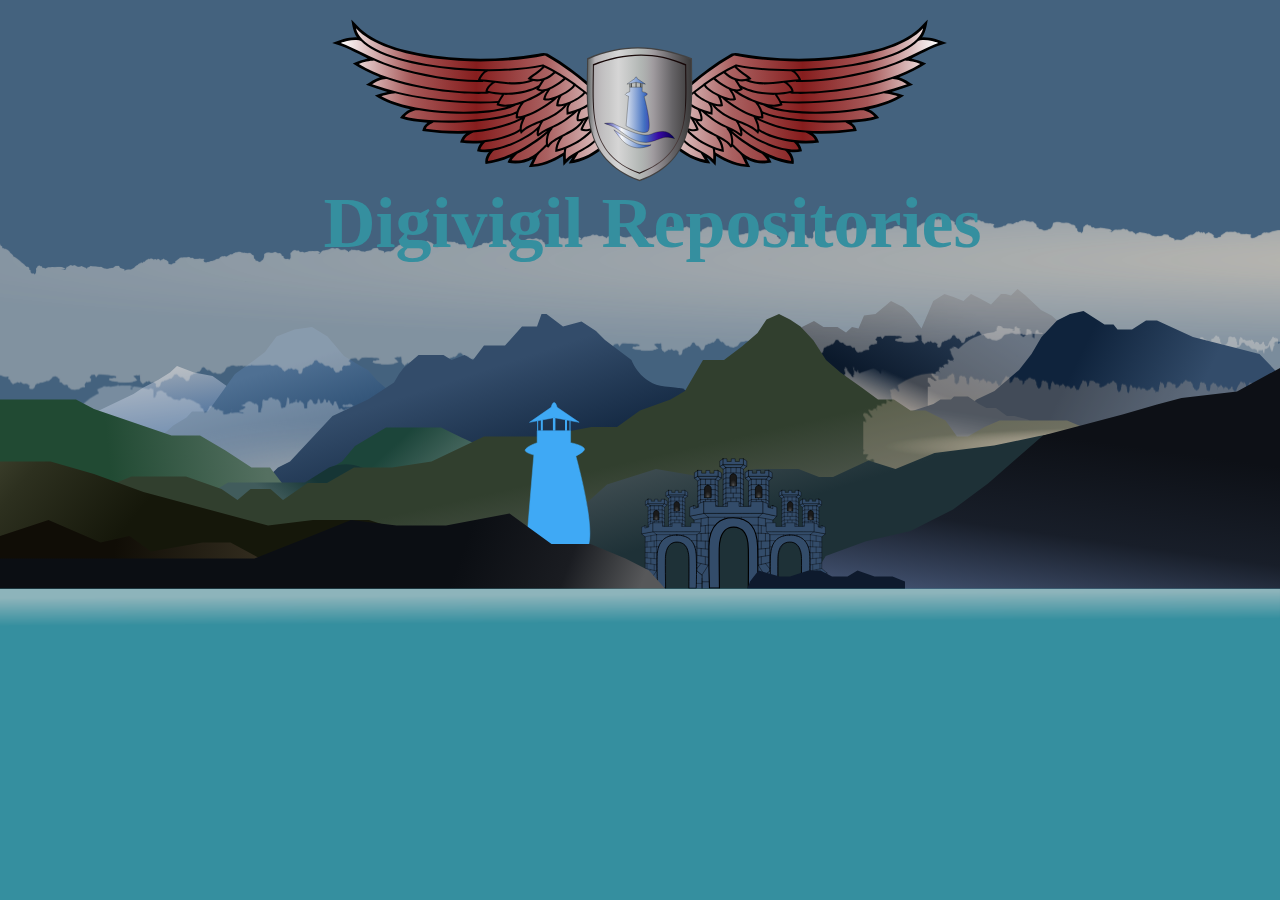
==== commit b86fab91: "Added Ocean solid fill for failed PNG" ====
--- a/bay.html
+++ b/bay.html
@@ -9,58 +9,58 @@
 </head>
 <body>
 <div class="backgroundSVGContainer">
+<object>
 
-
-<svg width="100%" height="100%" viewBox="0 0 2560 1440" version="1.1" xmlns="http://www.w3.org/2000/svg" xmlns:xlink="http://www.w3.org/1999/xlink" xml:space="preserve" xmlns:serif="http://www.serif.com/" style="fill-rule:evenodd;clip-rule:evenodd;stroke-linecap:round;stroke-linejoin:round;">
+    <svg width="100%" height="100%" viewBox="0 0 2560 1440" version="1.1" xmlns="http://www.w3.org/2000/svg" xmlns:xlink="http://www.w3.org/1999/xlink" xml:space="preserve" xmlns:serif="http://www.serif.com/" style="fill-rule:evenodd;clip-rule:evenodd;stroke-linecap:round;stroke-linejoin:round;">
     <g id="Sky">
         <rect x="0" y="0" width="2560" height="1179.5" style="fill:rgb(68,98,126);"/>
     </g>
-    <g id="Lands">
+        <g id="Lands">
         <path d="M5,897L124,862L173,833L267,788L285,776L316,760L340,745L354,732L388,745L425,752L466,781L548.864,871L572,953L0,976L0,897" style="fill:url(#_Linear1);"/>
-        <path d="M1097,1069L1253,935L1369,877L1448,835L1559,749L1579,704L1594,665L1604,654L1628,642L1647,654L1675,654L1692,665L1704,654L1717,657L1728,631L1751,628L1782,602L1806,614L1824,631L1843,657L1866.49,602L1889,588L1907,594L1927,602L1942,588L1960,597L1982,609L2002,588L2011,588L2022,591L2035,578L2051,591L2082,620L2103,631L2111,638L2385,941L2447,1030L1097,1069Z" style="fill:url(#_Linear2);"/>
-        <path d="M267,906L322,873L346.5,851L373,835L384,823L416,823L470,748L509,720L530,704L553,673L589,659L624,654L655,673L688,712L716,729L737,741L753,760L853,847L865,891L894.729,1039.58L203,1033.62L267,906Z" style="fill:url(#_Linear3);"/>
-        <g id="Clouds-Mid" serif:id="Clouds Mid">
+            <path d="M1097,1069L1253,935L1369,877L1448,835L1559,749L1579,704L1594,665L1604,654L1628,642L1647,654L1675,654L1692,665L1704,654L1717,657L1728,631L1751,628L1782,602L1806,614L1824,631L1843,657L1866.49,602L1889,588L1907,594L1927,602L1942,588L1960,597L1982,609L2002,588L2011,588L2022,591L2035,578L2051,591L2082,620L2103,631L2111,638L2385,941L2447,1030L1097,1069Z" style="fill:url(#_Linear2);"/>
+            <path d="M267,906L322,873L346.5,851L373,835L384,823L416,823L470,748L509,720L530,704L553,673L589,659L624,654L655,673L688,712L716,729L737,741L753,760L853,847L865,891L894.729,1039.58L203,1033.62L267,906Z" style="fill:url(#_Linear3);"/>
+            <g id="Clouds-Mid" serif:id="Clouds Mid">
             <g transform="matrix(1.35989,0,0,1,-642.602,3)">
                 <g transform="matrix(0.735355,-0,-0,1,472.541,-3)">
                     <use xlink:href="#_Image4" x="0" y="436.955" width="2560px" height="344.563px" transform="matrix(1,0,0,0.998732,0,0)"/>
                 </g>
             </g>
-            <g transform="matrix(0.261659,0,0,-0.280013,1871.91,949.757)">
+                <g transform="matrix(0.261659,0,0,-0.280013,1871.91,949.757)">
                 <g transform="matrix(3.82176,0,0,-3.57126,-7154.01,3391.83)">
                     <use xlink:href="#_Image5" x="1857.03" y="651.013" width="704.443px" height="284.543px" transform="matrix(0.999209,0,0,0.998395,0,0)"/>
                 </g>
             </g>
-            <g transform="matrix(0.193146,-3.765e-17,5.54302e-17,-0.736981,150.132,1357.22)">
+                <g transform="matrix(0.193146,-3.765e-17,5.54302e-17,-0.736981,150.132,1357.22)">
                 <g transform="matrix(5.17743,-2.64499e-16,3.89408e-16,-1.35689,-777.297,1841.6)">
                     <use xlink:href="#_Image6" x="101.464" y="768.167" width="642.6px" height="320.545px" transform="matrix(0.999377,0,0,0.998581,0,0)"/>
                 </g>
             </g>
-            <g transform="matrix(-0.115803,-0.00485315,0.0450141,-0.54209,2021.63,1174.09)">
+                <g transform="matrix(-0.115803,-0.00485315,0.0450141,-0.54209,2021.63,1174.09)">
                 <g transform="matrix(-8.60538,0.0770411,-0.714574,-1.83832,18235.8,2002.59)">
                     <use xlink:href="#_Image7" x="1635.2" y="732.555" width="500.848px" height="271.982px" transform="matrix(0.999697,0,0,0.999934,0,0)"/>
                 </g>
             </g>
         </g>
-        <path d="M405,1082.5L556,935L580,923L665,832L736,799L788,765L798,748L807,736L837,710L887,710L903,720L929,710L946,720L968,691L1010,691L1044,653L1074,653L1083,628L1093,628L1126,653L1163,643L1192,662L1210,680L1263,720C1263,720 1280,768 1330,773C1380,778 1367,778 1367,778L1505,866L1603,935L1669,1082.5L405,1082.5Z" style="fill:url(#_Linear8);"/>
-        <path d="M1669,976L1848,884L1886,857L1953,799L1989,782L2038,740L2063,708L2083,674L2114,641L2140,628L2167,622L2209,649L2227,649L2235,659L2264,659L2292,641L2314,641L2386,674L2519,708L2560,751L2560,989L1669,976Z" style="fill:url(#_Linear9);"/>
-        <path d="M0,799L152,799L188,818L343,871L400,871L451,901L503,935L540,935L567,970L595,1020.5L665,1134.5L691,1179.5L710,1242L0,1242L0,799Z" style="fill:url(#_Linear10);"/>
-        <path d="M1640,921L1820,823.5L1867,808L1881,799L1902,799L1908,793L1936,793L1958,808L1973,816L1992,816L2014,832L2029,832L2056,839L2116,889L2147,921L1640,921Z" style="fill:rgb(34,51,71);"/>
-        <path d="M0,1040L62,1020.5L306,1040L378,1020.5L546,1000L622,960L684,923L710,892L772,855L882,855L923,875L1056,935L1148,1000L1263,1085.37L1280,1242L0,1246L0,1040Z" style="fill:url(#_Linear11);"/>
-        <path d="M0,999L188,993L400,999L456,965L610,965L658,935C736.448,906.806 793.783,975.732 838,1105L923,1179.5L923,1242L0,1242L0,999Z" style="fill:url(#_Linear12);"/>
-        <g transform="matrix(-0.273944,-0.0114806,0.0450141,-0.54209,2245.2,1205.79)">
+            <path d="M405,1082.5L556,935L580,923L665,832L736,799L788,765L798,748L807,736L837,710L887,710L903,720L929,710L946,720L968,691L1010,691L1044,653L1074,653L1083,628L1093,628L1126,653L1163,643L1192,662L1210,680L1263,720C1263,720 1280,768 1330,773C1380,778 1367,778 1367,778L1505,866L1603,935L1669,1082.5L405,1082.5Z" style="fill:url(#_Linear8);"/>
+            <path d="M1669,976L1848,884L1886,857L1953,799L1989,782L2038,740L2063,708L2083,674L2114,641L2140,628L2167,622L2209,649L2227,649L2235,659L2264,659L2292,641L2314,641L2386,674L2519,708L2560,751L2560,989L1669,976Z" style="fill:url(#_Linear9);"/>
+            <path d="M0,799L152,799L188,818L343,871L400,871L451,901L503,935L540,935L567,970L595,1020.5L665,1134.5L691,1179.5L710,1242L0,1242L0,799Z" style="fill:url(#_Linear10);"/>
+            <path d="M1640,921L1820,823.5L1867,808L1881,799L1902,799L1908,793L1936,793L1958,808L1973,816L1992,816L2014,832L2029,832L2056,839L2116,889L2147,921L1640,921Z" style="fill:rgb(34,51,71);"/>
+            <path d="M0,1040L62,1020.5L306,1040L378,1020.5L546,1000L622,960L684,923L710,892L772,855L882,855L923,875L1056,935L1148,1000L1263,1085.37L1280,1242L0,1246L0,1040Z" style="fill:url(#_Linear11);"/>
+            <path d="M0,999L188,993L400,999L456,965L610,965L658,935C736.448,906.806 793.783,975.732 838,1105L923,1179.5L923,1242L0,1242L0,999Z" style="fill:url(#_Linear12);"/>
+            <g transform="matrix(-0.273944,-0.0114806,0.0450141,-0.54209,2245.2,1205.79)">
             <g transform="matrix(-3.63772,0.0770411,-0.302069,-1.83832,8531.66,2043.65)">
                 <use xlink:href="#_Image13" x="1486.7" y="790.494" width="742.581px" height="213.457px" transform="matrix(0.999436,0,0,0.997463,0,0)"/>
             </g>
         </g>
-        <path d="M0,1052L148,1000L263,953L372,953L443,978L475,1000L501,978L541,978L566,1000L615,966L654,966L708,935L784,935L863,923L968,873L1083,873L1183,854L1234,854L1280,821L1341,799L1370,782L1406,720L1448,720L1485,692L1515,666L1533,639L1558,628L1580,639L1601,653L1627,681L1652,720L1681,745L1720.5,773L1756,799L1788,799L1821,821L1851,821L1891,841L1914,873L1936,873L1969,854L1999,841L2134,841L2165,854L2296,841L2409,854L2549,841L2560,841L2560,1242L0,1202L0,1052Z" style="fill:url(#_Linear14);"/>
-        <g transform="matrix(0.295482,0,0.00918711,-0.224147,1721.1,1008.38)">
+            <path d="M0,1052L148,1000L263,953L372,953L443,978L475,1000L501,978L541,978L566,1000L615,966L654,966L708,935L784,935L863,923L968,873L1083,873L1183,854L1234,854L1280,821L1341,799L1370,782L1406,720L1448,720L1485,692L1515,666L1533,639L1558,628L1580,639L1601,653L1627,681L1652,720L1681,745L1720.5,773L1756,799L1788,799L1821,821L1851,821L1891,841L1914,873L1936,873L1969,854L1999,841L2134,841L2165,854L2296,841L2409,854L2549,841L2560,841L2560,1242L0,1202L0,1052Z" style="fill:url(#_Linear14);"/>
+            <g transform="matrix(0.295482,0,0.00918711,-0.224147,1721.1,1008.38)">
             <g transform="matrix(3.3843,0,0.138712,-4.46135,-5964.58,4498.75)">
                 <use xlink:href="#_Image15" x="1727.76" y="746.407" width="833.426px" height="278.647px" transform="matrix(0.999311,0,0,0.998735,0,0)"/>
             </g>
         </g>
-        <path d="M883,1242L881,1179.5L1023,1116L1078,1080L1101,1057L1120,1057L1162,1016L1214,969L1312,938L1406,954L1512,938L1597,938L1638,954L1666,954L1737,921L1791,938L1869,906L1988,891L2078.5,872L2279,840L2378,840L2560,799L2560,1242L883,1242Z" style="fill:url(#_Linear16);"/>
-        <path d="M2314,809L2245,829L2086,871L1976,967L1906,1019L1821,1062L1732,1082.5L1651.5,1112L1597,1202L1597,1242L2560,1242L2560,736L2474,783L2363,796L2314,809Z" style="fill:url(#_Linear17);"/>
-        <g id="Balek">
+            <path d="M883,1242L881,1179.5L1023,1116L1078,1080L1101,1057L1120,1057L1162,1016L1214,969L1312,938L1406,954L1512,938L1597,938L1638,954L1666,954L1737,921L1791,938L1869,906L1988,891L2078.5,872L2279,840L2378,840L2560,799L2560,1242L883,1242Z" style="fill:url(#_Linear16);"/>
+            <path d="M2314,809L2245,829L2086,871L1976,967L1906,1019L1821,1062L1732,1082.5L1651.5,1112L1597,1202L1597,1242L2560,1242L2560,736L2474,783L2363,796L2314,809Z" style="fill:url(#_Linear17);"/>
+            <g id="Balek">
             <g transform="matrix(0.491751,0,0,0.521781,1340.56,638.475)">
                 <g transform="matrix(2.0004,0,0,1.7144,-295.648,-107.539)">
                     <path d="M348.097,421.387L348.097,502.997L335.859,492.583L335.859,418.376L348.097,421.387Z" style="fill:rgb(51,76,106);stroke:black;stroke-width:0.91px;"/>
@@ -270,7 +270,7 @@
                     <path d="M414.672,859.259L415.399,859.259" style="fill:none;stroke:black;stroke-width:0.91px;"/>
                 </g>
             </g>
-            <g transform="matrix(0.396395,0,0,0.3949,1251.92,769.549)">
+                <g transform="matrix(0.396395,0,0,0.3949,1251.92,769.549)">
                 <g transform="matrix(2.0004,0,0,1.7144,-295.648,-107.539)">
                     <path d="M296.485,395.324L296.485,503.459L284.597,494.096L284.597,393.365L296.485,395.324Z" style="fill:rgb(51,76,106);stroke:black;stroke-width:0.91px;"/>
                     <path d="M290.66,394.4L296.662,398.206L303.372,391.85L296.449,387.951L290.66,394.4L290.66,394.4Z" style="fill:rgb(51,76,106);stroke:black;stroke-width:0.91px;"/>
@@ -293,136 +293,136 @@
                         <path d="M312.598,420.475L312.598,497.933L342.324,497.933L342.324,420.475L312.598,420.475ZM327.52,434.311C330.849,434.402 333.937,435.93 334.083,442.589C334.228,449.245 334.044,461.746 334.044,461.746L320.996,461.746C320.996,461.746 320.75,448.718 320.84,442.431C320.929,436.148 324.191,434.22 327.519,434.311L327.52,434.311Z" style="fill:rgb(51,76,106);stroke:black;stroke-width:0.91px;"/>
                     </g>
                 </g>
-                <g transform="matrix(2.0004,0,0,1.7144,-295.56,-107.539)">
+                    <g transform="matrix(2.0004,0,0,1.7144,-295.56,-107.539)">
                     <path d="M290.848,451.462L296.484,455.024" style="fill:none;stroke:black;stroke-width:0.91px;"/>
-                    <path d="M290.848,440.15L296.484,443.711" style="fill:none;stroke:black;stroke-width:0.91px;"/>
-                    <path d="M290.848,428.837L296.484,432.399" style="fill:none;stroke:black;stroke-width:0.91px;"/>
-                    <path d="M290.848,417.525L296.484,421.086" style="fill:none;stroke:black;stroke-width:0.91px;"/>
-                    <path d="M290.848,406.212L296.484,409.774" style="fill:none;stroke:black;stroke-width:0.91px;"/>
-                    <path d="M260.898,451.462L255.262,455.024" style="fill:none;stroke:black;stroke-width:0.91px;"/>
-                    <path d="M260.898,440.15L255.262,443.711" style="fill:none;stroke:black;stroke-width:0.91px;"/>
-                    <path d="M260.898,428.837L255.262,432.399" style="fill:none;stroke:black;stroke-width:0.91px;"/>
-                    <path d="M260.898,417.525L255.262,421.086" style="fill:none;stroke:black;stroke-width:0.91px;"/>
-                    <path d="M260.898,406.212L255.262,409.774" style="fill:none;stroke:black;stroke-width:0.91px;"/>
-                    <path d="M275.635,439.762L275.635,436.016" style="fill:none;stroke:black;stroke-width:0.91px;"/>
-                    <path d="M260.861,406.375L290.505,406.375" style="fill:none;stroke:black;stroke-width:0.91px;"/>
-                    <path d="M283.098,417.512L290.288,417.512" style="fill:none;stroke:black;stroke-width:0.91px;"/>
-                    <path d="M282.735,429.15L290.084,429.15" style="fill:none;stroke:black;stroke-width:0.91px;"/>
-                    <path d="M260.861,439.9L290.505,439.9" style="fill:none;stroke:black;stroke-width:0.91px;"/>
-                    <path d="M260.861,451.537L290.505,451.537" style="fill:none;stroke:black;stroke-width:0.91px;"/>
-                    <path d="M275.835,461.75L275.835,451.859" style="fill:none;stroke:black;stroke-width:0.91px;"/>
-                    <path d="M270.91,451.175L270.91,440.188" style="fill:none;stroke:black;stroke-width:0.91px;"/>
-                    <path d="M281.835,451.287L281.835,440.192" style="fill:none;stroke:black;stroke-width:0.91px;"/>
-                    <path d="M270.91,405.875L270.91,394.525" style="fill:none;stroke:black;stroke-width:0.91px;"/>
-                    <path d="M281.623,405.762L281.834,394.559" style="fill:none;stroke:black;stroke-width:0.91px;"/>
-                    <path d="M290.848,462.387L296.484,465.949" style="fill:none;stroke:black;stroke-width:0.91px;"/>
-                    <path d="M260.898,462.387L255.262,465.949" style="fill:none;stroke:black;stroke-width:0.91px;"/>
-                    <path d="M260.861,462.137L290.505,462.137" style="fill:none;stroke:black;stroke-width:0.91px;"/>
-                    <path d="M290.848,473.974L296.484,477.536" style="fill:none;stroke:black;stroke-width:0.91px;"/>
-                    <path d="M260.898,473.974L255.262,477.536" style="fill:none;stroke:black;stroke-width:0.91px;"/>
-                    <path d="M260.861,474.037L290.505,474.037" style="fill:none;stroke:black;stroke-width:0.91px;"/>
-                    <path d="M270.91,473.687L270.91,462.701" style="fill:none;stroke:black;stroke-width:0.91px;"/>
-                    <path d="M281.835,473.799L281.835,462.704" style="fill:none;stroke:black;stroke-width:0.91px;"/>
-                    <path d="M275.835,498.249L275.835,474.547" style="fill:none;stroke:black;stroke-width:0.91px;"/>
-                    <path d="M261.448,417.512L268.639,417.512" style="fill:none;stroke:black;stroke-width:0.91px;"/>
-                    <path d="M261.373,429.15L268.722,429.15" style="fill:none;stroke:black;stroke-width:0.91px;"/>
-                    <path d="M275.635,408.15L275.635,406.419" style="fill:none;stroke:black;stroke-width:0.91px;"/>
-                    <g transform="matrix(1,0,0,1,-103.227,0)">
+                        <path d="M290.848,440.15L296.484,443.711" style="fill:none;stroke:black;stroke-width:0.91px;"/>
+                        <path d="M290.848,428.837L296.484,432.399" style="fill:none;stroke:black;stroke-width:0.91px;"/>
+                        <path d="M290.848,417.525L296.484,421.086" style="fill:none;stroke:black;stroke-width:0.91px;"/>
+                        <path d="M290.848,406.212L296.484,409.774" style="fill:none;stroke:black;stroke-width:0.91px;"/>
+                        <path d="M260.898,451.462L255.262,455.024" style="fill:none;stroke:black;stroke-width:0.91px;"/>
+                        <path d="M260.898,440.15L255.262,443.711" style="fill:none;stroke:black;stroke-width:0.91px;"/>
+                        <path d="M260.898,428.837L255.262,432.399" style="fill:none;stroke:black;stroke-width:0.91px;"/>
+                        <path d="M260.898,417.525L255.262,421.086" style="fill:none;stroke:black;stroke-width:0.91px;"/>
+                        <path d="M260.898,406.212L255.262,409.774" style="fill:none;stroke:black;stroke-width:0.91px;"/>
+                        <path d="M275.635,439.762L275.635,436.016" style="fill:none;stroke:black;stroke-width:0.91px;"/>
+                        <path d="M260.861,406.375L290.505,406.375" style="fill:none;stroke:black;stroke-width:0.91px;"/>
+                        <path d="M283.098,417.512L290.288,417.512" style="fill:none;stroke:black;stroke-width:0.91px;"/>
+                        <path d="M282.735,429.15L290.084,429.15" style="fill:none;stroke:black;stroke-width:0.91px;"/>
+                        <path d="M260.861,439.9L290.505,439.9" style="fill:none;stroke:black;stroke-width:0.91px;"/>
+                        <path d="M260.861,451.537L290.505,451.537" style="fill:none;stroke:black;stroke-width:0.91px;"/>
+                        <path d="M275.835,461.75L275.835,451.859" style="fill:none;stroke:black;stroke-width:0.91px;"/>
+                        <path d="M270.91,451.175L270.91,440.188" style="fill:none;stroke:black;stroke-width:0.91px;"/>
+                        <path d="M281.835,451.287L281.835,440.192" style="fill:none;stroke:black;stroke-width:0.91px;"/>
+                        <path d="M270.91,405.875L270.91,394.525" style="fill:none;stroke:black;stroke-width:0.91px;"/>
+                        <path d="M281.623,405.762L281.834,394.559" style="fill:none;stroke:black;stroke-width:0.91px;"/>
+                        <path d="M290.848,462.387L296.484,465.949" style="fill:none;stroke:black;stroke-width:0.91px;"/>
+                        <path d="M260.898,462.387L255.262,465.949" style="fill:none;stroke:black;stroke-width:0.91px;"/>
+                        <path d="M260.861,462.137L290.505,462.137" style="fill:none;stroke:black;stroke-width:0.91px;"/>
+                        <path d="M290.848,473.974L296.484,477.536" style="fill:none;stroke:black;stroke-width:0.91px;"/>
+                        <path d="M260.898,473.974L255.262,477.536" style="fill:none;stroke:black;stroke-width:0.91px;"/>
+                        <path d="M260.861,474.037L290.505,474.037" style="fill:none;stroke:black;stroke-width:0.91px;"/>
+                        <path d="M270.91,473.687L270.91,462.701" style="fill:none;stroke:black;stroke-width:0.91px;"/>
+                        <path d="M281.835,473.799L281.835,462.704" style="fill:none;stroke:black;stroke-width:0.91px;"/>
+                        <path d="M275.835,498.249L275.835,474.547" style="fill:none;stroke:black;stroke-width:0.91px;"/>
+                        <path d="M261.448,417.512L268.639,417.512" style="fill:none;stroke:black;stroke-width:0.91px;"/>
+                        <path d="M261.373,429.15L268.722,429.15" style="fill:none;stroke:black;stroke-width:0.91px;"/>
+                        <path d="M275.635,408.15L275.635,406.419" style="fill:none;stroke:black;stroke-width:0.91px;"/>
+                        <g transform="matrix(1,0,0,1,-103.227,0)">
                         <path d="M342.46,477.537L348.096,481.098" style="fill:none;stroke:black;stroke-width:0.91px;"/>
-                        <path d="M342.46,466.225L348.096,469.786" style="fill:none;stroke:black;stroke-width:0.91px;"/>
-                        <path d="M342.46,454.9L348.096,458.461" style="fill:none;stroke:black;stroke-width:0.91px;"/>
-                        <path d="M342.46,443.587L348.096,447.149" style="fill:none;stroke:black;stroke-width:0.91px;"/>
-                        <path d="M342.46,432.275L348.096,435.836" style="fill:none;stroke:black;stroke-width:0.91px;"/>
-                        <path d="M312.51,477.537L306.874,481.098" style="fill:none;stroke:black;stroke-width:0.91px;"/>
-                        <path d="M312.51,466.225L306.874,469.786" style="fill:none;stroke:black;stroke-width:0.91px;"/>
-                        <path d="M312.51,454.9L306.874,458.461" style="fill:none;stroke:black;stroke-width:0.91px;"/>
-                        <path d="M312.51,443.587L306.874,447.149" style="fill:none;stroke:black;stroke-width:0.91px;"/>
-                        <path d="M312.51,432.275L306.874,435.836" style="fill:none;stroke:black;stroke-width:0.91px;"/>
-                        <path d="M327.248,465.35L327.248,461.945" style="fill:none;stroke:black;stroke-width:0.91px;"/>
-                        <path d="M312.473,432.437L342.117,432.437" style="fill:none;stroke:black;stroke-width:0.91px;"/>
-                        <path d="M334.248,443.575L341.508,443.575" style="fill:none;stroke:black;stroke-width:0.91px;"/>
-                        <path d="M334.673,455.212L341.652,455.212" style="fill:none;stroke:black;stroke-width:0.91px;"/>
-                        <path d="M312.473,465.962L342.117,465.962" style="fill:none;stroke:black;stroke-width:0.91px;"/>
-                        <path d="M312.473,477.599L342.117,477.599" style="fill:none;stroke:black;stroke-width:0.91px;"/>
-                        <path d="M327.248,497.562L327.248,477.562" style="fill:none;stroke:black;stroke-width:0.91px;"/>
-                        <path d="M322.523,477.249L322.523,466.263" style="fill:none;stroke:black;stroke-width:0.91px;"/>
-                        <path d="M333.448,477.349L333.448,466.254" style="fill:none;stroke:black;stroke-width:0.91px;"/>
-                        <path d="M322.523,432.475L322.523,420.618" style="fill:none;stroke:black;stroke-width:0.91px;"/>
-                        <path d="M333.235,432.475L333.446,420.618" style="fill:none;stroke:black;stroke-width:0.91px;"/>
-                        <path d="M313.098,443.575L320.358,443.575" style="fill:none;stroke:black;stroke-width:0.91px;"/>
-                        <path d="M312.948,455.212L319.927,455.212" style="fill:none;stroke:black;stroke-width:0.91px;"/>
-                        <path d="M327.248,434.125L327.248,432.707" style="fill:none;stroke:black;stroke-width:0.91px;"/>
-                    </g>
-                </g>
-                <path d="M139.886,683.435C139.886,683.435 139.442,661.332 139.621,650.652C139.8,639.977 146.285,636.702 152.943,636.857C159.602,637.012 165.811,639.599 166.102,650.912C166.392,662.221 166.02,683.447 166.02,683.447L139.886,683.435L139.886,683.435Z" style="fill:url(#_Radial21);stroke:black;stroke-width:1.69px;"/>
-                <path d="M243.136,639.298C243.136,639.298 242.691,617.195 242.87,606.515C243.049,595.84 249.534,592.566 256.193,592.72C262.851,592.875 269.06,595.462 269.351,606.775C269.642,618.083 269.269,639.309 269.269,639.309L243.136,639.298L243.136,639.298Z" style="fill:url(#_Radial22);stroke:black;stroke-width:1.69px;"/>
-                <g transform="matrix(2.0004,0,0,1.7144,-674.132,-622.195)">
+                            <path d="M342.46,466.225L348.096,469.786" style="fill:none;stroke:black;stroke-width:0.91px;"/>
+                            <path d="M342.46,454.9L348.096,458.461" style="fill:none;stroke:black;stroke-width:0.91px;"/>
+                            <path d="M342.46,443.587L348.096,447.149" style="fill:none;stroke:black;stroke-width:0.91px;"/>
+                            <path d="M342.46,432.275L348.096,435.836" style="fill:none;stroke:black;stroke-width:0.91px;"/>
+                            <path d="M312.51,477.537L306.874,481.098" style="fill:none;stroke:black;stroke-width:0.91px;"/>
+                            <path d="M312.51,466.225L306.874,469.786" style="fill:none;stroke:black;stroke-width:0.91px;"/>
+                            <path d="M312.51,454.9L306.874,458.461" style="fill:none;stroke:black;stroke-width:0.91px;"/>
+                            <path d="M312.51,443.587L306.874,447.149" style="fill:none;stroke:black;stroke-width:0.91px;"/>
+                            <path d="M312.51,432.275L306.874,435.836" style="fill:none;stroke:black;stroke-width:0.91px;"/>
+                            <path d="M327.248,465.35L327.248,461.945" style="fill:none;stroke:black;stroke-width:0.91px;"/>
+                            <path d="M312.473,432.437L342.117,432.437" style="fill:none;stroke:black;stroke-width:0.91px;"/>
+                            <path d="M334.248,443.575L341.508,443.575" style="fill:none;stroke:black;stroke-width:0.91px;"/>
+                            <path d="M334.673,455.212L341.652,455.212" style="fill:none;stroke:black;stroke-width:0.91px;"/>
+                            <path d="M312.473,465.962L342.117,465.962" style="fill:none;stroke:black;stroke-width:0.91px;"/>
+                            <path d="M312.473,477.599L342.117,477.599" style="fill:none;stroke:black;stroke-width:0.91px;"/>
+                            <path d="M327.248,497.562L327.248,477.562" style="fill:none;stroke:black;stroke-width:0.91px;"/>
+                            <path d="M322.523,477.249L322.523,466.263" style="fill:none;stroke:black;stroke-width:0.91px;"/>
+                            <path d="M333.448,477.349L333.448,466.254" style="fill:none;stroke:black;stroke-width:0.91px;"/>
+                            <path d="M322.523,432.475L322.523,420.618" style="fill:none;stroke:black;stroke-width:0.91px;"/>
+                            <path d="M333.235,432.475L333.446,420.618" style="fill:none;stroke:black;stroke-width:0.91px;"/>
+                            <path d="M313.098,443.575L320.358,443.575" style="fill:none;stroke:black;stroke-width:0.91px;"/>
+                            <path d="M312.948,455.212L319.927,455.212" style="fill:none;stroke:black;stroke-width:0.91px;"/>
+                            <path d="M327.248,434.125L327.248,432.707" style="fill:none;stroke:black;stroke-width:0.91px;"/>
+                    </g>
+                </g>
+                    <path d="M139.886,683.435C139.886,683.435 139.442,661.332 139.621,650.652C139.8,639.977 146.285,636.702 152.943,636.857C159.602,637.012 165.811,639.599 166.102,650.912C166.392,662.221 166.02,683.447 166.02,683.447L139.886,683.435L139.886,683.435Z" style="fill:url(#_Radial21);stroke:black;stroke-width:1.69px;"/>
+                    <path d="M243.136,639.298C243.136,639.298 242.691,617.195 242.87,606.515C243.049,595.84 249.534,592.566 256.193,592.72C262.851,592.875 269.06,595.462 269.351,606.775C269.642,618.083 269.269,639.309 269.269,639.309L243.136,639.298L243.136,639.298Z" style="fill:url(#_Radial22);stroke:black;stroke-width:1.69px;"/>
+                    <g transform="matrix(2.0004,0,0,1.7144,-674.132,-622.195)">
                     <g transform="matrix(1,0,0,1,0.45381,0.728879)">
                         <path d="M404.647,796.135L376.113,802.498L385.116,811.72L385.116,905.04L371.952,918.165L371.952,947.696L401.445,964.765L436.531,964.515L436.531,869.515C436.531,869.515 436.531,826.827 464.741,826.827C495.309,826.827 495.309,869.515 495.309,869.515L495.309,964.702L515.3,964.766L528.164,964.515L528.164,924.37L515.367,912.445L515.505,804.956L524.64,796.135L404.648,796.135L404.647,796.135Z" style="fill:rgb(51,76,106);stroke:black;stroke-width:0.91px;"/>
                     </g>
-                    <path d="M372.7,918.849L401.538,934.936L401.538,965.244" style="fill:rgb(51,76,106);stroke:black;stroke-width:0.91px;"/>
-                    <path d="M385.739,905.749L414.313,912.81M401.398,934.922L414.273,912.856" style="fill:rgb(51,76,106);stroke:black;stroke-width:0.91px;"/>
-                    <path d="M414.284,912.609L414.284,805.958" style="fill:none;stroke:black;stroke-width:0.91px;"/>
-                    <path d="M404.909,796.185L414.196,805.601" style="fill:none;stroke:black;stroke-width:0.91px;"/>
-                    <path d="M385.097,811.772L414.402,805.673" style="fill:none;stroke:black;stroke-width:0.91px;"/>
-                    <path d="M528.617,934.936L528.617,965.244" style="fill:none;stroke:black;stroke-width:0.91px;"/>
-                    <path d="M528.675,925.099L515.87,912.856" style="fill:none;stroke:black;stroke-width:0.91px;"/>
-                    <path d="M515.859,912.609L515.859,805.958" style="fill:none;stroke:black;stroke-width:0.91px;"/>
-                    <path d="M414.247,805.684L515.875,805.684" style="fill:none;stroke:black;stroke-width:0.91px;"/>
-                    <g transform="matrix(2.39343,0,0,2.64639,-646.842,-1591.29)">
+                        <path d="M372.7,918.849L401.538,934.936L401.538,965.244" style="fill:rgb(51,76,106);stroke:black;stroke-width:0.91px;"/>
+                        <path d="M385.739,905.749L414.313,912.81M401.398,934.922L414.273,912.856" style="fill:rgb(51,76,106);stroke:black;stroke-width:0.91px;"/>
+                        <path d="M414.284,912.609L414.284,805.958" style="fill:none;stroke:black;stroke-width:0.91px;"/>
+                        <path d="M404.909,796.185L414.196,805.601" style="fill:none;stroke:black;stroke-width:0.91px;"/>
+                        <path d="M385.097,811.772L414.402,805.673" style="fill:none;stroke:black;stroke-width:0.91px;"/>
+                        <path d="M528.617,934.936L528.617,965.244" style="fill:none;stroke:black;stroke-width:0.91px;"/>
+                        <path d="M528.675,925.099L515.87,912.856" style="fill:none;stroke:black;stroke-width:0.91px;"/>
+                        <path d="M515.859,912.609L515.859,805.958" style="fill:none;stroke:black;stroke-width:0.91px;"/>
+                        <path d="M414.247,805.684L515.875,805.684" style="fill:none;stroke:black;stroke-width:0.91px;"/>
+                        <g transform="matrix(2.39343,0,0,2.64639,-646.842,-1591.29)">
                         <path d="M464.722,906.209C454.325,905.94 444.18,911.609 443.902,930.134C443.622,948.667 444.331,965.552 444.331,965.552L452.808,965.552C452.696,955.649 452.493,942.456 452.613,932.337C452.654,928.801 453.094,925.879 453.784,923.486C454.129,922.29 454.522,921.219 454.995,920.278C455.469,919.337 456.017,918.511 456.597,917.804C457.176,917.097 457.809,916.519 458.472,916.026C459.135,915.533 459.818,915.128 460.542,914.828C461.991,914.229 463.554,914.004 465.112,914.055C466.671,914.106 468.178,914.36 469.604,914.944C470.317,915.236 471.025,915.629 471.675,916.104C472.325,916.578 472.944,917.115 473.511,917.804C474.077,918.493 474.571,919.303 475.034,920.239C475.498,921.176 475.905,922.27 476.245,923.486C476.926,925.919 477.349,928.937 477.417,932.685C477.611,943.371 477.464,955.957 477.378,965.591L485.112,965.591C485.112,965.591 485.683,950.222 485.229,930.598C484.776,910.966 475.118,906.476 464.722,906.209L464.722,906.209Z" style="fill:rgb(51,76,106);stroke:black;stroke-width:0.91px;"/>
                     </g>
                 </g>
-                <g transform="matrix(2.0004,0,0,1.7144,-674.095,-622.195)">
+                    <g transform="matrix(2.0004,0,0,1.7144,-674.095,-622.195)">
                     <path d="M384.647,779.722L389.232,780.951L389.232,789.923L382.571,788.138L382.571,782.362L384.647,779.722L384.647,779.722Z" style="fill:rgb(51,76,106);stroke:black;stroke-width:0.91px;"/>
-                    <path d="M405.197,770.672L394.606,775.359L394.606,783.193L384.658,786.318L384.658,779.747L376.548,783.331L376.548,803.227L405.256,797.202L405.198,770.672L405.197,770.672Z" style="fill:rgb(51,76,106);stroke:black;stroke-width:0.91px;"/>
-                    <path d="M429.334,770.697L405.037,770.697L405.037,796.908L525.075,796.908L525.075,770.697L501.013,770.697L501.013,781.517L476.911,781.517L476.911,770.697L453.474,770.697L453.474,781.517L429.334,781.517L429.334,770.697Z" style="fill:rgb(51,76,106);stroke:black;stroke-width:0.91px;"/>
-                </g>
-                <g transform="matrix(2.0004,0,0,1.7192,-674.032,-626.495)">
+                        <path d="M405.197,770.672L394.606,775.359L394.606,783.193L384.658,786.318L384.658,779.747L376.548,783.331L376.548,803.227L405.256,797.202L405.198,770.672L405.197,770.672Z" style="fill:rgb(51,76,106);stroke:black;stroke-width:0.91px;"/>
+                        <path d="M429.334,770.697L405.037,770.697L405.037,796.908L525.075,796.908L525.075,770.697L501.013,770.697L501.013,781.517L476.911,781.517L476.911,770.697L453.474,770.697L453.474,781.517L429.334,781.517L429.334,770.697Z" style="fill:rgb(51,76,106);stroke:black;stroke-width:0.91px;"/>
+                </g>
+                    <g transform="matrix(2.0004,0,0,1.7192,-674.032,-626.495)">
                     <path d="M401.36,949.733L372.65,933.333" style="fill:none;stroke:black;stroke-width:0.91px;"/>
-                    <path d="M385.689,827.434L414.104,823.546" style="fill:none;stroke:black;stroke-width:0.91px;"/>
-                    <path d="M385.689,842.997L414.338,841.404" style="fill:none;stroke:black;stroke-width:0.91px;"/>
-                    <path d="M385.689,858.447L414.109,859.26" style="fill:none;stroke:black;stroke-width:0.91px;"/>
-                    <path d="M385.689,874.046L414.107,877.118" style="fill:none;stroke:black;stroke-width:0.91px;"/>
-                    <path d="M385.689,889.559L414.102,894.979" style="fill:none;stroke:black;stroke-width:0.91px;"/>
-                    <path d="M399.66,809.034L399.66,825.349" style="fill:none;stroke:black;stroke-width:0.91px;"/>
-                    <path d="M399.66,842.234L399.66,858.549" style="fill:none;stroke:black;stroke-width:0.91px;"/>
-                    <path d="M399.66,875.696L399.66,892.011" style="fill:none;stroke:black;stroke-width:0.91px;"/>
-                    <path d="M399.068,909.242L386.695,926.296" style="fill:none;stroke:black;stroke-width:0.91px;"/>
-                    <path d="M386.747,956.008L386.747,941.406" style="fill:none;stroke:black;stroke-width:0.91px;"/>
-                    <path d="M408.184,824.509L408.184,841.664" style="fill:none;stroke:black;stroke-width:0.91px;"/>
-                    <path d="M389.985,826.922L389.985,842.462" style="fill:none;stroke:black;stroke-width:0.91px;"/>
-                    <path d="M408.184,859.259L408.184,876.211" style="fill:none;stroke:black;stroke-width:0.91px;"/>
-                    <path d="M389.985,858.934L389.985,874.046" style="fill:none;stroke:black;stroke-width:0.91px;"/>
-                    <path d="M408.184,894.435L408.184,910.9" style="fill:none;stroke:black;stroke-width:0.91px;"/>
-                    <path d="M389.985,890.634L389.985,906.554" style="fill:none;stroke:black;stroke-width:0.91px;"/>
-                    <path d="M395.522,932.085L395.522,946.048" style="fill:none;stroke:black;stroke-width:0.91px;"/>
-                    <path d="M377.335,921.947L377.335,935.932" style="fill:none;stroke:black;stroke-width:0.91px;"/>
-                    <path d="M514.89,949.508L528.614,949.708" style="fill:none;stroke:black;stroke-width:0.91px;"/>
-                    <g transform="matrix(1,0,0,0.259458,0,596.713)">
+                        <path d="M385.689,827.434L414.104,823.546" style="fill:none;stroke:black;stroke-width:0.91px;"/>
+                        <path d="M385.689,842.997L414.338,841.404" style="fill:none;stroke:black;stroke-width:0.91px;"/>
+                        <path d="M385.689,858.447L414.109,859.26" style="fill:none;stroke:black;stroke-width:0.91px;"/>
+                        <path d="M385.689,874.046L414.107,877.118" style="fill:none;stroke:black;stroke-width:0.91px;"/>
+                        <path d="M385.689,889.559L414.102,894.979" style="fill:none;stroke:black;stroke-width:0.91px;"/>
+                        <path d="M399.66,809.034L399.66,825.349" style="fill:none;stroke:black;stroke-width:0.91px;"/>
+                        <path d="M399.66,842.234L399.66,858.549" style="fill:none;stroke:black;stroke-width:0.91px;"/>
+                        <path d="M399.66,875.696L399.66,892.011" style="fill:none;stroke:black;stroke-width:0.91px;"/>
+                        <path d="M399.068,909.242L386.695,926.296" style="fill:none;stroke:black;stroke-width:0.91px;"/>
+                        <path d="M386.747,956.008L386.747,941.406" style="fill:none;stroke:black;stroke-width:0.91px;"/>
+                        <path d="M408.184,824.509L408.184,841.664" style="fill:none;stroke:black;stroke-width:0.91px;"/>
+                        <path d="M389.985,826.922L389.985,842.462" style="fill:none;stroke:black;stroke-width:0.91px;"/>
+                        <path d="M408.184,859.259L408.184,876.211" style="fill:none;stroke:black;stroke-width:0.91px;"/>
+                        <path d="M389.985,858.934L389.985,874.046" style="fill:none;stroke:black;stroke-width:0.91px;"/>
+                        <path d="M408.184,894.435L408.184,910.9" style="fill:none;stroke:black;stroke-width:0.91px;"/>
+                        <path d="M389.985,890.634L389.985,906.554" style="fill:none;stroke:black;stroke-width:0.91px;"/>
+                        <path d="M395.522,932.085L395.522,946.048" style="fill:none;stroke:black;stroke-width:0.91px;"/>
+                        <path d="M377.335,921.947L377.335,935.932" style="fill:none;stroke:black;stroke-width:0.91px;"/>
+                        <path d="M514.89,949.508L528.614,949.708" style="fill:none;stroke:black;stroke-width:0.91px;"/>
+                        <g transform="matrix(1,0,0,0.259458,0,596.713)">
                         <path d="M447.697,823.447L447.697,805.779" style="fill:none;stroke:black;stroke-width:0.91px;"/>
                     </g>
-                    <g transform="matrix(1,0,0,0.259458,0,596.713)">
+                        <g transform="matrix(1,0,0,0.259458,0,596.713)">
                         <path d="M481.559,823.447L481.559,805.779" style="fill:none;stroke:black;stroke-width:0.91px;"/>
                     </g>
-                    <path d="M401.497,949.708L415.399,949.708" style="fill:none;stroke:black;stroke-width:0.91px;"/>
-                    <g transform="matrix(0.711573,0,0,1,148.84,0)">
+                        <path d="M401.497,949.708L415.399,949.708" style="fill:none;stroke:black;stroke-width:0.91px;"/>
+                        <g transform="matrix(0.711573,0,0,1,148.84,0)">
                         <path d="M507.834,841.409L516.041,841.409" style="fill:none;stroke:black;stroke-width:0.91px;"/>
                     </g>
-                    <path d="M414.509,841.409L419.504,841.409" style="fill:none;stroke:black;stroke-width:0.91px;"/>
-                    <g transform="matrix(1,0,0,1,0,-17.9036)">
+                        <path d="M414.509,841.409L419.504,841.409" style="fill:none;stroke:black;stroke-width:0.91px;"/>
+                        <g transform="matrix(1,0,0,1,0,-17.9036)">
                         <path d="M414.509,841.409L427.79,841.409" style="fill:none;stroke:black;stroke-width:0.91px;"/>
                     </g>
-                    <g transform="matrix(1,0,0,1,87.5869,-17.9036)">
+                        <g transform="matrix(1,0,0,1,87.5869,-17.9036)">
                         <path d="M414.509,841.409L427.79,841.409" style="fill:none;stroke:black;stroke-width:0.91px;"/>
                     </g>
-                    <g transform="matrix(0.329731,0,0,1,345.573,0)">
+                        <g transform="matrix(0.329731,0,0,1,345.573,0)">
                         <path d="M508.134,859.259L515.574,859.259" style="fill:none;stroke:black;stroke-width:0.91px;"/>
                     </g>
-                    <path d="M414.672,859.259L415.399,859.259" style="fill:none;stroke:black;stroke-width:0.91px;"/>
-                </g>
-            </g>
-            <g transform="matrix(-0.39789,0,0,0.3949,1682.18,769.549)">
+                        <path d="M414.672,859.259L415.399,859.259" style="fill:none;stroke:black;stroke-width:0.91px;"/>
+                </g>
+            </g>
+                <g transform="matrix(-0.39789,0,0,0.3949,1682.18,769.549)">
                 <g transform="matrix(2.0004,0,0,1.7144,-295.648,-107.539)">
                     <path d="M296.485,395.324L296.485,503.459L284.597,494.096L284.597,393.365L296.485,395.324Z" style="fill:rgb(51,76,106);stroke:black;stroke-width:0.91px;"/>
                     <path d="M290.66,394.4L296.662,398.206L303.372,391.85L296.449,387.951L290.66,394.4L290.66,394.4Z" style="fill:rgb(51,76,106);stroke:black;stroke-width:0.91px;"/>
@@ -445,141 +445,141 @@
                         <path d="M312.598,420.475L312.598,497.933L342.324,497.933L342.324,420.475L312.598,420.475ZM327.52,434.311C330.849,434.402 333.937,435.93 334.083,442.589C334.228,449.245 334.044,461.746 334.044,461.746L320.996,461.746C320.996,461.746 320.75,448.718 320.84,442.431C320.929,436.148 324.191,434.22 327.519,434.311L327.52,434.311Z" style="fill:rgb(51,76,106);stroke:black;stroke-width:0.91px;"/>
                     </g>
                 </g>
-                <g transform="matrix(2.0004,0,0,1.7144,-295.56,-107.539)">
+                    <g transform="matrix(2.0004,0,0,1.7144,-295.56,-107.539)">
                     <path d="M290.848,451.462L296.484,455.024" style="fill:none;stroke:black;stroke-width:0.91px;"/>
-                    <path d="M290.848,440.15L296.484,443.711" style="fill:none;stroke:black;stroke-width:0.91px;"/>
-                    <path d="M290.848,428.837L296.484,432.399" style="fill:none;stroke:black;stroke-width:0.91px;"/>
-                    <path d="M290.848,417.525L296.484,421.086" style="fill:none;stroke:black;stroke-width:0.91px;"/>
-                    <path d="M290.848,406.212L296.484,409.774" style="fill:none;stroke:black;stroke-width:0.91px;"/>
-                    <path d="M260.898,451.462L255.262,455.024" style="fill:none;stroke:black;stroke-width:0.91px;"/>
-                    <path d="M260.898,440.15L255.262,443.711" style="fill:none;stroke:black;stroke-width:0.91px;"/>
-                    <path d="M260.898,428.837L255.262,432.399" style="fill:none;stroke:black;stroke-width:0.91px;"/>
-                    <path d="M260.898,417.525L255.262,421.086" style="fill:none;stroke:black;stroke-width:0.91px;"/>
-                    <path d="M260.898,406.212L255.262,409.774" style="fill:none;stroke:black;stroke-width:0.91px;"/>
-                    <path d="M275.635,439.762L275.635,436.016" style="fill:none;stroke:black;stroke-width:0.91px;"/>
-                    <path d="M260.861,406.375L290.505,406.375" style="fill:none;stroke:black;stroke-width:0.91px;"/>
-                    <path d="M283.098,417.512L290.288,417.512" style="fill:none;stroke:black;stroke-width:0.91px;"/>
-                    <path d="M282.735,429.15L290.084,429.15" style="fill:none;stroke:black;stroke-width:0.91px;"/>
-                    <path d="M260.861,439.9L290.505,439.9" style="fill:none;stroke:black;stroke-width:0.91px;"/>
-                    <path d="M260.861,451.537L290.505,451.537" style="fill:none;stroke:black;stroke-width:0.91px;"/>
-                    <path d="M275.835,461.75L275.835,451.859" style="fill:none;stroke:black;stroke-width:0.91px;"/>
-                    <path d="M270.91,451.175L270.91,440.188" style="fill:none;stroke:black;stroke-width:0.91px;"/>
-                    <path d="M281.835,451.287L281.835,440.192" style="fill:none;stroke:black;stroke-width:0.91px;"/>
-                    <path d="M270.91,405.875L270.91,394.525" style="fill:none;stroke:black;stroke-width:0.91px;"/>
-                    <path d="M281.623,405.762L281.834,394.559" style="fill:none;stroke:black;stroke-width:0.91px;"/>
-                    <path d="M290.848,462.387L296.484,465.949" style="fill:none;stroke:black;stroke-width:0.91px;"/>
-                    <path d="M260.898,462.387L255.262,465.949" style="fill:none;stroke:black;stroke-width:0.91px;"/>
-                    <path d="M260.861,462.137L290.505,462.137" style="fill:none;stroke:black;stroke-width:0.91px;"/>
-                    <path d="M290.848,473.974L296.484,477.536" style="fill:none;stroke:black;stroke-width:0.91px;"/>
-                    <path d="M260.898,473.974L255.262,477.536" style="fill:none;stroke:black;stroke-width:0.91px;"/>
-                    <path d="M260.861,474.037L290.505,474.037" style="fill:none;stroke:black;stroke-width:0.91px;"/>
-                    <path d="M270.91,473.687L270.91,462.701" style="fill:none;stroke:black;stroke-width:0.91px;"/>
-                    <path d="M281.835,473.799L281.835,462.704" style="fill:none;stroke:black;stroke-width:0.91px;"/>
-                    <path d="M275.835,498.249L275.835,474.547" style="fill:none;stroke:black;stroke-width:0.91px;"/>
-                    <path d="M261.448,417.512L268.639,417.512" style="fill:none;stroke:black;stroke-width:0.91px;"/>
-                    <path d="M261.373,429.15L268.722,429.15" style="fill:none;stroke:black;stroke-width:0.91px;"/>
-                    <path d="M275.635,408.15L275.635,406.419" style="fill:none;stroke:black;stroke-width:0.91px;"/>
-                    <g transform="matrix(1,0,0,1,-103.227,0)">
+                        <path d="M290.848,440.15L296.484,443.711" style="fill:none;stroke:black;stroke-width:0.91px;"/>
+                        <path d="M290.848,428.837L296.484,432.399" style="fill:none;stroke:black;stroke-width:0.91px;"/>
+                        <path d="M290.848,417.525L296.484,421.086" style="fill:none;stroke:black;stroke-width:0.91px;"/>
+                        <path d="M290.848,406.212L296.484,409.774" style="fill:none;stroke:black;stroke-width:0.91px;"/>
+                        <path d="M260.898,451.462L255.262,455.024" style="fill:none;stroke:black;stroke-width:0.91px;"/>
+                        <path d="M260.898,440.15L255.262,443.711" style="fill:none;stroke:black;stroke-width:0.91px;"/>
+                        <path d="M260.898,428.837L255.262,432.399" style="fill:none;stroke:black;stroke-width:0.91px;"/>
+                        <path d="M260.898,417.525L255.262,421.086" style="fill:none;stroke:black;stroke-width:0.91px;"/>
+                        <path d="M260.898,406.212L255.262,409.774" style="fill:none;stroke:black;stroke-width:0.91px;"/>
+                        <path d="M275.635,439.762L275.635,436.016" style="fill:none;stroke:black;stroke-width:0.91px;"/>
+                        <path d="M260.861,406.375L290.505,406.375" style="fill:none;stroke:black;stroke-width:0.91px;"/>
+                        <path d="M283.098,417.512L290.288,417.512" style="fill:none;stroke:black;stroke-width:0.91px;"/>
+                        <path d="M282.735,429.15L290.084,429.15" style="fill:none;stroke:black;stroke-width:0.91px;"/>
+                        <path d="M260.861,439.9L290.505,439.9" style="fill:none;stroke:black;stroke-width:0.91px;"/>
+                        <path d="M260.861,451.537L290.505,451.537" style="fill:none;stroke:black;stroke-width:0.91px;"/>
+                        <path d="M275.835,461.75L275.835,451.859" style="fill:none;stroke:black;stroke-width:0.91px;"/>
+                        <path d="M270.91,451.175L270.91,440.188" style="fill:none;stroke:black;stroke-width:0.91px;"/>
+                        <path d="M281.835,451.287L281.835,440.192" style="fill:none;stroke:black;stroke-width:0.91px;"/>
+                        <path d="M270.91,405.875L270.91,394.525" style="fill:none;stroke:black;stroke-width:0.91px;"/>
+                        <path d="M281.623,405.762L281.834,394.559" style="fill:none;stroke:black;stroke-width:0.91px;"/>
+                        <path d="M290.848,462.387L296.484,465.949" style="fill:none;stroke:black;stroke-width:0.91px;"/>
+                        <path d="M260.898,462.387L255.262,465.949" style="fill:none;stroke:black;stroke-width:0.91px;"/>
+                        <path d="M260.861,462.137L290.505,462.137" style="fill:none;stroke:black;stroke-width:0.91px;"/>
+                        <path d="M290.848,473.974L296.484,477.536" style="fill:none;stroke:black;stroke-width:0.91px;"/>
+                        <path d="M260.898,473.974L255.262,477.536" style="fill:none;stroke:black;stroke-width:0.91px;"/>
+                        <path d="M260.861,474.037L290.505,474.037" style="fill:none;stroke:black;stroke-width:0.91px;"/>
+                        <path d="M270.91,473.687L270.91,462.701" style="fill:none;stroke:black;stroke-width:0.91px;"/>
+                        <path d="M281.835,473.799L281.835,462.704" style="fill:none;stroke:black;stroke-width:0.91px;"/>
+                        <path d="M275.835,498.249L275.835,474.547" style="fill:none;stroke:black;stroke-width:0.91px;"/>
+                        <path d="M261.448,417.512L268.639,417.512" style="fill:none;stroke:black;stroke-width:0.91px;"/>
+                        <path d="M261.373,429.15L268.722,429.15" style="fill:none;stroke:black;stroke-width:0.91px;"/>
+                        <path d="M275.635,408.15L275.635,406.419" style="fill:none;stroke:black;stroke-width:0.91px;"/>
+                        <g transform="matrix(1,0,0,1,-103.227,0)">
                         <path d="M342.46,477.537L348.096,481.098" style="fill:none;stroke:black;stroke-width:0.91px;"/>
-                        <path d="M342.46,466.225L348.096,469.786" style="fill:none;stroke:black;stroke-width:0.91px;"/>
-                        <path d="M342.46,454.9L348.096,458.461" style="fill:none;stroke:black;stroke-width:0.91px;"/>
-                        <path d="M342.46,443.587L348.096,447.149" style="fill:none;stroke:black;stroke-width:0.91px;"/>
-                        <path d="M342.46,432.275L348.096,435.836" style="fill:none;stroke:black;stroke-width:0.91px;"/>
-                        <path d="M312.51,477.537L306.874,481.098" style="fill:none;stroke:black;stroke-width:0.91px;"/>
-                        <path d="M312.51,466.225L306.874,469.786" style="fill:none;stroke:black;stroke-width:0.91px;"/>
-                        <path d="M312.51,454.9L306.874,458.461" style="fill:none;stroke:black;stroke-width:0.91px;"/>
-                        <path d="M312.51,443.587L306.874,447.149" style="fill:none;stroke:black;stroke-width:0.91px;"/>
-                        <path d="M312.51,432.275L306.874,435.836" style="fill:none;stroke:black;stroke-width:0.91px;"/>
-                        <path d="M327.248,465.35L327.248,461.945" style="fill:none;stroke:black;stroke-width:0.91px;"/>
-                        <path d="M312.473,432.437L342.117,432.437" style="fill:none;stroke:black;stroke-width:0.91px;"/>
-                        <path d="M334.248,443.575L341.508,443.575" style="fill:none;stroke:black;stroke-width:0.91px;"/>
-                        <path d="M334.673,455.212L341.652,455.212" style="fill:none;stroke:black;stroke-width:0.91px;"/>
-                        <path d="M312.473,465.962L342.117,465.962" style="fill:none;stroke:black;stroke-width:0.91px;"/>
-                        <path d="M312.473,477.599L342.117,477.599" style="fill:none;stroke:black;stroke-width:0.91px;"/>
-                        <path d="M327.248,497.562L327.248,477.562" style="fill:none;stroke:black;stroke-width:0.91px;"/>
-                        <path d="M322.523,477.249L322.523,466.263" style="fill:none;stroke:black;stroke-width:0.91px;"/>
-                        <path d="M333.448,477.349L333.448,466.254" style="fill:none;stroke:black;stroke-width:0.91px;"/>
-                        <path d="M322.523,432.475L322.523,420.618" style="fill:none;stroke:black;stroke-width:0.91px;"/>
-                        <path d="M333.235,432.475L333.446,420.618" style="fill:none;stroke:black;stroke-width:0.91px;"/>
-                        <path d="M313.098,443.575L320.358,443.575" style="fill:none;stroke:black;stroke-width:0.91px;"/>
-                        <path d="M312.948,455.212L319.927,455.212" style="fill:none;stroke:black;stroke-width:0.91px;"/>
-                        <path d="M327.248,434.125L327.248,432.707" style="fill:none;stroke:black;stroke-width:0.91px;"/>
-                    </g>
-                </g>
-                <path d="M139.886,683.435C139.886,683.435 139.442,661.332 139.621,650.652C139.8,639.977 146.285,636.702 152.943,636.857C159.602,637.012 165.811,639.599 166.102,650.912C166.392,662.221 166.02,683.447 166.02,683.447L139.886,683.435L139.886,683.435Z" style="fill:url(#_Radial23);stroke:black;stroke-width:1.69px;"/>
-                <path d="M243.136,639.298C243.136,639.298 242.691,617.195 242.87,606.515C243.049,595.84 249.534,592.566 256.193,592.72C262.851,592.875 269.06,595.462 269.351,606.775C269.642,618.083 269.269,639.309 269.269,639.309L243.136,639.298L243.136,639.298Z" style="fill:url(#_Radial24);stroke:black;stroke-width:1.69px;"/>
-                <g transform="matrix(2.0004,0,0,1.7144,-674.132,-622.195)">
+                            <path d="M342.46,466.225L348.096,469.786" style="fill:none;stroke:black;stroke-width:0.91px;"/>
+                            <path d="M342.46,454.9L348.096,458.461" style="fill:none;stroke:black;stroke-width:0.91px;"/>
+                            <path d="M342.46,443.587L348.096,447.149" style="fill:none;stroke:black;stroke-width:0.91px;"/>
+                            <path d="M342.46,432.275L348.096,435.836" style="fill:none;stroke:black;stroke-width:0.91px;"/>
+                            <path d="M312.51,477.537L306.874,481.098" style="fill:none;stroke:black;stroke-width:0.91px;"/>
+                            <path d="M312.51,466.225L306.874,469.786" style="fill:none;stroke:black;stroke-width:0.91px;"/>
+                            <path d="M312.51,454.9L306.874,458.461" style="fill:none;stroke:black;stroke-width:0.91px;"/>
+                            <path d="M312.51,443.587L306.874,447.149" style="fill:none;stroke:black;stroke-width:0.91px;"/>
+                            <path d="M312.51,432.275L306.874,435.836" style="fill:none;stroke:black;stroke-width:0.91px;"/>
+                            <path d="M327.248,465.35L327.248,461.945" style="fill:none;stroke:black;stroke-width:0.91px;"/>
+                            <path d="M312.473,432.437L342.117,432.437" style="fill:none;stroke:black;stroke-width:0.91px;"/>
+                            <path d="M334.248,443.575L341.508,443.575" style="fill:none;stroke:black;stroke-width:0.91px;"/>
+                            <path d="M334.673,455.212L341.652,455.212" style="fill:none;stroke:black;stroke-width:0.91px;"/>
+                            <path d="M312.473,465.962L342.117,465.962" style="fill:none;stroke:black;stroke-width:0.91px;"/>
+                            <path d="M312.473,477.599L342.117,477.599" style="fill:none;stroke:black;stroke-width:0.91px;"/>
+                            <path d="M327.248,497.562L327.248,477.562" style="fill:none;stroke:black;stroke-width:0.91px;"/>
+                            <path d="M322.523,477.249L322.523,466.263" style="fill:none;stroke:black;stroke-width:0.91px;"/>
+                            <path d="M333.448,477.349L333.448,466.254" style="fill:none;stroke:black;stroke-width:0.91px;"/>
+                            <path d="M322.523,432.475L322.523,420.618" style="fill:none;stroke:black;stroke-width:0.91px;"/>
+                            <path d="M333.235,432.475L333.446,420.618" style="fill:none;stroke:black;stroke-width:0.91px;"/>
+                            <path d="M313.098,443.575L320.358,443.575" style="fill:none;stroke:black;stroke-width:0.91px;"/>
+                            <path d="M312.948,455.212L319.927,455.212" style="fill:none;stroke:black;stroke-width:0.91px;"/>
+                            <path d="M327.248,434.125L327.248,432.707" style="fill:none;stroke:black;stroke-width:0.91px;"/>
+                    </g>
+                </g>
+                    <path d="M139.886,683.435C139.886,683.435 139.442,661.332 139.621,650.652C139.8,639.977 146.285,636.702 152.943,636.857C159.602,637.012 165.811,639.599 166.102,650.912C166.392,662.221 166.02,683.447 166.02,683.447L139.886,683.435L139.886,683.435Z" style="fill:url(#_Radial23);stroke:black;stroke-width:1.69px;"/>
+                    <path d="M243.136,639.298C243.136,639.298 242.691,617.195 242.87,606.515C243.049,595.84 249.534,592.566 256.193,592.72C262.851,592.875 269.06,595.462 269.351,606.775C269.642,618.083 269.269,639.309 269.269,639.309L243.136,639.298L243.136,639.298Z" style="fill:url(#_Radial24);stroke:black;stroke-width:1.69px;"/>
+                    <g transform="matrix(2.0004,0,0,1.7144,-674.132,-622.195)">
                     <g transform="matrix(1,0,0,1,0.45381,0.728879)">
                         <path d="M404.647,796.135L376.113,802.498L385.116,811.72L385.116,905.04L371.952,918.165L371.952,947.696L401.445,964.765L436.117,964.515L436.117,868.782C443.627,809.22 487.8,811.72 494.994,868.782L494.994,964.766L515.3,964.766L528.164,964.515L528.927,924.37L515.367,912.445L515.505,804.956L524.64,796.135L404.648,796.135L404.647,796.135Z" style="fill:rgb(51,76,106);stroke:black;stroke-width:0.91px;"/>
                     </g>
-                    <path d="M372.7,918.849L401.538,934.936L401.538,965.244" style="fill:rgb(51,76,106);stroke:black;stroke-width:0.91px;"/>
-                    <path d="M385.739,905.749L414.313,912.81M401.398,934.922L414.273,912.856" style="fill:rgb(51,76,106);stroke:black;stroke-width:0.91px;"/>
-                    <path d="M414.284,912.609L414.284,805.958" style="fill:none;stroke:black;stroke-width:0.91px;"/>
-                    <path d="M404.909,796.185L414.196,805.601" style="fill:none;stroke:black;stroke-width:0.91px;"/>
-                    <path d="M385.097,811.772L414.402,805.673" style="fill:none;stroke:black;stroke-width:0.91px;"/>
-                    <g transform="matrix(1,0,0,1,0.587357,0)">
+                        <path d="M372.7,918.849L401.538,934.936L401.538,965.244" style="fill:rgb(51,76,106);stroke:black;stroke-width:0.91px;"/>
+                        <path d="M385.739,905.749L414.313,912.81M401.398,934.922L414.273,912.856" style="fill:rgb(51,76,106);stroke:black;stroke-width:0.91px;"/>
+                        <path d="M414.284,912.609L414.284,805.958" style="fill:none;stroke:black;stroke-width:0.91px;"/>
+                        <path d="M404.909,796.185L414.196,805.601" style="fill:none;stroke:black;stroke-width:0.91px;"/>
+                        <path d="M385.097,811.772L414.402,805.673" style="fill:none;stroke:black;stroke-width:0.91px;"/>
+                        <g transform="matrix(1,0,0,1,0.587357,0)">
                         <path d="M528.793,925.099L528.793,965.163" style="fill:none;stroke:black;stroke-width:0.91px;"/>
                     </g>
-                    <path d="M529.381,925.099L515.87,912.856" style="fill:none;stroke:black;stroke-width:0.91px;"/>
-                    <path d="M515.859,912.609L515.859,805.958" style="fill:none;stroke:black;stroke-width:0.91px;"/>
-                    <path d="M414.247,805.684L515.875,805.684" style="fill:none;stroke:black;stroke-width:0.91px;"/>
-                    <g transform="matrix(2.39343,0,0,2.64639,-646.842,-1591.29)">
+                        <path d="M529.381,925.099L515.87,912.856" style="fill:none;stroke:black;stroke-width:0.91px;"/>
+                        <path d="M515.859,912.609L515.859,805.958" style="fill:none;stroke:black;stroke-width:0.91px;"/>
+                        <path d="M414.247,805.684L515.875,805.684" style="fill:none;stroke:black;stroke-width:0.91px;"/>
+                        <g transform="matrix(2.39343,0,0,2.64639,-646.842,-1591.29)">
                         <path d="M464.722,906.209C454.325,905.94 444.18,911.609 443.902,930.134C443.622,948.667 444.331,965.552 444.331,965.552L452.808,965.552C452.696,955.649 452.493,942.456 452.613,932.337C452.654,928.801 453.094,925.879 453.784,923.486C454.129,922.29 454.522,921.219 454.995,920.278C455.469,919.337 456.017,918.511 456.597,917.804C457.176,917.097 457.809,916.519 458.472,916.026C459.135,915.533 459.818,915.128 460.542,914.828C461.991,914.229 463.554,914.004 465.112,914.055C466.671,914.106 468.178,914.36 469.604,914.944C470.317,915.236 471.025,915.629 471.675,916.104C472.325,916.578 472.944,917.115 473.511,917.804C474.077,918.493 474.571,919.303 475.034,920.239C475.498,921.176 475.905,922.27 476.245,923.486C476.926,925.919 477.349,928.937 477.417,932.685C477.611,943.371 477.464,955.957 477.378,965.591L485.112,965.591C485.112,965.591 485.683,950.222 485.229,930.598C484.776,910.966 475.118,906.476 464.722,906.209L464.722,906.209Z" style="fill:rgb(51,76,106);stroke:black;stroke-width:0.91px;"/>
                     </g>
                 </g>
-                <g transform="matrix(2.0004,0,0,1.7144,-674.095,-622.195)">
+                    <g transform="matrix(2.0004,0,0,1.7144,-674.095,-622.195)">
                     <path d="M384.647,779.722L389.232,780.951L389.232,789.923L382.571,788.138L382.571,782.362L384.647,779.722L384.647,779.722Z" style="fill:rgb(51,76,106);stroke:black;stroke-width:0.91px;"/>
-                    <path d="M405.197,770.672L394.606,775.359L394.606,783.193L384.658,786.318L384.658,779.747L376.548,783.331L376.548,803.227L405.256,797.202L405.198,770.672L405.197,770.672Z" style="fill:rgb(51,76,106);stroke:black;stroke-width:0.91px;"/>
-                    <path d="M429.334,770.697L405.037,770.697L405.037,796.908L525.075,796.908L525.075,770.697L501.013,770.697L501.013,781.517L476.911,781.517L476.911,770.697L453.474,770.697L453.474,781.517L429.334,781.517L429.334,770.697Z" style="fill:rgb(51,76,106);stroke:black;stroke-width:0.91px;"/>
-                </g>
-                <g transform="matrix(2.0004,0,0,1.7192,-674.032,-626.495)">
+                        <path d="M405.197,770.672L394.606,775.359L394.606,783.193L384.658,786.318L384.658,779.747L376.548,783.331L376.548,803.227L405.256,797.202L405.198,770.672L405.197,770.672Z" style="fill:rgb(51,76,106);stroke:black;stroke-width:0.91px;"/>
+                        <path d="M429.334,770.697L405.037,770.697L405.037,796.908L525.075,796.908L525.075,770.697L501.013,770.697L501.013,781.517L476.911,781.517L476.911,770.697L453.474,770.697L453.474,781.517L429.334,781.517L429.334,770.697Z" style="fill:rgb(51,76,106);stroke:black;stroke-width:0.91px;"/>
+                </g>
+                    <g transform="matrix(2.0004,0,0,1.7192,-674.032,-626.495)">
                     <path d="M401.36,949.733L372.65,933.333" style="fill:none;stroke:black;stroke-width:0.91px;"/>
-                    <path d="M385.689,827.434L414.104,823.546" style="fill:none;stroke:black;stroke-width:0.91px;"/>
-                    <path d="M385.689,842.997L414.338,841.404" style="fill:none;stroke:black;stroke-width:0.91px;"/>
-                    <path d="M385.689,858.447L414.109,859.26" style="fill:none;stroke:black;stroke-width:0.91px;"/>
-                    <path d="M385.689,874.046L414.107,877.118" style="fill:none;stroke:black;stroke-width:0.91px;"/>
-                    <path d="M385.689,889.559L414.102,894.979" style="fill:none;stroke:black;stroke-width:0.91px;"/>
-                    <path d="M399.66,809.034L399.66,825.349" style="fill:none;stroke:black;stroke-width:0.91px;"/>
-                    <path d="M399.66,842.234L399.66,858.549" style="fill:none;stroke:black;stroke-width:0.91px;"/>
-                    <path d="M399.66,875.696L399.66,892.011" style="fill:none;stroke:black;stroke-width:0.91px;"/>
-                    <path d="M399.068,909.242L386.695,926.296" style="fill:none;stroke:black;stroke-width:0.91px;"/>
-                    <path d="M386.747,956.008L386.747,941.406" style="fill:none;stroke:black;stroke-width:0.91px;"/>
-                    <path d="M408.184,824.509L408.184,841.664" style="fill:none;stroke:black;stroke-width:0.91px;"/>
-                    <path d="M389.985,826.922L389.985,842.462" style="fill:none;stroke:black;stroke-width:0.91px;"/>
-                    <path d="M408.184,859.259L408.184,876.211" style="fill:none;stroke:black;stroke-width:0.91px;"/>
-                    <path d="M389.985,858.934L389.985,874.046" style="fill:none;stroke:black;stroke-width:0.91px;"/>
-                    <path d="M408.184,894.435L408.184,910.9" style="fill:none;stroke:black;stroke-width:0.91px;"/>
-                    <path d="M389.985,890.634L389.985,906.554" style="fill:none;stroke:black;stroke-width:0.91px;"/>
-                    <path d="M395.522,932.085L395.522,946.048" style="fill:none;stroke:black;stroke-width:0.91px;"/>
-                    <path d="M377.335,921.947L377.335,935.932" style="fill:none;stroke:black;stroke-width:0.91px;"/>
-                    <path d="M514.89,949.508L528.614,949.708" style="fill:none;stroke:black;stroke-width:0.91px;"/>
-                    <g transform="matrix(1,0,0,0.259458,0,596.713)">
+                        <path d="M385.689,827.434L414.104,823.546" style="fill:none;stroke:black;stroke-width:0.91px;"/>
+                        <path d="M385.689,842.997L414.338,841.404" style="fill:none;stroke:black;stroke-width:0.91px;"/>
+                        <path d="M385.689,858.447L414.109,859.26" style="fill:none;stroke:black;stroke-width:0.91px;"/>
+                        <path d="M385.689,874.046L414.107,877.118" style="fill:none;stroke:black;stroke-width:0.91px;"/>
+                        <path d="M385.689,889.559L414.102,894.979" style="fill:none;stroke:black;stroke-width:0.91px;"/>
+                        <path d="M399.66,809.034L399.66,825.349" style="fill:none;stroke:black;stroke-width:0.91px;"/>
+                        <path d="M399.66,842.234L399.66,858.549" style="fill:none;stroke:black;stroke-width:0.91px;"/>
+                        <path d="M399.66,875.696L399.66,892.011" style="fill:none;stroke:black;stroke-width:0.91px;"/>
+                        <path d="M399.068,909.242L386.695,926.296" style="fill:none;stroke:black;stroke-width:0.91px;"/>
+                        <path d="M386.747,956.008L386.747,941.406" style="fill:none;stroke:black;stroke-width:0.91px;"/>
+                        <path d="M408.184,824.509L408.184,841.664" style="fill:none;stroke:black;stroke-width:0.91px;"/>
+                        <path d="M389.985,826.922L389.985,842.462" style="fill:none;stroke:black;stroke-width:0.91px;"/>
+                        <path d="M408.184,859.259L408.184,876.211" style="fill:none;stroke:black;stroke-width:0.91px;"/>
+                        <path d="M389.985,858.934L389.985,874.046" style="fill:none;stroke:black;stroke-width:0.91px;"/>
+                        <path d="M408.184,894.435L408.184,910.9" style="fill:none;stroke:black;stroke-width:0.91px;"/>
+                        <path d="M389.985,890.634L389.985,906.554" style="fill:none;stroke:black;stroke-width:0.91px;"/>
+                        <path d="M395.522,932.085L395.522,946.048" style="fill:none;stroke:black;stroke-width:0.91px;"/>
+                        <path d="M377.335,921.947L377.335,935.932" style="fill:none;stroke:black;stroke-width:0.91px;"/>
+                        <path d="M514.89,949.508L528.614,949.708" style="fill:none;stroke:black;stroke-width:0.91px;"/>
+                        <g transform="matrix(1,0,0,0.259458,0,596.713)">
                         <path d="M447.697,823.447L447.697,805.779" style="fill:none;stroke:black;stroke-width:0.91px;"/>
                     </g>
-                    <g transform="matrix(1,0,0,0.259458,0,596.713)">
+                        <g transform="matrix(1,0,0,0.259458,0,596.713)">
                         <path d="M481.559,823.447L481.559,805.779" style="fill:none;stroke:black;stroke-width:0.91px;"/>
                     </g>
-                    <path d="M401.497,949.708L415.399,949.708" style="fill:none;stroke:black;stroke-width:0.91px;"/>
-                    <g transform="matrix(0.711573,0,0,1,148.84,0)">
+                        <path d="M401.497,949.708L415.399,949.708" style="fill:none;stroke:black;stroke-width:0.91px;"/>
+                        <g transform="matrix(0.711573,0,0,1,148.84,0)">
                         <path d="M507.834,841.409L516.041,841.409" style="fill:none;stroke:black;stroke-width:0.91px;"/>
                     </g>
-                    <path d="M414.509,841.409L419.504,841.409" style="fill:none;stroke:black;stroke-width:0.91px;"/>
-                    <g transform="matrix(1,0,0,1,0,-17.9036)">
+                        <path d="M414.509,841.409L419.504,841.409" style="fill:none;stroke:black;stroke-width:0.91px;"/>
+                        <g transform="matrix(1,0,0,1,0,-17.9036)">
                         <path d="M414.509,841.409L427.79,841.409" style="fill:none;stroke:black;stroke-width:0.91px;"/>
                     </g>
-                    <g transform="matrix(1,0,0,1,87.5869,-17.9036)">
+                        <g transform="matrix(1,0,0,1,87.5869,-17.9036)">
                         <path d="M414.509,841.409L427.79,841.409" style="fill:none;stroke:black;stroke-width:0.91px;"/>
                     </g>
-                    <g transform="matrix(0.329731,0,0,1,345.573,0)">
+                        <g transform="matrix(0.329731,0,0,1,345.573,0)">
                         <path d="M508.134,859.259L515.574,859.259" style="fill:none;stroke:black;stroke-width:0.91px;"/>
                     </g>
-                    <path d="M414.672,859.259L415.399,859.259" style="fill:none;stroke:black;stroke-width:0.91px;"/>
+                        <path d="M414.672,859.259L415.399,859.259" style="fill:none;stroke:black;stroke-width:0.91px;"/>
                 </g>
             </g>
         </g>
-        <path d="M1500,1242L1493,1182L1500,1163L1517,1141L1559,1153L1580,1153L1617,1141L1641,1141L1664,1153L1695,1153L1715,1141L1749,1153L1785,1153L1810,1163L1810,1242L1500,1242Z" style="fill:rgb(14,26,45);"/>
-        <path d="M188,948L287,984L536,1051L626,1040L738,1040L878,1085L978,1188L978,1242L0,1242L0,923L101,923L188,948" style="fill:url(#_Linear25);"/>
-        <g id="Digivigil">
+            <path d="M1500,1242L1493,1182L1500,1163L1517,1141L1559,1153L1580,1153L1617,1141L1641,1141L1664,1153L1695,1153L1715,1141L1749,1153L1785,1153L1810,1163L1810,1242L1500,1242Z" style="fill:rgb(14,26,45);"/>
+            <path d="M188,948L287,984L536,1051L626,1040L738,1040L878,1085L978,1188L978,1242L0,1242L0,923L101,923L188,948" style="fill:url(#_Linear25);"/>
+            <g id="Digivigil">
             <g id="LightHouse">
                 <g transform="matrix(1,0,0,1,927,799)">
                     <path d="M147.333,62.332L147.333,86.333C147.333,86.333 123.214,94.721 123.333,101.666C123.417,106.587 140.666,110.999 140.666,110.999L127.333,270.999C127.333,270.999 212,320.999 242.666,302.999C273.332,284.999 224.666,112.999 224.666,112.999C224.666,112.999 242.686,104.526 241.999,98.999C241.117,91.895 214.166,86.332 214.166,86.332L214.166,62.332L147.333,62.332Z" style="fill:rgb(63,169,245);fill-rule:nonzero;stroke:rgb(63,169,245);stroke-width:1px;stroke-linecap:butt;stroke-linejoin:miter;"/>
@@ -603,7 +603,7 @@
                     <path d="M132,45.667L181.333,36.334L231.333,45.667L187.112,15.532C187.112,15.532 184.993,5.923 181.334,6.001C177.383,6.085 175.418,15.532 175.418,15.532L132,45.667Z" style="fill:rgb(63,169,245);fill-rule:nonzero;stroke:rgb(63,169,245);stroke-width:1px;stroke-linecap:butt;stroke-linejoin:miter;"/>
                 </g>
             </g>
-            <g id="Flying" transform="matrix(0.936728,0,0,0.936728,58.9879,2.45993)">
+                <g id="Flying" transform="matrix(0.936728,0,0,0.936728,58.9879,2.45993)">
                 <g transform="matrix(0.344924,0,0,0.344924,526.42,-309.765)">
                     <g transform="matrix(4.16667,0,0,4.16667,3201.42,1468.06)">
                         <g transform="matrix(1,0,0,1,-228.34,-109.745)">
@@ -636,101 +636,110 @@
                         </g>
                     </g>
                 </g>
-                <g id="Sheild">
+                    <g id="Sheild">
                     <g transform="matrix(0.501868,0,0,0.501868,1189.84,98.0009)">
                         <path d="M1.219,46.885C157.209,-21.855 305.376,-9.071 447.846,46.885C447.846,257.868 478.091,480.189 224.532,570.132C-30.104,474.945 1.219,261.865 1.219,46.885Z" style="fill:rgb(67,66,66);"/>
                     </g>
-                    <g transform="matrix(0.501868,0,0,0.501868,1189.84,98.0009)">
+                        <g transform="matrix(0.501868,0,0,0.501868,1189.84,98.0009)">
                         <path d="M6.009,52.498C154.006,-14.854 299.622,-4.649 443.083,52.498C443.083,258.945 472.649,476.532 224.532,564.548C-24.661,471.373 6.009,262.857 6.009,52.498Z" style="fill:url(#_Linear30);"/>
                     </g>
-                    <g transform="matrix(0.501868,0,0,0.501868,1189.84,98.0009)">
+                        <g transform="matrix(0.501868,0,0,0.501868,1189.84,98.0009)">
                         <path d="M422.986,73.332C284.287,12.217 152.589,23.584 25.909,73.332C25.909,260.872 -0.935,458.532 224.447,538.498C450.822,453.855 422.986,264.444 422.986,73.332ZM418.734,78.321C287.15,18.454 157.691,27.524 30.161,78.321C30.161,261.836 3.883,455.272 224.447,533.509C445.975,450.709 418.734,265.323 418.734,78.321Z" style="fill:url(#_Radial31);"/>
                     </g>
-                    <g transform="matrix(0.395977,0,0,0.395977,1223.31,158.861)">
+                        <g transform="matrix(0.395977,0,0,0.395977,1223.31,158.861)">
                         <path d="M147.333,62.332L147.333,86.333C147.333,86.333 123.214,94.721 123.333,101.666C123.417,106.587 140.666,110.999 140.666,110.999L127.333,270.999C127.333,270.999 212,320.999 242.666,302.999C273.332,284.999 224.666,112.999 224.666,112.999C224.666,112.999 242.686,104.526 241.999,98.999C241.117,91.895 214.166,86.332 214.166,86.332L214.166,62.332L147.333,62.332Z" style="fill:url(#_Linear32);fill-rule:nonzero;stroke:black;stroke-width:1.5px;stroke-linecap:butt;stroke-linejoin:miter;"/>
                     </g>
-                    <g transform="matrix(0.395977,0,0,0.395977,1223.31,158.861)">
+                        <g transform="matrix(0.395977,0,0,0.395977,1223.31,158.861)">
                         <path d="M148.333,62.333L148.333,42.333" style="fill:none;fill-rule:nonzero;stroke:black;stroke-width:3.17px;stroke-linecap:butt;stroke-linejoin:miter;"/>
                     </g>
-                    <g transform="matrix(0.395977,0,0,0.395977,1223.31,158.861)">
+                        <g transform="matrix(0.395977,0,0,0.395977,1223.31,158.861)">
                         <path d="M213,62.333L213,42.333" style="fill:none;fill-rule:nonzero;stroke:black;stroke-width:3.17px;stroke-linecap:butt;stroke-linejoin:miter;"/>
                     </g>
-                    <g transform="matrix(0.395977,0,0,0.395977,1223.31,158.861)">
+                        <g transform="matrix(0.395977,0,0,0.395977,1223.31,158.861)">
                         <path d="M156.667,62.333L156.667,41" style="fill:none;fill-rule:nonzero;stroke:black;stroke-width:3.17px;stroke-linecap:butt;stroke-linejoin:miter;"/>
                     </g>
-                    <g transform="matrix(0.395977,0,0,0.395977,1223.31,158.861)">
+                        <g transform="matrix(0.395977,0,0,0.395977,1223.31,158.861)">
                         <path d="M205,62.333L205,41" style="fill:none;fill-rule:nonzero;stroke:black;stroke-width:3.17px;stroke-linecap:butt;stroke-linejoin:miter;"/>
                     </g>
-                    <g transform="matrix(0.395977,0,0,0.395977,1223.31,158.861)">
+                        <g transform="matrix(0.395977,0,0,0.395977,1223.31,158.861)">
                         <path d="M181.333,62.333L181.333,36.333" style="fill:none;fill-rule:nonzero;stroke:black;stroke-width:3.17px;stroke-linecap:butt;stroke-linejoin:miter;"/>
                     </g>
-                    <g transform="matrix(0.395977,0,0,0.395977,1223.31,158.861)">
+                        <g transform="matrix(0.395977,0,0,0.395977,1223.31,158.861)">
                         <path d="M132,45.667L181.333,36.334L231.333,45.667L187.112,15.532C187.112,15.532 184.993,5.923 181.334,6.001C177.383,6.085 175.418,15.532 175.418,15.532L132,45.667Z" style="fill:url(#_Linear33);fill-rule:nonzero;stroke:black;stroke-width:1.5px;stroke-linecap:butt;stroke-linejoin:miter;"/>
                     </g>
-                    <g transform="matrix(0.395977,0,0,0.395977,1223.31,158.861)">
+                        <g transform="matrix(0.395977,0,0,0.395977,1223.31,158.861)">
                         <path d="M11,257.5C11,257.5 51.793,271.732 64.459,278.496C83.856,288.853 114.645,313.324 136.986,328.26C180.224,357.165 223.245,363.174 252.807,358.511C272.876,355.345 309.259,339.083 330.245,333.845C354.221,327.86 389,339.5 389,339.5C389,339.5 375.548,320.105 362.312,312.026C353.086,306.396 345,301 321,301C308.465,301 288.713,305.236 278.5,308.75C267.198,312.639 256.468,320.468 231.333,320.468C204.222,320.468 151.316,301.137 126.597,290C107.583,281.434 78.36,268.974 60,259.085C47.376,252.286 11,257.5 11,257.5Z" style="fill:url(#_Linear34);fill-rule:nonzero;stroke:black;stroke-width:1.5px;stroke-linecap:butt;stroke-linejoin:miter;"/>
                     </g>
-                    <g transform="matrix(0.395977,0,0,0.395977,1223.31,158.861)">
+                        <g transform="matrix(0.395977,0,0,0.395977,1223.31,158.861)">
                         <path d="M61.611,291.896C61.611,291.896 97.681,341.181 112.433,355.087C132.736,374.227 171.059,396.797 219.111,387.896C262.299,379.896 262.111,372.396 262.111,372.396C262.111,372.396 219.119,378.857 189.682,367.896C170.772,360.855 135.61,340.473 118.744,329.396C104.463,320.018 61.611,291.896 61.611,291.896Z" style="fill:url(#_Linear35);fill-rule:nonzero;stroke:black;stroke-width:1.5px;stroke-linecap:butt;stroke-linejoin:miter;"/>
                     </g>
                 </g>
             </g>
-            <g transform="matrix(1,0,0,1,-1501,-810.9)">
-                <text x="2148.05px" y="1304.38px" style="font-family:'BodoniSvtyTwoITCTT-Bold', 'Bodoni 72';font-weight:700;font-size:144px;">Digivigil Repositories</text>
+                <g transform="matrix(1,0,0,1,-1501,-810.9)">
+                <text x="2148.05px" y="1304.38px" style="font-family:'BodoniSvtyTwoITCTT-Bold', 'Bodoni 72';font-weight:700;font-size:144px;fill:rgb(53,143,159);">Digivigil Repositories</text>
             </g>
         </g>
-        <path d="M201,1085L259,1072L302,1103L405,1085L461,1085L537,1126L659,1126L686,1145L723,1126L775,1126C788,1126 815,1145 828,1145C841,1145 859,1177 859,1177L859,1228L188,1242L0,1242L0,1072L97,1040L201,1085Z" style="fill:url(#_Linear36);"/>
-        <path d="M509,1117L625,1071L702,1040L793,1051L892,1051L1019,1027L1103,1088L1181,1088L1251,1117L1298,1141L1330,1177L1330,1242L0,1242L0,1117L509,1117Z" style="fill:url(#_Linear37);"/>
+            <path d="M201,1085L259,1072L302,1103L405,1085L461,1085L537,1126L659,1126L686,1145L723,1126L775,1126C788,1126 815,1145 828,1145C841,1145 859,1177 859,1177L859,1228L188,1242L0,1242L0,1072L97,1040L201,1085Z" style="fill:url(#_Linear36);"/>
+            <path d="M509,1117L625,1071L702,1040L793,1051L892,1051L1019,1027L1103,1088L1181,1088L1251,1117L1298,1141L1330,1177L1330,1242L0,1242L0,1117L509,1117Z" style="fill:url(#_Linear37);"/>
     </g>
-    <g transform="matrix(1.2104,0,0,0.925926,-227.556,74.2593)">
-        <clipPath id="_clip38">
-            <rect x="188" y="1191.5" width="2115" height="283.5"/>
-        </clipPath>
-        <g clip-path="url(#_clip38)">
-            <g transform="matrix(0.826172,-0,-0,1.08,188,-80.2)">
-                <use xlink:href="#_Image39" x="0" y="1179.74" width="2560px" height="262.5px" transform="matrix(1,0,0,0.998099,0,0)"/>
+        <g id="Front-Water" serif:id="Front Water">
+        <g transform="matrix(1.2104,0,0,0.925926,-227.556,74.2593)">
+            <rect x="188" y="1191.5" width="2115" height="283.5" style="fill:rgb(53,143,159);"/>
+        </g>
+            <g transform="matrix(1.2104,0,0,0.925926,-227.556,74.2593)">
+            <clipPath id="_clip38">
+                <rect x="188" y="1191.5" width="2115" height="283.5"/>
+            </clipPath>
+                <g clip-path="url(#_clip38)">
+                <g transform="matrix(0.826172,-0,-0,1.08,188,-80.2)">
+                    <use xlink:href="#_Image39" x="0" y="1179.74" width="2560px" height="262.5px" transform="matrix(1,0,0,0.998099,0,0)"/>
+                </g>
             </g>
         </g>
     </g>
-    <defs>
+        <defs>
         <linearGradient id="_Linear1" x1="0" y1="0" x2="1" y2="0" gradientUnits="userSpaceOnUse" gradientTransform="matrix(19,140,-140,19,355,732)"><stop offset="0" style="stop-color:rgb(153,166,181);stop-opacity:1"/><stop offset="1" style="stop-color:rgb(64,104,152);stop-opacity:1"/></linearGradient>
-        <linearGradient id="_Linear2" x1="0" y1="0" x2="1" y2="0" gradientUnits="userSpaceOnUse" gradientTransform="matrix(-116,194.25,-194.25,-116,1888,589.75)"><stop offset="0" style="stop-color:rgb(43,63,88);stop-opacity:1"/><stop offset="1" style="stop-color:rgb(11,25,43);stop-opacity:1"/></linearGradient>
-        <linearGradient id="_Linear3" x1="0" y1="0" x2="1" y2="0" gradientUnits="userSpaceOnUse" gradientTransform="matrix(64,203,-203,64,603,720)"><stop offset="0" style="stop-color:rgb(79,112,147);stop-opacity:1"/><stop offset="1" style="stop-color:rgb(29,64,101);stop-opacity:1"/></linearGradient>
-        <image id="_Image4" width="2560px" height="345px" xlink:href="[data-uri]"/>
-        <image id="_Image5" width="705px" height="285px" xlink:href="[data-uri]"/>
-        <image id="_Image6" width="643px" height="321px" xlink:href="[data-uri]"/>
-        <image id="_Image7" width="501px" height="272px" xlink:href="[data-uri]"/>
-        <linearGradient id="_Linear8" x1="0" y1="0" x2="1" y2="0" gradientUnits="userSpaceOnUse" gradientTransform="matrix(74,224,-224,74,978,737)"><stop offset="0" style="stop-color:rgb(51,76,106);stop-opacity:1"/><stop offset="1" style="stop-color:rgb(15,35,60);stop-opacity:1"/></linearGradient>
-        <linearGradient id="_Linear9" x1="0" y1="0" x2="1" y2="0" gradientUnits="userSpaceOnUse" gradientTransform="matrix(-221,-109,109,-221,2399,783)"><stop offset="0" style="stop-color:rgb(51,76,106);stop-opacity:1"/><stop offset="1" style="stop-color:rgb(15,35,60);stop-opacity:1"/></linearGradient>
-        <linearGradient id="_Linear10" x1="0" y1="0" x2="1" y2="0" gradientUnits="userSpaceOnUse" gradientTransform="matrix(-310,32,-32,-310,533,935)"><stop offset="0" style="stop-color:rgb(85,112,97);stop-opacity:1"/><stop offset="1" style="stop-color:rgb(33,74,51);stop-opacity:1"/></linearGradient>
-        <linearGradient id="_Linear11" x1="0" y1="0" x2="1" y2="0" gradientUnits="userSpaceOnUse" gradientTransform="matrix(-84,-90,90,-84,855,997)"><stop offset="0" style="stop-color:rgb(77,108,100);stop-opacity:1"/><stop offset="1" style="stop-color:rgb(28,69,58);stop-opacity:1"/></linearG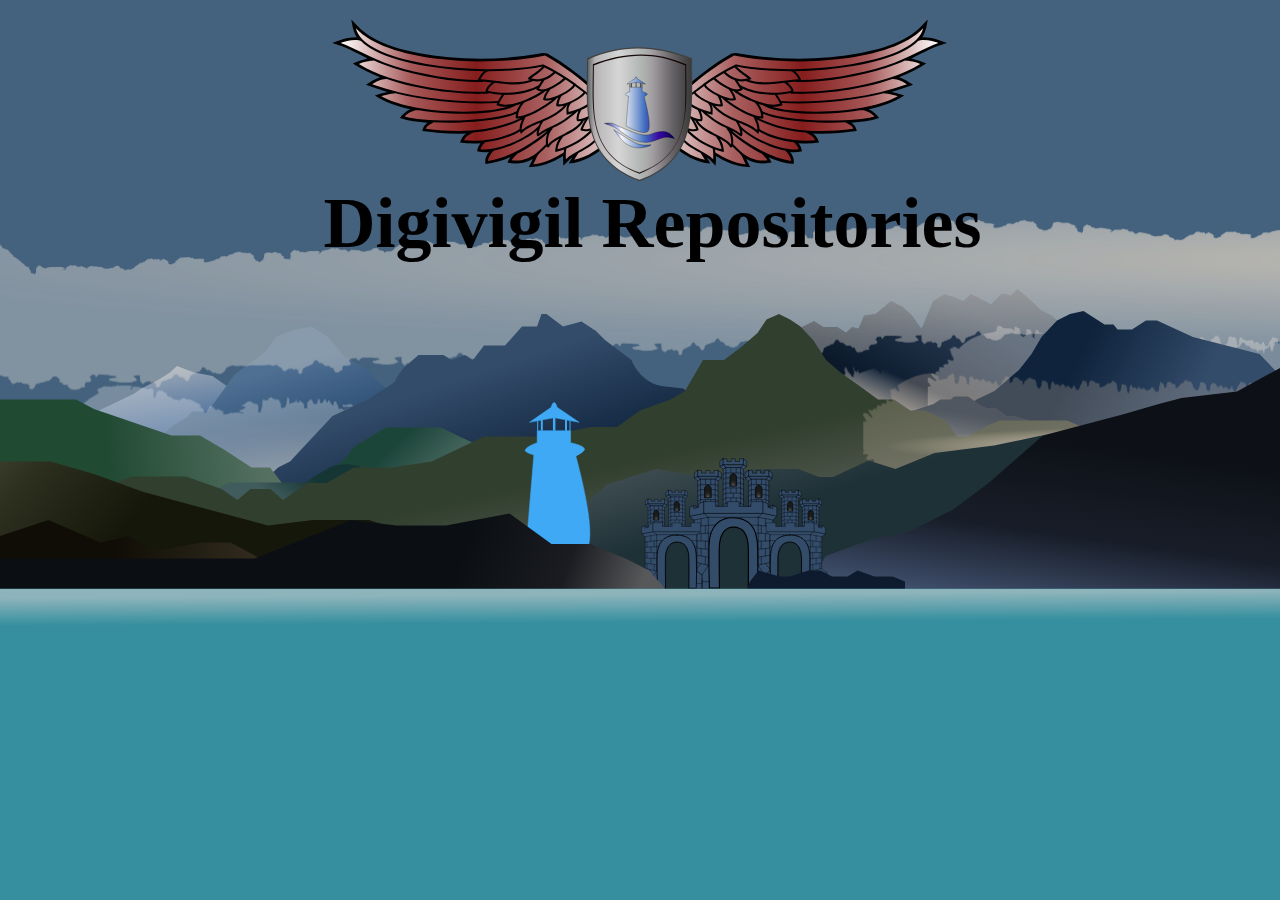
==== commit 6bd49b81: "Text Color Change unintentional" ====
--- a/bay.html
+++ b/bay.html
@@ -676,7 +676,7 @@
                 </g>
             </g>
                 <g transform="matrix(1,0,0,1,-1501,-810.9)">
-                <text x="2148.05px" y="1304.38px" style="font-family:'BodoniSvtyTwoITCTT-Bold', 'Bodoni 72';font-weight:700;font-size:144px;fill:rgb(53,143,159);">Digivigil Repositories</text>
+                <text x="2148.05px" y="1304.38px" style="font-family:'BodoniSvtyTwoITCTT-Bold', 'Bodoni 72';font-weight:700;font-size:144px;">Digivigil Repositories</text>
             </g>
         </g>
             <path d="M201,1085L259,1072L302,1103L405,1085L461,1085L537,1126L659,1126L686,1145L723,1126L775,1126C788,1126 815,1145 828,1145C841,1145 859,1177 859,1177L859,1228L188,1242L0,1242L0,1072L97,1040L201,1085Z" style="fill:url(#_Linear36);"/>
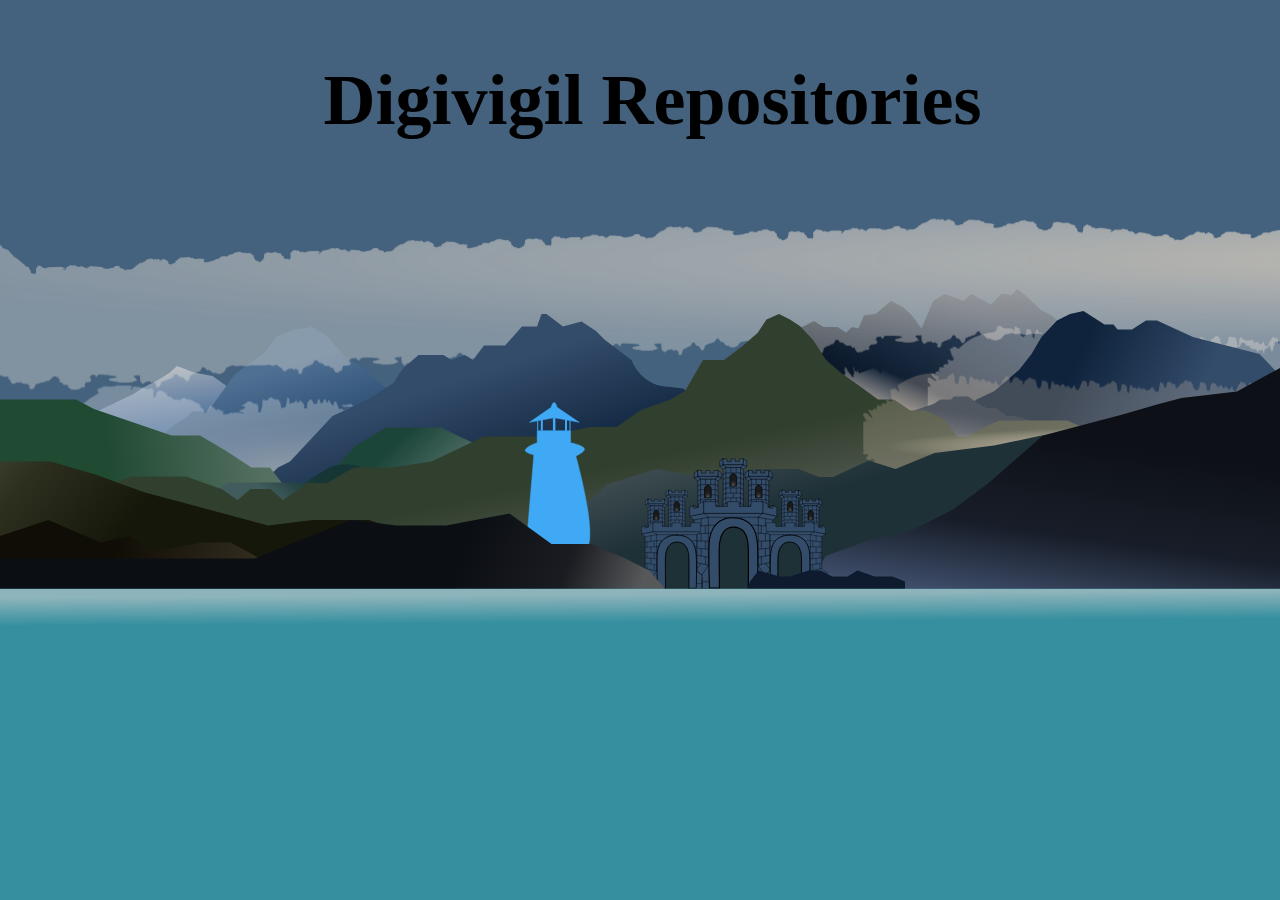
==== commit b49f63f6: "Removed Flying SHield" ====
--- a/bay.html
+++ b/bay.html
@@ -603,96 +603,24 @@
                     <path d="M132,45.667L181.333,36.334L231.333,45.667L187.112,15.532C187.112,15.532 184.993,5.923 181.334,6.001C177.383,6.085 175.418,15.532 175.418,15.532L132,45.667Z" style="fill:rgb(63,169,245);fill-rule:nonzero;stroke:rgb(63,169,245);stroke-width:1px;stroke-linecap:butt;stroke-linejoin:miter;"/>
                 </g>
             </g>
-                <g id="Flying" transform="matrix(0.936728,0,0,0.936728,58.9879,2.45993)">
-                <g transform="matrix(0.344924,0,0,0.344924,526.42,-309.765)">
-                    <g transform="matrix(4.16667,0,0,4.16667,3201.42,1468.06)">
-                        <g transform="matrix(1,0,0,1,-228.34,-109.745)">
-                            <clipPath id="_clip26">
-                                <rect x="0" y="0" width="456.68" height="219.49"/>
-                            </clipPath>
-                            <g clip-path="url(#_clip26)">
-                                <g transform="matrix(1.021,0,0,1.021,-275.813,-113.458)">
-                                    <g>
-                                        <path d="M684.94,116.03C661.829,143.111 625.94,153.194 592.3,159.992C534.742,170.785 474.9,170.83 417.13,161.186C411.129,159.101 404.339,159.162 399.35,163.602C360.339,186.088 327.92,217.998 294.63,247.623C284.962,257.512 273.612,267.754 270.161,281.623C269.939,287.225 273.13,284.73 275.755,281.904C278.263,278.569 279.417,282.936 281.536,283.998C287.278,288.236 294.116,290.269 300.036,294.31C300.73,292.467 299.028,285.826 302.192,289.779C305.902,292.488 310.235,294.32 314.848,294.967C315.201,289.416 317.909,294.253 320.197,295.873C334.957,309.096 353.156,318.979 373.161,320.811C371.791,317.858 369.126,314.022 367.973,311.936C372.826,315.301 376.893,319.624 380.785,324.03C381.44,319.466 381.216,314.219 381.504,309.968C396.418,319.411 413.516,326.282 431.41,326.093C429.323,322.236 426.989,317.761 425.472,314.031C436.474,320.253 449.836,322.019 462.222,319.437C461.154,316.58 459.862,313.898 458.035,311.468C469.546,316.508 481.652,320.472 494.191,321.468C495.709,315.199 493.203,308.85 489.253,304.03C495.012,304.698 500.874,304.371 506.503,303.03C505.968,298.698 504.187,294.609 501.472,291.249C511.425,292.033 521.475,291.727 531.347,290.343C529.907,285.154 526.951,280.48 522.691,277.218C543.933,278.135 565.263,276.453 586.253,273.53C585.567,268.632 582.824,264.17 578.722,261.405C592.218,259.989 605.903,258.983 618.784,254.405C614.904,248.932 609.807,244.248 603.596,241.655C621.729,237.818 639.799,232.165 655.284,221.717C649.329,219.425 643.154,217.829 636.94,216.561C647.511,213.576 657.948,210.104 668.252,206.28C661.808,201.922 655.251,197.63 647.814,195.218C661.66,189.884 674.833,183.167 687.345,175.187C680.839,171.762 671.342,169.459 665.783,167.843C682.637,159.641 699.154,150.207 717.439,145.405C705.786,141.332 693.851,136.575 681.283,137.249C686.584,129.6 688.004,120.145 689.564,111.124L684.939,116.03L684.94,116.03Z" style="fill-rule:nonzero;"/>
-                                        <path d="M682.78,124.12C660.488,148.253 615.072,162.307 564.28,168.495C511.168,174.966 452.21,172.722 407.66,163.433C378.485,180.08 357.68,196.259 335.66,216.371C326.244,224.971 310.922,237.653 298.004,250.027C291.545,256.214 285.695,262.33 281.504,267.746C278.852,271.172 277,274.275 275.941,276.902C304.347,253.667 331.636,227.354 363.003,204.902C362.999,204.869 362.977,204.841 362.972,204.808L363.128,204.777C377.713,194.347 393.181,184.771 410.066,176.714L410.535,176.495L411.035,176.589C433.068,181.244 461.114,183.527 490.785,183.433L490.816,183.339C490.923,183.364 491.023,183.404 491.129,183.433C520.719,183.32 551.906,180.843 580.348,175.995C608.89,171.13 634.684,163.854 653.286,154.307C669.735,145.866 680.329,135.777 682.786,124.119L682.78,124.12ZM683.686,141.151C683.131,141.15 682.569,141.157 682.03,141.182C679.556,141.296 677.279,141.717 675.436,142.495C670.102,147.856 663.024,152.684 654.624,156.995C635.572,166.772 609.576,174.066 580.843,178.964C553.902,183.556 524.609,186.033 496.468,186.401C498.009,187.687 499.416,189.203 500.624,190.745C501.9,192.372 502.947,194.022 503.749,195.495C504.545,196.955 505.101,198.174 505.312,199.245C539.428,199.34 587.406,191.518 628.532,178.589C645.698,173.192 661.273,165.653 674.751,158.933C686.435,153.107 696.399,148.025 704.72,145.277C704.681,145.263 704.666,145.26 704.626,145.246C702.348,144.434 699.175,143.451 695.657,142.652C691.81,141.779 687.577,141.161 683.688,141.152L683.686,141.151ZM656.53,170.963C648.067,174.76 639.016,178.42 629.436,181.432C584.884,195.439 532.618,203.515 497.716,202.088L497.747,201.369C493.704,201.673 489.412,202.162 484.966,202.713C487.796,204.657 489.984,207.008 491.498,209.182C492.566,210.716 493.307,212.159 493.748,213.369C493.968,213.974 494.132,214.514 494.185,215.057C494.219,215.405 494.246,215.81 494.091,216.244C530.896,217.828 622.291,210.186 678.501,175.869C672.323,173.254 662.254,171.241 656.532,170.963L656.53,170.963ZM411.37,179.713C421.891,190.092 426.665,190.655 431.714,196.057L433.058,197.463L431.339,198.401C430.669,198.763 429.983,199.104 429.277,199.401C439.721,203.027 451.92,203.109 464.215,202.057C477.319,200.936 490.387,198.627 501.653,198.182C501.453,197.719 501.43,197.498 501.121,196.932C500.403,195.613 499.412,194.075 498.246,192.588C496.074,189.817 493.262,187.325 490.684,186.463C461.333,186.544 433.526,184.294 411.372,179.713L411.37,179.713ZM408.339,180.932C403.958,183.093 399.636,185.353 395.433,187.713C406.427,198.097 418.82,200.259 427.808,196.619C423.586,192.995 418.414,191.103 408.339,180.931L408.339,180.932ZM392.714,189.276C388.572,191.66 384.516,194.101 380.526,196.651C380.634,196.743 380.595,196.739 380.714,196.838C381.565,197.553 382.728,198.523 384.151,199.619C386.997,201.813 390.828,204.532 394.963,206.963C399.099,209.394 403.564,211.523 407.588,212.494C411,213.318 413.96,213.255 416.338,212.151C413.943,207.914 410.091,201.925 408.244,199.339C402.963,197.422 397.645,194.098 392.713,189.277L392.714,189.276ZM638.934,197.557C583.03,217.21 516.934,220.922 489.714,218.995L489.777,218.151C483.44,219.616 476.891,220.447 470.371,220.745C472.234,223.548 474.382,226.513 475.964,229.62C526.326,232.685 599.824,226.567 659.274,205.245C654.25,201.951 645.468,197.495 638.93,197.62L638.93,197.557L638.934,197.557ZM377.904,198.369C374.068,200.873 370.274,203.427 366.56,206.057C367.485,207.745 369.37,209.851 371.998,211.932C375.58,214.769 380.381,217.633 385.342,220.026C390.302,222.418 395.438,224.357 399.654,225.401C401.762,225.922 403.621,226.206 405.091,226.244C405.977,226.267 406.319,226.064 406.841,225.932C405.636,221.76 404.516,219.507 399.779,212.87C397.622,211.89 395.48,210.76 393.435,209.557C389.147,207.037 385.258,204.244 382.341,201.995C380.882,200.87 379.661,199.892 378.778,199.151C378.301,198.75 378.172,198.61 377.903,198.37L377.904,198.369ZM412.842,200.651C413.953,202.325 415.137,204.263 416.342,206.213C416.613,206.415 416.834,206.607 416.936,206.713C417.063,206.845 417.042,206.821 417.123,206.869C433.188,216.367 464.563,221.462 491.029,214.744C490.992,214.613 490.993,214.559 490.936,214.401C490.612,213.513 489.968,212.248 489.029,210.901C487.163,208.22 484.114,205.188 479.998,203.338C474.91,203.977 469.724,204.607 464.467,205.057C450.623,206.241 436.577,206.087 424.655,200.807C420.949,201.567 416.952,201.525 412.843,200.651L412.842,200.651ZM364.061,207.838C359.864,210.859 355.755,213.973 351.686,217.119C352.371,218.427 354.579,220.633 357.655,222.807C360.775,225.012 364.757,227.304 368.874,229.276C372.991,231.247 377.267,232.892 380.968,233.869C383.945,234.656 386.331,234.808 388.062,234.619C387.519,231.068 386.029,225.718 383.593,222.494C378.633,220.071 373.848,217.224 370.124,214.276C367.469,212.173 365.31,210.06 364.061,207.838L364.061,207.838ZM419.53,211.588C419.609,211.731 419.706,211.887 419.78,212.026L420.405,213.182L419.311,213.963C417.383,215.32 415.166,215.918 412.811,216.025C413.988,216.799 415.37,217.676 417.092,218.682C421.661,221.351 427.958,224.623 434.904,227.557C448.217,233.178 463.923,237.268 474.466,233.963C473.078,229.871 469.678,225.31 466.904,220.869C449.009,221.169 431.627,217.501 419.529,211.588L419.53,211.588ZM404.78,214.807C408.02,219.609 409.086,222.066 410.28,226.619L410.561,227.65L409.655,228.244C408.383,229.097 406.826,229.29 405.03,229.244C403.234,229.197 401.156,228.863 398.905,228.306C398.373,228.175 397.831,228.025 397.28,227.869C398.474,228.833 399.762,229.839 401.218,230.9C405.612,234.104 411.087,237.642 416.843,240.9C427.687,247.038 439.579,251.896 447.155,251.994C446.939,245.425 444.08,239.055 438.373,232.182C436.798,231.577 435.237,230.949 433.717,230.307C426.629,227.314 420.238,224.009 415.561,221.276C413.222,219.909 411.313,218.675 409.936,217.713C409.248,217.232 408.709,216.826 408.28,216.463C408.066,216.282 407.887,216.114 407.717,215.932C407.604,215.81 407.494,215.696 407.374,215.495C407.208,215.458 407.039,215.441 406.874,215.401C406.179,215.233 405.481,215.027 404.78,214.807L404.78,214.807ZM625.53,218.619C574.208,231.444 518.47,235.02 477.31,232.681C477.536,233.326 477.725,233.965 477.873,234.619L478.154,235.869L476.966,236.369C472.715,238.043 467.868,238.512 462.747,238.181C470.023,240.429 479.113,242.182 489.341,243.369C506.002,245.302 525.699,245.813 545.716,244.838C584.527,242.947 624.428,235.385 645.716,222.807C644.099,222.281 641.76,221.686 639.185,221.119C633.886,219.952 627.695,218.915 625.529,218.682L625.529,218.619L625.53,218.619ZM349.28,218.963C345.604,221.84 341.968,224.765 338.374,227.713C342.901,233.009 349.084,236.982 356.218,240.119L356.562,239.9C356.671,240.067 356.769,240.233 356.874,240.4C361.99,242.597 367.564,244.394 373.343,245.963C373.445,244.068 373.648,242.22 373.437,240.619C373.152,238.458 372.257,236.165 369.468,232.838C368.843,232.554 368.215,232.261 367.593,231.963C363.34,229.927 359.237,227.577 355.937,225.244C352.901,223.098 350.541,221.076 349.281,218.963L349.28,218.963ZM388.374,224.651C390.192,228.551 391.112,232.934 391.374,235.807L391.468,236.994L390.343,237.369C387.63,238.268 384.143,237.82 380.187,236.775C380.165,236.769 380.146,236.75 380.124,236.744C389.24,246.782 400.404,252.182 411.312,256.682C422.567,261.325 433.533,265.003 441.343,272.151C441.845,269.377 441.396,266.491 440.437,263.526C439.267,259.91 437.43,256.31 435.968,253.026C429.367,250.889 422.16,247.385 415.343,243.526C409.483,240.209 403.966,236.618 399.468,233.338C395.251,230.264 391.976,227.522 390.093,225.369C389.518,225.139 388.954,224.896 388.374,224.651L388.374,224.651ZM336.062,229.619C333.042,232.117 330.071,234.654 327.093,237.182C336.262,246.679 346.096,255.88 358.749,256.244C358.812,256.048 358.759,256.163 358.78,255.744C358.824,254.877 358.745,253.644 358.468,252.181C357.978,249.598 356.875,246.304 354.874,242.9C347.48,239.624 340.962,235.38 336.062,229.619L336.062,229.619ZM443.562,234.057C446.06,237.602 447.914,241.134 449.031,244.713C463.638,252.227 497.163,256.828 530.719,257.994C563.089,259.119 595.597,257.091 611.813,252.306C608.635,248.556 601.962,243.928 593.063,242.9L593.094,242.713C578.031,245.328 561.873,247.027 545.875,247.806C525.715,248.789 505.873,248.326 489,246.369C472.142,244.413 458.27,241.024 449.812,235.931C447.722,235.373 445.631,234.751 443.562,234.056L443.562,234.057ZM374.624,234.963C375.656,236.857 376.191,238.585 376.405,240.213C376.771,242.987 376.312,245.331 376.312,247.963L376.312,249.901L374.437,249.432C372.224,248.853 370.04,248.238 367.874,247.588C379.42,257.23 388.059,261.934 395.436,265.432C403.25,269.137 409.82,271.636 416.78,276.994C416.806,276.691 416.843,276.773 416.811,276.369C416.704,274.972 416.314,273.111 415.686,271.088C414.472,267.176 412.388,262.661 409.967,259.369C397.766,254.324 384.765,247.94 374.748,234.994C374.708,234.979 374.664,234.978 374.623,234.963L374.624,234.963ZM324.78,239.119C320.284,242.955 315.844,246.798 311.405,250.65C312.686,252.278 314.88,254.4 317.655,256.557C321.164,259.284 325.544,262.124 330.124,264.557C334.704,266.989 339.481,269.018 343.686,270.088C347.381,271.027 350.432,271.016 352.655,270.338C352.551,270.019 352.49,269.746 352.311,269.307C351.744,267.917 350.863,266.074 349.874,264.182C348.884,262.289 347.785,260.353 346.842,258.775C345.899,257.198 345.018,255.892 344.749,255.588C337.172,251.682 330.723,245.29 324.78,239.119L324.78,239.119ZM359.186,244.651C360.324,247.173 361.015,249.565 361.405,251.619C361.719,253.277 361.84,254.718 361.78,255.901C361.72,257.083 361.724,257.988 360.811,258.901L360.374,259.338L359.749,259.338C358.094,259.352 356.496,259.203 354.936,258.963C360.066,266.82 369.399,272.137 378.874,276.994C388.425,281.89 398.012,286.265 403.124,293.056C403.169,292.855 403.211,292.79 403.249,292.556C403.522,290.878 403.604,288.386 403.312,285.681C402.727,280.272 400.672,273.957 396.499,270.243L397.124,269.524C396.132,269.071 395.202,268.646 394.155,268.149C385.537,264.063 375.06,258.207 360.561,245.18C360.095,245.009 359.647,244.825 359.186,244.649L359.186,244.651ZM449.905,248.432C450.197,250.166 450.34,251.913 450.28,253.682L450.218,255.026L448.905,255.119C447.351,255.235 445.666,255.166 443.905,254.932C484.81,274.473 531.329,276.677 581.025,270.182C580.577,268.881 579.833,267.61 578.431,266.307C576.518,264.527 573.686,262.752 570.087,261.026L570.181,260.807C557.721,261.385 544.159,261.466 530.587,260.994C498.337,259.873 466.454,255.88 449.899,248.432L449.905,248.432ZM309.125,252.619C305.065,256.144 300.987,259.662 296.937,263.15C301.166,266.992 307.17,271.488 313.249,274.931C319.557,278.504 325.939,280.759 330.061,280.494C330.196,280.087 330.312,279.465 330.155,278.4C329.936,276.921 329.343,275.025 328.561,273.119C327.051,269.439 324.786,265.646 323.811,264.4C320.911,262.632 318.177,260.77 315.811,258.931C312.972,256.725 310.666,254.597 309.123,252.619L309.125,252.619ZM441.035,256.869C441.862,258.685 442.675,260.605 443.316,262.588C444.133,265.114 444.664,267.782 444.566,270.463C465.801,284.68 502.581,289.658 525.535,286.963C524.71,285.246 523.888,283.719 522.504,282.307C520.614,280.378 517.583,278.358 511.973,275.744L512.035,275.588C487.044,273.531 463.243,267.755 441.035,256.869L441.035,256.869ZM349.691,257.713C350.602,259.255 351.606,260.999 352.535,262.776C353.551,264.721 354.467,266.636 355.097,268.182C355.412,268.954 355.669,269.632 355.816,270.244C355.889,270.55 355.94,270.834 355.941,271.182C355.942,271.529 355.94,272.058 355.41,272.588L355.222,272.775L354.972,272.869C351.687,274.416 347.519,274.15 342.972,272.994C342.6,272.899 342.225,272.789 341.847,272.682C353.595,284.977 372.573,295.77 389.472,300.151C388.781,294.145 385.351,286.243 381.785,282.932L382.441,282.213C380.804,281.369 379.189,280.546 377.504,279.682C367.079,274.338 356.206,268.291 350.942,258.088C350.525,257.965 350.101,257.851 349.692,257.713L349.691,257.713ZM414.753,261.307C415.623,262.863 416.388,264.488 417.066,266.119C425.023,275.016 441.259,284.841 458.128,291.619C474.407,298.161 491.309,301.775 501.628,299.838C501.42,298.985 501.048,297.833 500.159,296.369C498.948,294.377 497.099,292.059 494.846,289.744C476.841,287.71 457.868,282.552 444.096,273.744C443.944,274.341 443.769,274.934 443.534,275.526L442.659,277.713L441.034,275.994C434.804,269.354 425.249,265.537 414.753,261.306L414.753,261.307ZM294.663,265.119C293.005,266.542 291.355,267.959 289.694,269.369C292.506,272.717 295.456,277.235 299.007,281.275C302.696,285.474 306.969,288.962 312.069,290.213C313.069,287.207 312.329,282.652 309.006,275.901C303.568,272.555 298.459,268.607 294.662,265.12L294.663,265.119ZM329.194,267.463C329.928,268.867 330.668,270.376 331.319,271.963C332.158,274.007 332.853,276.083 333.132,277.963C333.38,279.639 333.36,281.3 332.413,282.588C339.034,290.92 347.795,295.942 356.382,300.557C364.19,304.754 371.731,308.717 377.32,314.588C377.384,312.602 377.453,310.886 377.445,308.401C377.432,304.553 377.08,300.593 376.445,299.026C360.89,292.717 345.527,282.36 336.195,270.87L336.32,270.776C333.944,269.818 331.546,268.695 329.195,267.463L329.194,267.463ZM287.382,271.307C285.001,273.318 282.62,275.331 280.226,277.307C285.324,283.123 290.584,284.28 296.226,287.495C296.239,286.992 296.182,286.431 296.038,285.745C295.746,284.344 295.117,282.564 294.476,280.495C291.757,277.096 289.422,273.749 287.382,271.307L287.382,271.307ZM419.192,272.463C419.513,273.782 419.731,275.035 419.817,276.151C419.951,277.886 419.963,279.416 418.817,280.619L417.848,281.619L416.754,280.713C412.634,277.237 408.694,275.002 404.504,272.963C424.491,290.874 463.746,314.084 490.629,317.025C490.677,316.461 490.619,315.797 490.442,314.994C490.133,313.596 489.475,311.938 488.567,310.275C486.802,307.045 484.136,303.785 481.754,301.994C473.899,300.446 465.408,297.765 457.035,294.4C442.437,288.535 428.354,280.601 419.191,272.462L419.192,272.463ZM404.411,277.182C405.414,279.92 406.003,282.752 406.286,285.369C406.589,288.173 406.546,290.71 406.255,292.713C415.624,301.245 429.275,319.251 456.317,316.182C456.273,316.096 456.305,316.116 456.254,316.026C455.785,315.191 455.08,314.134 454.223,313.026C452.514,310.817 450.224,308.327 448.004,306.495C433.264,299.218 415.736,287.489 404.41,277.183L404.411,277.182ZM313.473,278.432C314.585,281.189 315.304,283.71 315.536,285.932C328.379,298.926 345.623,311.896 365.348,315.432C364.929,314.768 364.58,314.206 364.066,313.401C362.384,310.765 360.36,307.62 358.785,305.244C357.509,304.556 356.253,303.887 354.941,303.182C346.042,298.399 336.535,292.993 329.41,283.62C324.674,283.663 319.088,281.458 313.472,278.432L313.473,278.432ZM387.129,284.713C390.454,289.731 392.754,296.643 392.754,302.213L392.754,304.088L390.91,303.682C387.312,302.855 383.614,301.723 379.91,300.369C380.145,301.602 380.278,302.97 380.348,304.401C383.57,306.848 390.849,311.215 399.317,314.932C407.532,318.538 416.829,321.403 424.661,321.744C423.331,319.108 422.036,316.365 420.817,313.807C419.229,310.474 417.571,307.598 416.004,306.244L416.129,306.119C411.755,302.441 408.183,298.73 405.285,295.963C405.134,296.212 404.964,296.457 404.723,296.682C404.381,297.001 403.861,297.307 403.254,297.307L402.379,297.307L401.942,296.557C399.328,292.011 393.744,288.324 387.13,284.713L387.129,284.713Z" style="fill:url(#_Linear27);fill-rule:nonzero;"/>
-                                    </g>
-                                </g>
-                            </g>
-                        </g>
-                    </g>
-                    <g transform="matrix(-4.16667,0,0,4.16667,1298.58,1468.06)">
-                        <g transform="matrix(1,0,0,1,-228.34,-109.745)">
-                            <clipPath id="_clip28">
-                                <rect x="0" y="0" width="456.68" height="219.49"/>
-                            </clipPath>
-                            <g clip-path="url(#_clip28)">
-                                <g transform="matrix(1.021,0,0,1.021,-275.813,-113.458)">
-                                    <g>
-                                        <path d="M684.94,116.03C661.829,143.111 625.94,153.194 592.3,159.992C534.742,170.785 474.9,170.83 417.13,161.186C411.129,159.101 404.339,159.162 399.35,163.602C360.339,186.088 327.92,217.998 294.63,247.623C284.962,257.512 273.612,267.754 270.161,281.623C269.939,287.225 273.13,284.73 275.755,281.904C278.263,278.569 279.417,282.936 281.536,283.998C287.278,288.236 294.116,290.269 300.036,294.31C300.73,292.467 299.028,285.826 302.192,289.779C305.902,292.488 310.235,294.32 314.848,294.967C315.201,289.416 317.909,294.253 320.197,295.873C334.957,309.096 353.156,318.979 373.161,320.811C371.791,317.858 369.126,314.022 367.973,311.936C372.826,315.301 376.893,319.624 380.785,324.03C381.44,319.466 381.216,314.219 381.504,309.968C396.418,319.411 413.516,326.282 431.41,326.093C429.323,322.236 426.989,317.761 425.472,314.031C436.474,320.253 449.836,322.019 462.222,319.437C461.154,316.58 459.862,313.898 458.035,311.468C469.546,316.508 481.652,320.472 494.191,321.468C495.709,315.199 493.203,308.85 489.253,304.03C495.012,304.698 500.874,304.371 506.503,303.03C505.968,298.698 504.187,294.609 501.472,291.249C511.425,292.033 521.475,291.727 531.347,290.343C529.907,285.154 526.951,280.48 522.691,277.218C543.933,278.135 565.263,276.453 586.253,273.53C585.567,268.632 582.824,264.17 578.722,261.405C592.218,259.989 605.903,258.983 618.784,254.405C614.904,248.932 609.807,244.248 603.596,241.655C621.729,237.818 639.799,232.165 655.284,221.717C649.329,219.425 643.154,217.829 636.94,216.561C647.511,213.576 657.948,210.104 668.252,206.28C661.808,201.922 655.251,197.63 647.814,195.218C661.66,189.884 674.833,183.167 687.345,175.187C680.839,171.762 671.342,169.459 665.783,167.843C682.637,159.641 699.154,150.207 717.439,145.405C705.786,141.332 693.851,136.575 681.283,137.249C686.584,129.6 688.004,120.145 689.564,111.124L684.939,116.03L684.94,116.03Z" style="fill-rule:nonzero;"/>
-                                        <path d="M682.78,124.12C660.488,148.253 615.072,162.307 564.28,168.495C511.168,174.966 452.21,172.722 407.66,163.433C378.485,180.08 357.68,196.259 335.66,216.371C326.244,224.971 310.922,237.653 298.004,250.027C291.545,256.214 285.695,262.33 281.504,267.746C278.852,271.172 277,274.275 275.941,276.902C304.347,253.667 331.636,227.354 363.003,204.902C362.999,204.869 362.977,204.841 362.972,204.808L363.128,204.777C377.713,194.347 393.181,184.771 410.066,176.714L410.535,176.495L411.035,176.589C433.068,181.244 461.114,183.527 490.785,183.433L490.816,183.339C490.923,183.364 491.023,183.404 491.129,183.433C520.719,183.32 551.906,180.843 580.348,175.995C608.89,171.13 634.684,163.854 653.286,154.307C669.735,145.866 680.329,135.777 682.786,124.119L682.78,124.12ZM683.686,141.151C683.131,141.15 682.569,141.157 682.03,141.182C679.556,141.296 677.279,141.717 675.436,142.495C670.102,147.856 663.024,152.684 654.624,156.995C635.572,166.772 609.576,174.066 580.843,178.964C553.902,183.556 524.609,186.033 496.468,186.401C498.009,187.687 499.416,189.203 500.624,190.745C501.9,192.372 502.947,194.022 503.749,195.495C504.545,196.955 505.101,198.174 505.312,199.245C539.428,199.34 587.406,191.518 628.532,178.589C645.698,173.192 661.273,165.653 674.751,158.933C686.435,153.107 696.399,148.025 704.72,145.277C704.681,145.263 704.666,145.26 704.626,145.246C702.348,144.434 699.175,143.451 695.657,142.652C691.81,141.779 687.577,141.161 683.688,141.152L683.686,141.151ZM656.53,170.963C648.067,174.76 639.016,178.42 629.436,181.432C584.884,195.439 532.618,203.515 497.716,202.088L497.747,201.369C493.704,201.673 489.412,202.162 484.966,202.713C487.796,204.657 489.984,207.008 491.498,209.182C492.566,210.716 493.307,212.159 493.748,213.369C493.968,213.974 494.132,214.514 494.185,215.057C494.219,215.405 494.246,215.81 494.091,216.244C530.896,217.828 622.291,210.186 678.501,175.869C672.323,173.254 662.254,171.241 656.532,170.963L656.53,170.963ZM411.37,179.713C421.891,190.092 426.665,190.655 431.714,196.057L433.058,197.463L431.339,198.401C430.669,198.763 429.983,199.104 429.277,199.401C439.721,203.027 451.92,203.109 464.215,202.057C477.319,200.936 490.387,198.627 501.653,198.182C501.453,197.719 501.43,197.498 501.121,196.932C500.403,195.613 499.412,194.075 498.246,192.588C496.074,189.817 493.262,187.325 490.684,186.463C461.333,186.544 433.526,184.294 411.372,179.713L411.37,179.713ZM408.339,180.932C403.958,183.093 399.636,185.353 395.433,187.713C406.427,198.097 418.82,200.259 427.808,196.619C423.586,192.995 418.414,191.103 408.339,180.931L408.339,180.932ZM392.714,189.276C388.572,191.66 384.516,194.101 380.526,196.651C380.634,196.743 380.595,196.739 380.714,196.838C381.565,197.553 382.728,198.523 384.151,199.619C386.997,201.813 390.828,204.532 394.963,206.963C399.099,209.394 403.564,211.523 407.588,212.494C411,213.318 413.96,213.255 416.338,212.151C413.943,207.914 410.091,201.925 408.244,199.339C402.963,197.422 397.645,194.098 392.713,189.277L392.714,189.276ZM638.934,197.557C583.03,217.21 516.934,220.922 489.714,218.995L489.777,218.151C483.44,219.616 476.891,220.447 470.371,220.745C472.234,223.548 474.382,226.513 475.964,229.62C526.326,232.685 599.824,226.567 659.274,205.245C654.25,201.951 645.468,197.495 638.93,197.62L638.93,197.557L638.934,197.557ZM377.904,198.369C374.068,200.873 370.274,203.427 366.56,206.057C367.485,207.745 369.37,209.851 371.998,211.932C375.58,214.769 380.381,217.633 385.342,220.026C390.302,222.418 395.438,224.357 399.654,225.401C401.762,225.922 403.621,226.206 405.091,226.244C405.977,226.267 406.319,226.064 406.841,225.932C405.636,221.76 404.516,219.507 399.779,212.87C397.622,211.89 395.48,210.76 393.435,209.557C389.147,207.037 385.258,204.244 382.341,201.995C380.882,200.87 379.661,199.892 378.778,199.151C378.301,198.75 378.172,198.61 377.903,198.37L377.904,198.369ZM412.842,200.651C413.953,202.325 415.137,204.263 416.342,206.213C416.613,206.415 416.834,206.607 416.936,206.713C417.063,206.845 417.042,206.821 417.123,206.869C433.188,216.367 464.563,221.462 491.029,214.744C490.992,214.613 490.993,214.559 490.936,214.401C490.612,213.513 489.968,212.248 489.029,210.901C487.163,208.22 484.114,205.188 479.998,203.338C474.91,203.977 469.724,204.607 464.467,205.057C450.623,206.241 436.577,206.087 424.655,200.807C420.949,201.567 416.952,201.525 412.843,200.651L412.842,200.651ZM364.061,207.838C359.864,210.859 355.755,213.973 351.686,217.119C352.371,218.427 354.579,220.633 357.655,222.807C360.775,225.012 364.757,227.304 368.874,229.276C372.991,231.247 377.267,232.892 380.968,233.869C383.945,234.656 386.331,234.808 388.062,234.619C387.519,231.068 386.029,225.718 383.593,222.494C378.633,220.071 373.848,217.224 370.124,214.276C367.469,212.173 365.31,210.06 364.061,207.838L364.061,207.838ZM419.53,211.588C419.609,211.731 419.706,211.887 419.78,212.026L420.405,213.182L419.311,213.963C417.383,215.32 415.166,215.918 412.811,216.025C413.988,216.799 415.37,217.676 417.092,218.682C421.661,221.351 427.958,224.623 434.904,227.557C448.217,233.178 463.923,237.268 474.466,233.963C473.078,229.871 469.678,225.31 466.904,220.869C449.009,221.169 431.627,217.501 419.529,211.588L419.53,211.588ZM404.78,214.807C408.02,219.609 409.086,222.066 410.28,226.619L410.561,227.65L409.655,228.244C408.383,229.097 406.826,229.29 405.03,229.244C403.234,229.197 401.156,228.863 398.905,228.306C398.373,228.175 397.831,228.025 397.28,227.869C398.474,228.833 399.762,229.839 401.218,230.9C405.612,234.104 411.087,237.642 416.843,240.9C427.687,247.038 439.579,251.896 447.155,251.994C446.939,245.425 444.08,239.055 438.373,232.182C436.798,231.577 435.237,230.949 433.717,230.307C426.629,227.314 420.238,224.009 415.561,221.276C413.222,219.909 411.313,218.675 409.936,217.713C409.248,217.232 408.709,216.826 408.28,216.463C408.066,216.282 407.887,216.114 407.717,215.932C407.604,215.81 407.494,215.696 407.374,215.495C407.208,215.458 407.039,215.441 406.874,215.401C406.179,215.233 405.481,215.027 404.78,214.807L404.78,214.807ZM625.53,218.619C574.208,231.444 518.47,235.02 477.31,232.681C477.536,233.326 477.725,233.965 477.873,234.619L478.154,235.869L476.966,236.369C472.715,238.043 467.868,238.512 462.747,238.181C470.023,240.429 479.113,242.182 489.341,243.369C506.002,245.302 525.699,245.813 545.716,244.838C584.527,242.947 624.428,235.385 645.716,222.807C644.099,222.281 641.76,221.686 639.185,221.119C633.886,219.952 627.695,218.915 625.529,218.682L625.529,218.619L625.53,218.619ZM349.28,218.963C345.604,221.84 341.968,224.765 338.374,227.713C342.901,233.009 349.084,236.982 356.218,240.119L356.562,239.9C356.671,240.067 356.769,240.233 356.874,240.4C361.99,242.597 367.564,244.394 373.343,245.963C373.445,244.068 373.648,242.22 373.437,240.619C373.152,238.458 372.257,236.165 369.468,232.838C368.843,232.554 368.215,232.261 367.593,231.963C363.34,229.927 359.237,227.577 355.937,225.244C352.901,223.098 350.541,221.076 349.281,218.963L349.28,218.963ZM388.374,224.651C390.192,228.551 391.112,232.934 391.374,235.807L391.468,236.994L390.343,237.369C387.63,238.268 384.143,237.82 380.187,236.775C380.165,236.769 380.146,236.75 380.124,236.744C389.24,246.782 400.404,252.182 411.312,256.682C422.567,261.325 433.533,265.003 441.343,272.151C441.845,269.377 441.396,266.491 440.437,263.526C439.267,259.91 437.43,256.31 435.968,253.026C429.367,250.889 422.16,247.385 415.343,243.526C409.483,240.209 403.966,236.618 399.468,233.338C395.251,230.264 391.976,227.522 390.093,225.369C389.518,225.139 388.954,224.896 388.374,224.651L388.374,224.651ZM336.062,229.619C333.042,232.117 330.071,234.654 327.093,237.182C336.262,246.679 346.096,255.88 358.749,256.244C358.812,256.048 358.759,256.163 358.78,255.744C358.824,254.877 358.745,253.644 358.468,252.181C357.978,249.598 356.875,246.304 354.874,242.9C347.48,239.624 340.962,235.38 336.062,229.619L336.062,229.619ZM443.562,234.057C446.06,237.602 447.914,241.134 449.031,244.713C463.638,252.227 497.163,256.828 530.719,257.994C563.089,259.119 595.597,257.091 611.813,252.306C608.635,248.556 601.962,243.928 593.063,242.9L593.094,242.713C578.031,245.328 561.873,247.027 545.875,247.806C525.715,248.789 505.873,248.326 489,246.369C472.142,244.413 458.27,241.024 449.812,235.931C447.722,235.373 445.631,234.751 443.562,234.056L443.562,234.057ZM374.624,234.963C375.656,236.857 376.191,238.585 376.405,240.213C376.771,242.987 376.312,245.331 376.312,247.963L376.312,249.901L374.437,249.432C372.224,248.853 370.04,248.238 367.874,247.588C379.42,257.23 388.059,261.934 395.436,265.432C403.25,269.137 409.82,271.636 416.78,276.994C416.806,276.691 416.843,276.773 416.811,276.369C416.704,274.972 416.314,273.111 415.686,271.088C414.472,267.176 412.388,262.661 409.967,259.369C397.766,254.324 384.765,247.94 374.748,234.994C374.708,234.979 374.664,234.978 374.623,234.963L374.624,234.963ZM324.78,239.119C320.284,242.955 315.844,246.798 311.405,250.65C312.686,252.278 314.88,254.4 317.655,256.557C321.164,259.284 325.544,262.124 330.124,264.557C334.704,266.989 339.481,269.018 343.686,270.088C347.381,271.027 350.432,271.016 352.655,270.338C352.551,270.019 352.49,269.746 352.311,269.307C351.744,267.917 350.863,266.074 349.874,264.182C348.884,262.289 347.785,260.353 346.842,258.775C345.899,257.198 345.018,255.892 344.749,255.588C337.172,251.682 330.723,245.29 324.78,239.119L324.78,239.119ZM359.186,244.651C360.324,247.173 361.015,249.565 361.405,251.619C361.719,253.277 361.84,254.718 361.78,255.901C361.72,257.083 361.724,257.988 360.811,258.901L360.374,259.338L359.749,259.338C358.094,259.352 356.496,259.203 354.936,258.963C360.066,266.82 369.399,272.137 378.874,276.994C388.425,281.89 398.012,286.265 403.124,293.056C403.169,292.855 403.211,292.79 403.249,292.556C403.522,290.878 403.604,288.386 403.312,285.681C402.727,280.272 400.672,273.957 396.499,270.243L397.124,269.524C396.132,269.071 395.202,268.646 394.155,268.149C385.537,264.063 375.06,258.207 360.561,245.18C360.095,245.009 359.647,244.825 359.186,244.649L359.186,244.651ZM449.905,248.432C450.197,250.166 450.34,251.913 450.28,253.682L450.218,255.026L448.905,255.119C447.351,255.235 445.666,255.166 443.905,254.932C484.81,274.473 531.329,276.677 581.025,270.182C580.577,268.881 579.833,267.61 578.431,266.307C576.518,264.527 573.686,262.752 570.087,261.026L570.181,260.807C557.721,261.385 544.159,261.466 530.587,260.994C498.337,259.873 466.454,255.88 449.899,248.432L449.905,248.432ZM309.125,252.619C305.065,256.144 300.987,259.662 296.937,263.15C301.166,266.992 307.17,271.488 313.249,274.931C319.557,278.504 325.939,280.759 330.061,280.494C330.196,280.087 330.312,279.465 330.155,278.4C329.936,276.921 329.343,275.025 328.561,273.119C327.051,269.439 324.786,265.646 323.811,264.4C320.911,262.632 318.177,260.77 315.811,258.931C312.972,256.725 310.666,254.597 309.123,252.619L309.125,252.619ZM441.035,256.869C441.862,258.685 442.675,260.605 443.316,262.588C444.133,265.114 444.664,267.782 444.566,270.463C465.801,284.68 502.581,289.658 525.535,286.963C524.71,285.246 523.888,283.719 522.504,282.307C520.614,280.378 517.583,278.358 511.973,275.744L512.035,275.588C487.044,273.531 463.243,267.755 441.035,256.869L441.035,256.869ZM349.691,257.713C350.602,259.255 351.606,260.999 352.535,262.776C353.551,264.721 354.467,266.636 355.097,268.182C355.412,268.954 355.669,269.632 355.816,270.244C355.889,270.55 355.94,270.834 355.941,271.182C355.942,271.529 355.94,272.058 355.41,272.588L355.222,272.775L354.972,272.869C351.687,274.416 347.519,274.15 342.972,272.994C342.6,272.899 342.225,272.789 341.847,272.682C353.595,284.977 372.573,295.77 389.472,300.151C388.781,294.145 385.351,286.243 381.785,282.932L382.441,282.213C380.804,281.369 379.189,280.546 377.504,279.682C367.079,274.338 356.206,268.291 350.942,258.088C350.525,257.965 350.101,257.851 349.692,257.713L349.691,257.713ZM414.753,261.307C415.623,262.863 416.388,264.488 417.066,266.119C425.023,275.016 441.259,284.841 458.128,291.619C474.407,298.161 491.309,301.775 501.628,299.838C501.42,298.985 501.048,297.833 500.159,296.369C498.948,294.377 497.099,292.059 494.846,289.744C476.841,287.71 457.868,282.552 444.096,273.744C443.944,274.341 443.769,274.934 443.534,275.526L442.659,277.713L441.034,275.994C434.804,269.354 425.249,265.537 414.753,261.306L414.753,261.307ZM294.663,265.119C293.005,266.542 291.355,267.959 289.694,269.369C292.506,272.717 295.456,277.235 299.007,281.275C302.696,285.474 306.969,288.962 312.069,290.213C313.069,287.207 312.329,282.652 309.006,275.901C303.568,272.555 298.459,268.607 294.662,265.12L294.663,265.119ZM329.194,267.463C329.928,268.867 330.668,270.376 331.319,271.963C332.158,274.007 332.853,276.083 333.132,277.963C333.38,279.639 333.36,281.3 332.413,282.588C339.034,290.92 347.795,295.942 356.382,300.557C364.19,304.754 371.731,308.717 377.32,314.588C377.384,312.602 377.453,310.886 377.445,308.401C377.432,304.553 377.08,300.593 376.445,299.026C360.89,292.717 345.527,282.36 336.195,270.87L336.32,270.776C333.944,269.818 331.546,268.695 329.195,267.463L329.194,267.463ZM287.382,271.307C285.001,273.318 282.62,275.331 280.226,277.307C285.324,283.123 290.584,284.28 296.226,287.495C296.239,286.992 296.182,286.431 296.038,285.745C295.746,284.344 295.117,282.564 294.476,280.495C291.757,277.096 289.422,273.749 287.382,271.307L287.382,271.307ZM419.192,272.463C419.513,273.782 419.731,275.035 419.817,276.151C419.951,277.886 419.963,279.416 418.817,280.619L417.848,281.619L416.754,280.713C412.634,277.237 408.694,275.002 404.504,272.963C424.491,290.874 463.746,314.084 490.629,317.025C490.677,316.461 490.619,315.797 490.442,314.994C490.133,313.596 489.475,311.938 488.567,310.275C486.802,307.045 484.136,303.785 481.754,301.994C473.899,300.446 465.408,297.765 457.035,294.4C442.437,288.535 428.354,280.601 419.191,272.462L419.192,272.463ZM404.411,277.182C405.414,279.92 406.003,282.752 406.286,285.369C406.589,288.173 406.546,290.71 406.255,292.713C415.624,301.245 429.275,319.251 456.317,316.182C456.273,316.096 456.305,316.116 456.254,316.026C455.785,315.191 455.08,314.134 454.223,313.026C452.514,310.817 450.224,308.327 448.004,306.495C433.264,299.218 415.736,287.489 404.41,277.183L404.411,277.182ZM313.473,278.432C314.585,281.189 315.304,283.71 315.536,285.932C328.379,298.926 345.623,311.896 365.348,315.432C364.929,314.768 364.58,314.206 364.066,313.401C362.384,310.765 360.36,307.62 358.785,305.244C357.509,304.556 356.253,303.887 354.941,303.182C346.042,298.399 336.535,292.993 329.41,283.62C324.674,283.663 319.088,281.458 313.472,278.432L313.473,278.432ZM387.129,284.713C390.454,289.731 392.754,296.643 392.754,302.213L392.754,304.088L390.91,303.682C387.312,302.855 383.614,301.723 379.91,300.369C380.145,301.602 380.278,302.97 380.348,304.401C383.57,306.848 390.849,311.215 399.317,314.932C407.532,318.538 416.829,321.403 424.661,321.744C423.331,319.108 422.036,316.365 420.817,313.807C419.229,310.474 417.571,307.598 416.004,306.244L416.129,306.119C411.755,302.441 408.183,298.73 405.285,295.963C405.134,296.212 404.964,296.457 404.723,296.682C404.381,297.001 403.861,297.307 403.254,297.307L402.379,297.307L401.942,296.557C399.328,292.011 393.744,288.324 387.13,284.713L387.129,284.713Z" style="fill:url(#_Linear29);fill-rule:nonzero;"/>
-                                    </g>
-                                </g>
-                            </g>
-                        </g>
-                    </g>
-                </g>
-                    <g id="Sheild">
-                    <g transform="matrix(0.501868,0,0,0.501868,1189.84,98.0009)">
-                        <path d="M1.219,46.885C157.209,-21.855 305.376,-9.071 447.846,46.885C447.846,257.868 478.091,480.189 224.532,570.132C-30.104,474.945 1.219,261.865 1.219,46.885Z" style="fill:rgb(67,66,66);"/>
-                    </g>
-                        <g transform="matrix(0.501868,0,0,0.501868,1189.84,98.0009)">
-                        <path d="M6.009,52.498C154.006,-14.854 299.622,-4.649 443.083,52.498C443.083,258.945 472.649,476.532 224.532,564.548C-24.661,471.373 6.009,262.857 6.009,52.498Z" style="fill:url(#_Linear30);"/>
-                    </g>
-                        <g transform="matrix(0.501868,0,0,0.501868,1189.84,98.0009)">
-                        <path d="M422.986,73.332C284.287,12.217 152.589,23.584 25.909,73.332C25.909,260.872 -0.935,458.532 224.447,538.498C450.822,453.855 422.986,264.444 422.986,73.332ZM418.734,78.321C287.15,18.454 157.691,27.524 30.161,78.321C30.161,261.836 3.883,455.272 224.447,533.509C445.975,450.709 418.734,265.323 418.734,78.321Z" style="fill:url(#_Radial31);"/>
-                    </g>
-                        <g transform="matrix(0.395977,0,0,0.395977,1223.31,158.861)">
-                        <path d="M147.333,62.332L147.333,86.333C147.333,86.333 123.214,94.721 123.333,101.666C123.417,106.587 140.666,110.999 140.666,110.999L127.333,270.999C127.333,270.999 212,320.999 242.666,302.999C273.332,284.999 224.666,112.999 224.666,112.999C224.666,112.999 242.686,104.526 241.999,98.999C241.117,91.895 214.166,86.332 214.166,86.332L214.166,62.332L147.333,62.332Z" style="fill:url(#_Linear32);fill-rule:nonzero;stroke:black;stroke-width:1.5px;stroke-linecap:butt;stroke-linejoin:miter;"/>
-                    </g>
-                        <g transform="matrix(0.395977,0,0,0.395977,1223.31,158.861)">
-                        <path d="M148.333,62.333L148.333,42.333" style="fill:none;fill-rule:nonzero;stroke:black;stroke-width:3.17px;stroke-linecap:butt;stroke-linejoin:miter;"/>
-                    </g>
-                        <g transform="matrix(0.395977,0,0,0.395977,1223.31,158.861)">
-                        <path d="M213,62.333L213,42.333" style="fill:none;fill-rule:nonzero;stroke:black;stroke-width:3.17px;stroke-linecap:butt;stroke-linejoin:miter;"/>
-                    </g>
-                        <g transform="matrix(0.395977,0,0,0.395977,1223.31,158.861)">
-                        <path d="M156.667,62.333L156.667,41" style="fill:none;fill-rule:nonzero;stroke:black;stroke-width:3.17px;stroke-linecap:butt;stroke-linejoin:miter;"/>
-                    </g>
-                        <g transform="matrix(0.395977,0,0,0.395977,1223.31,158.861)">
-                        <path d="M205,62.333L205,41" style="fill:none;fill-rule:nonzero;stroke:black;stroke-width:3.17px;stroke-linecap:butt;stroke-linejoin:miter;"/>
-                    </g>
-                        <g transform="matrix(0.395977,0,0,0.395977,1223.31,158.861)">
-                        <path d="M181.333,62.333L181.333,36.333" style="fill:none;fill-rule:nonzero;stroke:black;stroke-width:3.17px;stroke-linecap:butt;stroke-linejoin:miter;"/>
-                    </g>
-                        <g transform="matrix(0.395977,0,0,0.395977,1223.31,158.861)">
-                        <path d="M132,45.667L181.333,36.334L231.333,45.667L187.112,15.532C187.112,15.532 184.993,5.923 181.334,6.001C177.383,6.085 175.418,15.532 175.418,15.532L132,45.667Z" style="fill:url(#_Linear33);fill-rule:nonzero;stroke:black;stroke-width:1.5px;stroke-linecap:butt;stroke-linejoin:miter;"/>
-                    </g>
-                        <g transform="matrix(0.395977,0,0,0.395977,1223.31,158.861)">
-                        <path d="M11,257.5C11,257.5 51.793,271.732 64.459,278.496C83.856,288.853 114.645,313.324 136.986,328.26C180.224,357.165 223.245,363.174 252.807,358.511C272.876,355.345 309.259,339.083 330.245,333.845C354.221,327.86 389,339.5 389,339.5C389,339.5 375.548,320.105 362.312,312.026C353.086,306.396 345,301 321,301C308.465,301 288.713,305.236 278.5,308.75C267.198,312.639 256.468,320.468 231.333,320.468C204.222,320.468 151.316,301.137 126.597,290C107.583,281.434 78.36,268.974 60,259.085C47.376,252.286 11,257.5 11,257.5Z" style="fill:url(#_Linear34);fill-rule:nonzero;stroke:black;stroke-width:1.5px;stroke-linecap:butt;stroke-linejoin:miter;"/>
-                    </g>
-                        <g transform="matrix(0.395977,0,0,0.395977,1223.31,158.861)">
-                        <path d="M61.611,291.896C61.611,291.896 97.681,341.181 112.433,355.087C132.736,374.227 171.059,396.797 219.111,387.896C262.299,379.896 262.111,372.396 262.111,372.396C262.111,372.396 219.119,378.857 189.682,367.896C170.772,360.855 135.61,340.473 118.744,329.396C104.463,320.018 61.611,291.896 61.611,291.896Z" style="fill:url(#_Linear35);fill-rule:nonzero;stroke:black;stroke-width:1.5px;stroke-linecap:butt;stroke-linejoin:miter;"/>
-                    </g>
-                </g>
-            </g>
-                <g transform="matrix(1,0,0,1,-1501,-810.9)">
+                <g transform="matrix(1,0,0,1,-1501,-1056.9)">
                 <text x="2148.05px" y="1304.38px" style="font-family:'BodoniSvtyTwoITCTT-Bold', 'Bodoni 72';font-weight:700;font-size:144px;">Digivigil Repositories</text>
             </g>
         </g>
-            <path d="M201,1085L259,1072L302,1103L405,1085L461,1085L537,1126L659,1126L686,1145L723,1126L775,1126C788,1126 815,1145 828,1145C841,1145 859,1177 859,1177L859,1228L188,1242L0,1242L0,1072L97,1040L201,1085Z" style="fill:url(#_Linear36);"/>
-            <path d="M509,1117L625,1071L702,1040L793,1051L892,1051L1019,1027L1103,1088L1181,1088L1251,1117L1298,1141L1330,1177L1330,1242L0,1242L0,1117L509,1117Z" style="fill:url(#_Linear37);"/>
+            <path d="M201,1085L259,1072L302,1103L405,1085L461,1085L537,1126L659,1126L686,1145L723,1126L775,1126C788,1126 815,1145 828,1145C841,1145 859,1177 859,1177L859,1228L188,1242L0,1242L0,1072L97,1040L201,1085Z" style="fill:url(#_Linear26);"/>
+            <path d="M509,1117L625,1071L702,1040L793,1051L892,1051L1019,1027L1103,1088L1181,1088L1251,1117L1298,1141L1330,1177L1330,1242L0,1242L0,1117L509,1117Z" style="fill:url(#_Linear27);"/>
     </g>
         <g id="Front-Water" serif:id="Front Water">
         <g transform="matrix(1.2104,0,0,0.925926,-227.556,74.2593)">
             <rect x="188" y="1191.5" width="2115" height="283.5" style="fill:rgb(53,143,159);"/>
         </g>
             <g transform="matrix(1.2104,0,0,0.925926,-227.556,74.2593)">
-            <clipPath id="_clip38">
+            <clipPath id="_clip28">
                 <rect x="188" y="1191.5" width="2115" height="283.5"/>
             </clipPath>
-                <g clip-path="url(#_clip38)">
+                <g clip-path="url(#_clip28)">
                 <g transform="matrix(0.826172,-0,-0,1.08,188,-80.2)">
-                    <use xlink:href="#_Image39" x="0" y="1179.74" width="2560px" height="262.5px" transform="matrix(1,0,0,0.998099,0,0)"/>
+                    <use xlink:href="#_Image29" x="0" y="1179.74" width="2560px" height="262.5px" transform="matrix(1,0,0,0.998099,0,0)"/>
                 </g>
             </g>
         </g>
@@ -723,17 +651,9 @@
             <radialGradient id="_Radial23" cx="0" cy="0" r="1" gradientUnits="userSpaceOnUse" gradientTransform="matrix(13.3171,0,0,23.2974,152.896,683.447)"><stop offset="0" style="stop-color:rgb(102,102,102);stop-opacity:1"/><stop offset="0.54" style="stop-color:rgb(47,47,47);stop-opacity:1"/><stop offset="1" style="stop-color:rgb(26,26,26);stop-opacity:1"/></radialGradient>
             <radialGradient id="_Radial24" cx="0" cy="0" r="1" gradientUnits="userSpaceOnUse" gradientTransform="matrix(13.3171,0,0,23.2974,256.145,639.309)"><stop offset="0" style="stop-color:rgb(102,102,102);stop-opacity:1"/><stop offset="0.54" style="stop-color:rgb(47,47,47);stop-opacity:1"/><stop offset="1" style="stop-color:rgb(26,26,26);stop-opacity:1"/></radialGradient>
             <linearGradient id="_Linear25" x1="0" y1="0" x2="1" y2="0" gradientUnits="userSpaceOnUse" gradientTransform="matrix(-385,-326,326,-385,240,1069)"><stop offset="0" style="stop-color:rgb(21,23,10);stop-opacity:1"/><stop offset="0.43" style="stop-color:rgb(45,48,31);stop-opacity:1"/><stop offset="1" style="stop-color:rgb(99,103,77);stop-opacity:1"/></linearGradient>
-            <linearGradient id="_Linear27" x1="0" y1="0" x2="1" y2="0" gradientUnits="userSpaceOnUse" gradientTransform="matrix(428.778,0,0,197.625,275.941,222.932)"><stop offset="0" style="stop-color:white;stop-opacity:1"/><stop offset="0.3" style="stop-color:rgb(170,97,97);stop-opacity:1"/><stop offset="0.54" style="stop-color:rgb(134,29,29);stop-opacity:1"/><stop offset="0.76" style="stop-color:rgb(166,88,88);stop-opacity:1"/><stop offset="1" style="stop-color:white;stop-opacity:1"/></linearGradient>
-            <linearGradient id="_Linear29" x1="0" y1="0" x2="1" y2="0" gradientUnits="userSpaceOnUse" gradientTransform="matrix(428.778,0,0,197.625,275.941,222.932)"><stop offset="0" style="stop-color:white;stop-opacity:1"/><stop offset="0.3" style="stop-color:rgb(170,97,97);stop-opacity:1"/><stop offset="0.54" style="stop-color:rgb(134,29,29);stop-opacity:1"/><stop offset="0.76" style="stop-color:rgb(166,88,88);stop-opacity:1"/><stop offset="1" style="stop-color:white;stop-opacity:1"/></linearGradient>
-            <linearGradient id="_Linear30" x1="0" y1="0" x2="1" y2="0" gradientUnits="userSpaceOnUse" gradientTransform="matrix(497.299,0,0,497.299,-24.6504,274.844)"><stop offset="0" style="stop-color:rgb(43,42,41);stop-opacity:1"/><stop offset="0.06" style="stop-color:rgb(98,103,103);stop-opacity:1"/><stop offset="0.12" style="stop-color:rgb(181,177,180);stop-opacity:1"/><stop offset="0.24" style="stop-color:rgb(229,229,229);stop-opacity:0.82"/><stop offset="0.32" style="stop-color:white;stop-opacity:0.78"/><stop offset="0.51" style="stop-color:rgb(200,206,203);stop-opacity:0.83"/><stop offset="0.62" style="stop-color:rgb(159,154,158);stop-opacity:1"/><stop offset="0.78" style="stop-color:rgb(102,100,103);stop-opacity:1"/><stop offset="1" style="stop-color:rgb(43,42,41);stop-opacity:1"/></linearGradient>
-            <radialGradient id="_Radial31" cx="0" cy="0" r="1" gradientUnits="userSpaceOnUse" gradientTransform="matrix(199.578,0,0,253.424,224.493,285.074)"><stop offset="0" style="stop-color:rgb(18,6,6);stop-opacity:1"/><stop offset="0.37" style="stop-color:rgb(231,213,213);stop-opacity:1"/><stop offset="0.73" style="stop-color:rgb(203,188,188);stop-opacity:1"/><stop offset="1" style="stop-color:rgb(22,7,7);stop-opacity:1"/></radialGradient>
-            <linearGradient id="_Linear32" x1="0" y1="0" x2="1" y2="0" gradientUnits="userSpaceOnUse" gradientTransform="matrix(378,0,0,383.896,11,197.949)"><stop offset="0" style="stop-color:rgb(57,49,133);stop-opacity:1"/><stop offset="0.2" style="stop-color:rgb(197,209,255);stop-opacity:1"/><stop offset="0.24" style="stop-color:white;stop-opacity:0.86"/><stop offset="0.57" style="stop-color:rgb(66,112,193);stop-opacity:1"/><stop offset="0.77" style="stop-color:rgb(57,9,164);stop-opacity:1"/><stop offset="0.94" style="stop-color:rgb(19,0,100);stop-opacity:1"/><stop offset="0.99" style="stop-color:rgb(0,0,103);stop-opacity:1"/><stop offset="1" style="stop-color:rgb(12,10,14);stop-opacity:1"/></linearGradient>
-            <linearGradient id="_Linear33" x1="0" y1="0" x2="1" y2="0" gradientUnits="userSpaceOnUse" gradientTransform="matrix(378,0,0,383.896,11,197.949)"><stop offset="0" style="stop-color:rgb(57,49,133);stop-opacity:1"/><stop offset="0.2" style="stop-color:rgb(197,209,255);stop-opacity:1"/><stop offset="0.24" style="stop-color:white;stop-opacity:0.86"/><stop offset="0.57" style="stop-color:rgb(66,112,193);stop-opacity:1"/><stop offset="0.77" style="stop-color:rgb(57,9,164);stop-opacity:1"/><stop offset="0.94" style="stop-color:rgb(19,0,100);stop-opacity:1"/><stop offset="0.99" style="stop-color:rgb(0,0,103);stop-opacity:1"/><stop offset="1" style="stop-color:rgb(12,10,14);stop-opacity:1"/></linearGradient>
-            <linearGradient id="_Linear34" x1="0" y1="0" x2="1" y2="0" gradientUnits="userSpaceOnUse" gradientTransform="matrix(378,0,0,383.896,11,197.949)"><stop offset="0" style="stop-color:rgb(57,49,133);stop-opacity:1"/><stop offset="0.2" style="stop-color:rgb(197,209,255);stop-opacity:1"/><stop offset="0.24" style="stop-color:white;stop-opacity:0.86"/><stop offset="0.57" style="stop-color:rgb(66,112,193);stop-opacity:1"/><stop offset="0.77" style="stop-color:rgb(57,9,164);stop-opacity:1"/><stop offset="0.94" style="stop-color:rgb(19,0,100);stop-opacity:1"/><stop offset="0.99" style="stop-color:rgb(0,0,103);stop-opacity:1"/><stop offset="1" style="stop-color:rgb(12,10,14);stop-opacity:1"/></linearGradient>
-            <linearGradient id="_Linear35" x1="0" y1="0" x2="1" y2="0" gradientUnits="userSpaceOnUse" gradientTransform="matrix(378,0,0,383.896,11,197.949)"><stop offset="0" style="stop-color:rgb(57,49,133);stop-opacity:1"/><stop offset="0.2" style="stop-color:rgb(197,209,255);stop-opacity:1"/><stop offset="0.24" style="stop-color:white;stop-opacity:0.86"/><stop offset="0.57" style="stop-color:rgb(66,112,193);stop-opacity:1"/><stop offset="0.77" style="stop-color:rgb(57,9,164);stop-opacity:1"/><stop offset="0.94" style="stop-color:rgb(19,0,100);stop-opacity:1"/><stop offset="0.99" style="stop-color:rgb(0,0,103);stop-opacity:1"/><stop offset="1" style="stop-color:rgb(12,10,14);stop-opacity:1"/></linearGradient>
-            <linearGradient id="_Linear36" x1="0" y1="0" x2="1" y2="0" gradientUnits="userSpaceOnUse" gradientTransform="matrix(724,79.5,-79.5,724,225,1134.5)"><stop offset="0" style="stop-color:rgb(16,13,6);stop-opacity:1"/><stop offset="1" style="stop-color:rgb(103,92,68);stop-opacity:1"/></linearGradient>
-            <linearGradient id="_Linear37" x1="0" y1="0" x2="1" y2="0" gradientUnits="userSpaceOnUse" gradientTransform="matrix(336,126.5,-126.5,336,944,1051)"><stop offset="0" style="stop-color:rgb(11,14,19);stop-opacity:1"/><stop offset="0.58" style="stop-color:rgb(26,28,33);stop-opacity:1"/><stop offset="0.8" style="stop-color:rgb(57,59,62);stop-opacity:1"/><stop offset="1" style="stop-color:rgb(87,88,90);stop-opacity:1"/></linearGradient>
-            <image id="_Image39" width="2560px" height="263px" xlink:href="[data-uri]"/>
+            <linearGradient id="_Linear26" x1="0" y1="0" x2="1" y2="0" gradientUnits="userSpaceOnUse" gradientTransform="matrix(724,79.5,-79.5,724,225,1134.5)"><stop offset="0" style="stop-color:rgb(16,13,6);stop-opacity:1"/><stop offset="1" style="stop-color:rgb(103,92,68);stop-opacity:1"/></linearGradient>
+            <linearGradient id="_Linear27" x1="0" y1="0" x2="1" y2="0" gradientUnits="userSpaceOnUse" gradientTransform="matrix(336,126.5,-126.5,336,944,1051)"><stop offset="0" style="stop-color:rgb(11,14,19);stop-opacity:1"/><stop offset="0.58" style="stop-color:rgb(26,28,33);stop-opacity:1"/><stop offset="0.8" style="stop-color:rgb(57,59,62);stop-opacity:1"/><stop offset="1" style="stop-color:rgb(87,88,90);stop-opacity:1"/></linearGradient>
+            <image id="_Image29" width="2560px" height="263px" xlink:href="[data-uri]"/>
     </defs>
 </svg>
 
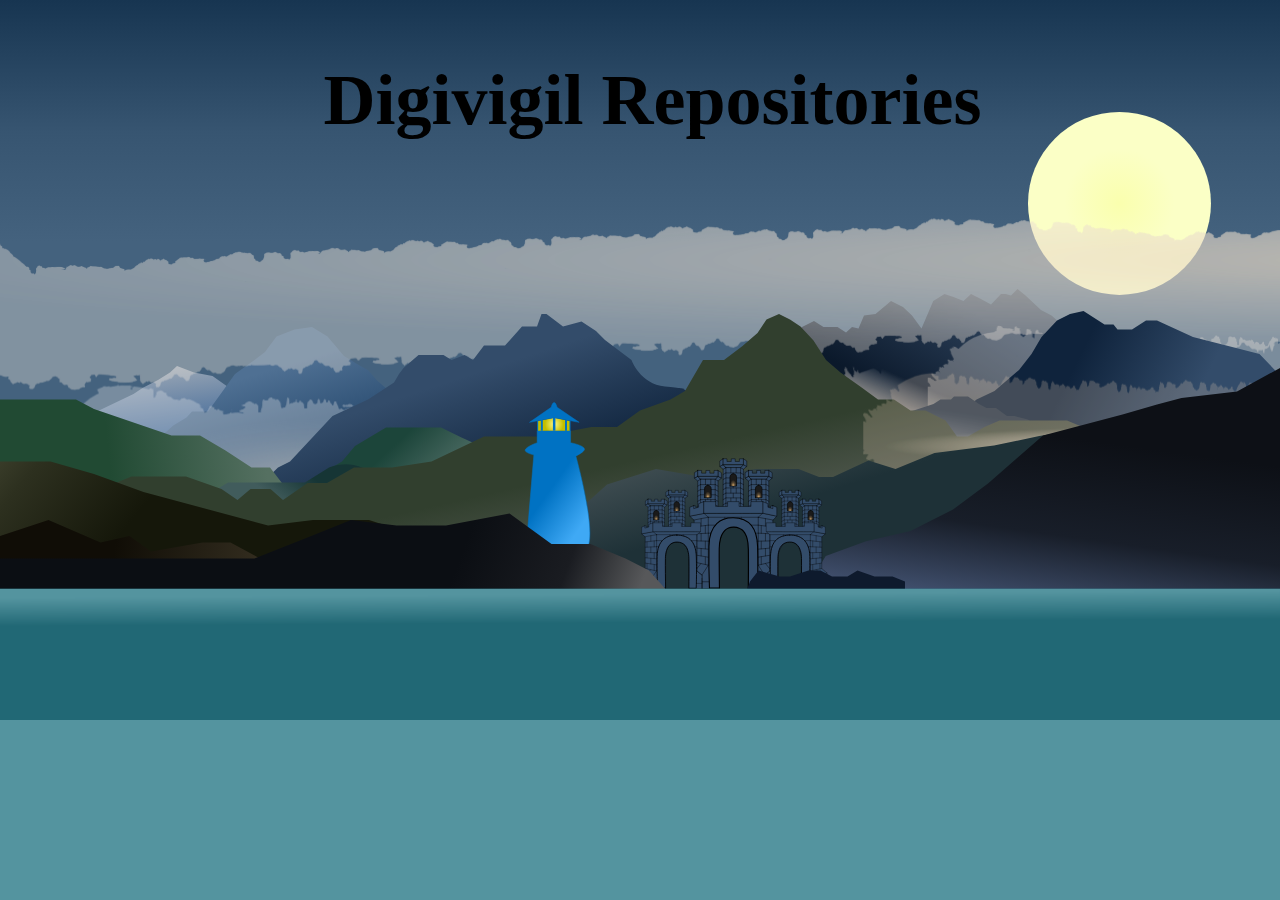
==== commit 61496b55: "added lights and moon and darkened sky" ====
--- a/bay.html
+++ b/bay.html
@@ -13,53 +13,57 @@
 
     <svg width="100%" height="100%" viewBox="0 0 2560 1440" version="1.1" xmlns="http://www.w3.org/2000/svg" xmlns:xlink="http://www.w3.org/1999/xlink" xml:space="preserve" xmlns:serif="http://www.serif.com/" style="fill-rule:evenodd;clip-rule:evenodd;stroke-linecap:round;stroke-linejoin:round;">
     <g id="Sky">
-        <rect x="0" y="0" width="2560" height="1179.5" style="fill:rgb(68,98,126);"/>
+        <rect x="0" y="0" width="2560" height="1179.5" style="fill:rgb(67,97,125);"/>
+        <rect x="0" y="0" width="2560" height="1179.5" style="fill:url(#_Linear1);"/>
+        <g transform="matrix(1,0,0,1,490,-55.209)">
+            <circle cx="1748.98" cy="461.98" r="182.98" style="fill:url(#_Radial2);"/>
+        </g>
     </g>
         <g id="Lands">
-        <path d="M5,897L124,862L173,833L267,788L285,776L316,760L340,745L354,732L388,745L425,752L466,781L548.864,871L572,953L0,976L0,897" style="fill:url(#_Linear1);"/>
-            <path d="M1097,1069L1253,935L1369,877L1448,835L1559,749L1579,704L1594,665L1604,654L1628,642L1647,654L1675,654L1692,665L1704,654L1717,657L1728,631L1751,628L1782,602L1806,614L1824,631L1843,657L1866.49,602L1889,588L1907,594L1927,602L1942,588L1960,597L1982,609L2002,588L2011,588L2022,591L2035,578L2051,591L2082,620L2103,631L2111,638L2385,941L2447,1030L1097,1069Z" style="fill:url(#_Linear2);"/>
-            <path d="M267,906L322,873L346.5,851L373,835L384,823L416,823L470,748L509,720L530,704L553,673L589,659L624,654L655,673L688,712L716,729L737,741L753,760L853,847L865,891L894.729,1039.58L203,1033.62L267,906Z" style="fill:url(#_Linear3);"/>
+        <path d="M5,897L124,862L173,833L267,788L285,776L316,760L340,745L354,732L388,745L425,752L466,781L548.864,871L572,953L0,976L0,897" style="fill:url(#_Linear3);"/>
+            <path d="M1097,1069L1253,935L1369,877L1448,835L1559,749L1579,704L1594,665L1604,654L1628,642L1647,654L1675,654L1692,665L1704,654L1717,657L1728,631L1751,628L1782,602L1806,614L1824,631L1843,657L1866.49,602L1889,588L1907,594L1927,602L1942,588L1960,597L1982,609L2002,588L2011,588L2022,591L2035,578L2051,591L2082,620L2103,631L2111,638L2385,941L2447,1030L1097,1069Z" style="fill:url(#_Linear4);"/>
+            <path d="M267,906L322,873L346.5,851L373,835L384,823L416,823L470,748L509,720L530,704L553,673L589,659L624,654L655,673L688,712L716,729L737,741L753,760L853,847L865,891L894.729,1039.58L203,1033.62L267,906Z" style="fill:url(#_Linear5);"/>
             <g id="Clouds-Mid" serif:id="Clouds Mid">
             <g transform="matrix(1.35989,0,0,1,-642.602,3)">
                 <g transform="matrix(0.735355,-0,-0,1,472.541,-3)">
-                    <use xlink:href="#_Image4" x="0" y="436.955" width="2560px" height="344.563px" transform="matrix(1,0,0,0.998732,0,0)"/>
+                    <use xlink:href="#_Image6" x="0" y="436.955" width="2560px" height="344.563px" transform="matrix(1,0,0,0.998732,0,0)"/>
                 </g>
             </g>
                 <g transform="matrix(0.261659,0,0,-0.280013,1871.91,949.757)">
                 <g transform="matrix(3.82176,0,0,-3.57126,-7154.01,3391.83)">
-                    <use xlink:href="#_Image5" x="1857.03" y="651.013" width="704.443px" height="284.543px" transform="matrix(0.999209,0,0,0.998395,0,0)"/>
+                    <use xlink:href="#_Image7" x="1857.03" y="651.013" width="704.443px" height="284.543px" transform="matrix(0.999209,0,0,0.998395,0,0)"/>
                 </g>
             </g>
                 <g transform="matrix(0.193146,-3.765e-17,5.54302e-17,-0.736981,150.132,1357.22)">
                 <g transform="matrix(5.17743,-2.64499e-16,3.89408e-16,-1.35689,-777.297,1841.6)">
-                    <use xlink:href="#_Image6" x="101.464" y="768.167" width="642.6px" height="320.545px" transform="matrix(0.999377,0,0,0.998581,0,0)"/>
+                    <use xlink:href="#_Image8" x="101.464" y="768.167" width="642.6px" height="320.545px" transform="matrix(0.999377,0,0,0.998581,0,0)"/>
                 </g>
             </g>
                 <g transform="matrix(-0.115803,-0.00485315,0.0450141,-0.54209,2021.63,1174.09)">
                 <g transform="matrix(-8.60538,0.0770411,-0.714574,-1.83832,18235.8,2002.59)">
-                    <use xlink:href="#_Image7" x="1635.2" y="732.555" width="500.848px" height="271.982px" transform="matrix(0.999697,0,0,0.999934,0,0)"/>
-                </g>
-            </g>
-        </g>
-            <path d="M405,1082.5L556,935L580,923L665,832L736,799L788,765L798,748L807,736L837,710L887,710L903,720L929,710L946,720L968,691L1010,691L1044,653L1074,653L1083,628L1093,628L1126,653L1163,643L1192,662L1210,680L1263,720C1263,720 1280,768 1330,773C1380,778 1367,778 1367,778L1505,866L1603,935L1669,1082.5L405,1082.5Z" style="fill:url(#_Linear8);"/>
-            <path d="M1669,976L1848,884L1886,857L1953,799L1989,782L2038,740L2063,708L2083,674L2114,641L2140,628L2167,622L2209,649L2227,649L2235,659L2264,659L2292,641L2314,641L2386,674L2519,708L2560,751L2560,989L1669,976Z" style="fill:url(#_Linear9);"/>
-            <path d="M0,799L152,799L188,818L343,871L400,871L451,901L503,935L540,935L567,970L595,1020.5L665,1134.5L691,1179.5L710,1242L0,1242L0,799Z" style="fill:url(#_Linear10);"/>
+                    <use xlink:href="#_Image9" x="1635.2" y="732.555" width="500.848px" height="271.982px" transform="matrix(0.999697,0,0,0.999934,0,0)"/>
+                </g>
+            </g>
+        </g>
+            <path d="M405,1082.5L556,935L580,923L665,832L736,799L788,765L798,748L807,736L837,710L887,710L903,720L929,710L946,720L968,691L1010,691L1044,653L1074,653L1083,628L1093,628L1126,653L1163,643L1192,662L1210,680L1263,720C1263,720 1280,768 1330,773C1380,778 1367,778 1367,778L1505,866L1603,935L1669,1082.5L405,1082.5Z" style="fill:url(#_Linear10);"/>
+            <path d="M1669,976L1848,884L1886,857L1953,799L1989,782L2038,740L2063,708L2083,674L2114,641L2140,628L2167,622L2209,649L2227,649L2235,659L2264,659L2292,641L2314,641L2386,674L2519,708L2560,751L2560,989L1669,976Z" style="fill:url(#_Linear11);"/>
+            <path d="M0,799L152,799L188,818L343,871L400,871L451,901L503,935L540,935L567,970L595,1020.5L665,1134.5L691,1179.5L710,1242L0,1242L0,799Z" style="fill:url(#_Linear12);"/>
             <path d="M1640,921L1820,823.5L1867,808L1881,799L1902,799L1908,793L1936,793L1958,808L1973,816L1992,816L2014,832L2029,832L2056,839L2116,889L2147,921L1640,921Z" style="fill:rgb(34,51,71);"/>
-            <path d="M0,1040L62,1020.5L306,1040L378,1020.5L546,1000L622,960L684,923L710,892L772,855L882,855L923,875L1056,935L1148,1000L1263,1085.37L1280,1242L0,1246L0,1040Z" style="fill:url(#_Linear11);"/>
-            <path d="M0,999L188,993L400,999L456,965L610,965L658,935C736.448,906.806 793.783,975.732 838,1105L923,1179.5L923,1242L0,1242L0,999Z" style="fill:url(#_Linear12);"/>
+            <path d="M0,1040L62,1020.5L306,1040L378,1020.5L546,1000L622,960L684,923L710,892L772,855L882,855L923,875L1056,935L1148,1000L1263,1085.37L1280,1242L0,1246L0,1040Z" style="fill:url(#_Linear13);"/>
+            <path d="M0,999L188,993L400,999L456,965L610,965L658,935C736.448,906.806 793.783,975.732 838,1105L923,1179.5L923,1242L0,1242L0,999Z" style="fill:url(#_Linear14);"/>
             <g transform="matrix(-0.273944,-0.0114806,0.0450141,-0.54209,2245.2,1205.79)">
             <g transform="matrix(-3.63772,0.0770411,-0.302069,-1.83832,8531.66,2043.65)">
-                <use xlink:href="#_Image13" x="1486.7" y="790.494" width="742.581px" height="213.457px" transform="matrix(0.999436,0,0,0.997463,0,0)"/>
-            </g>
-        </g>
-            <path d="M0,1052L148,1000L263,953L372,953L443,978L475,1000L501,978L541,978L566,1000L615,966L654,966L708,935L784,935L863,923L968,873L1083,873L1183,854L1234,854L1280,821L1341,799L1370,782L1406,720L1448,720L1485,692L1515,666L1533,639L1558,628L1580,639L1601,653L1627,681L1652,720L1681,745L1720.5,773L1756,799L1788,799L1821,821L1851,821L1891,841L1914,873L1936,873L1969,854L1999,841L2134,841L2165,854L2296,841L2409,854L2549,841L2560,841L2560,1242L0,1202L0,1052Z" style="fill:url(#_Linear14);"/>
+                <use xlink:href="#_Image15" x="1486.7" y="790.494" width="742.581px" height="213.457px" transform="matrix(0.999436,0,0,0.997463,0,0)"/>
+            </g>
+        </g>
+            <path d="M0,1052L148,1000L263,953L372,953L443,978L475,1000L501,978L541,978L566,1000L615,966L654,966L708,935L784,935L863,923L968,873L1083,873L1183,854L1234,854L1280,821L1341,799L1370,782L1406,720L1448,720L1485,692L1515,666L1533,639L1558,628L1580,639L1601,653L1627,681L1652,720L1681,745L1720.5,773L1756,799L1788,799L1821,821L1851,821L1891,841L1914,873L1936,873L1969,854L1999,841L2134,841L2165,854L2296,841L2409,854L2549,841L2560,841L2560,1242L0,1202L0,1052Z" style="fill:url(#_Linear16);"/>
             <g transform="matrix(0.295482,0,0.00918711,-0.224147,1721.1,1008.38)">
             <g transform="matrix(3.3843,0,0.138712,-4.46135,-5964.58,4498.75)">
-                <use xlink:href="#_Image15" x="1727.76" y="746.407" width="833.426px" height="278.647px" transform="matrix(0.999311,0,0,0.998735,0,0)"/>
-            </g>
-        </g>
-            <path d="M883,1242L881,1179.5L1023,1116L1078,1080L1101,1057L1120,1057L1162,1016L1214,969L1312,938L1406,954L1512,938L1597,938L1638,954L1666,954L1737,921L1791,938L1869,906L1988,891L2078.5,872L2279,840L2378,840L2560,799L2560,1242L883,1242Z" style="fill:url(#_Linear16);"/>
-            <path d="M2314,809L2245,829L2086,871L1976,967L1906,1019L1821,1062L1732,1082.5L1651.5,1112L1597,1202L1597,1242L2560,1242L2560,736L2474,783L2363,796L2314,809Z" style="fill:url(#_Linear17);"/>
+                <use xlink:href="#_Image17" x="1727.76" y="746.407" width="833.426px" height="278.647px" transform="matrix(0.999311,0,0,0.998735,0,0)"/>
+            </g>
+        </g>
+            <path d="M883,1242L881,1179.5L1023,1116L1078,1080L1101,1057L1120,1057L1162,1016L1214,969L1312,938L1406,954L1512,938L1597,938L1638,954L1666,954L1737,921L1791,938L1869,906L1988,891L2078.5,872L2279,840L2378,840L2560,799L2560,1242L883,1242Z" style="fill:url(#_Linear18);"/>
+            <path d="M2314,809L2245,829L2086,871L1976,967L1906,1019L1821,1062L1732,1082.5L1651.5,1112L1597,1202L1597,1242L2560,1242L2560,736L2474,783L2363,796L2314,809Z" style="fill:url(#_Linear19);"/>
             <g id="Balek">
             <g transform="matrix(0.491751,0,0,0.521781,1340.56,638.475)">
                 <g transform="matrix(2.0004,0,0,1.7144,-295.648,-107.539)">
@@ -178,9 +182,9 @@
                         <path d="M327.248,434.125L327.248,432.707" style="fill:none;stroke:black;stroke-width:0.91px;"/>
                     </g>
                 </g>
-                <path d="M139.886,683.435C139.886,683.435 139.442,661.332 139.621,650.652C139.8,639.977 146.285,636.702 152.943,636.857C159.602,637.012 165.811,639.599 166.102,650.912C166.392,662.221 166.02,683.447 166.02,683.447L139.886,683.435L139.886,683.435Z" style="fill:url(#_Radial18);stroke:black;stroke-width:1.69px;"/>
-                <path d="M346.697,683.71C346.697,683.71 346.253,661.607 346.432,650.927C346.611,640.252 353.096,636.978 359.754,637.132C366.413,637.287 372.622,639.874 372.913,651.187C373.204,662.496 372.831,683.722 372.831,683.722L346.697,683.71L346.697,683.71Z" style="fill:url(#_Radial19);stroke:black;stroke-width:1.69px;"/>
-                <path d="M243.136,639.298C243.136,639.298 242.691,617.195 242.87,606.515C243.049,595.84 249.534,592.566 256.193,592.72C262.851,592.875 269.06,595.462 269.351,606.775C269.642,618.083 269.269,639.309 269.269,639.309L243.136,639.298L243.136,639.298Z" style="fill:url(#_Radial20);stroke:black;stroke-width:1.69px;"/>
+                <path d="M139.886,683.435C139.886,683.435 139.442,661.332 139.621,650.652C139.8,639.977 146.285,636.702 152.943,636.857C159.602,637.012 165.811,639.599 166.102,650.912C166.392,662.221 166.02,683.447 166.02,683.447L139.886,683.435L139.886,683.435Z" style="fill:url(#_Radial20);stroke:black;stroke-width:1.69px;"/>
+                <path d="M346.697,683.71C346.697,683.71 346.253,661.607 346.432,650.927C346.611,640.252 353.096,636.978 359.754,637.132C366.413,637.287 372.622,639.874 372.913,651.187C373.204,662.496 372.831,683.722 372.831,683.722L346.697,683.71L346.697,683.71Z" style="fill:url(#_Radial21);stroke:black;stroke-width:1.69px;"/>
+                <path d="M243.136,639.298C243.136,639.298 242.691,617.195 242.87,606.515C243.049,595.84 249.534,592.566 256.193,592.72C262.851,592.875 269.06,595.462 269.351,606.775C269.642,618.083 269.269,639.309 269.269,639.309L243.136,639.298L243.136,639.298Z" style="fill:url(#_Radial22);stroke:black;stroke-width:1.69px;"/>
                 <g transform="matrix(2.0004,0,0,1.7144,-674.132,-622.195)">
                     <g transform="matrix(1,0,0,1,0.45381,0.728879)">
                         <path d="M404.647,796.135L376.113,802.498L385.116,811.72L385.116,905.04L376.113,918.165L376.113,947.696L401.445,964.765L436.604,964.766L436.604,863.378C441.899,811.721 490.086,814.939 495.051,863.378L495.051,964.765L528.67,964.766L553.163,947.696L553.163,918.165L545.038,904.349L545.038,811.721L553.163,802.498L525.507,796.135L404.648,796.135L404.647,796.135Z" style="fill:rgb(51,76,106);stroke:black;stroke-width:0.91px;"/>
@@ -354,8 +358,8 @@
                             <path d="M327.248,434.125L327.248,432.707" style="fill:none;stroke:black;stroke-width:0.91px;"/>
                     </g>
                 </g>
-                    <path d="M139.886,683.435C139.886,683.435 139.442,661.332 139.621,650.652C139.8,639.977 146.285,636.702 152.943,636.857C159.602,637.012 165.811,639.599 166.102,650.912C166.392,662.221 166.02,683.447 166.02,683.447L139.886,683.435L139.886,683.435Z" style="fill:url(#_Radial21);stroke:black;stroke-width:1.69px;"/>
-                    <path d="M243.136,639.298C243.136,639.298 242.691,617.195 242.87,606.515C243.049,595.84 249.534,592.566 256.193,592.72C262.851,592.875 269.06,595.462 269.351,606.775C269.642,618.083 269.269,639.309 269.269,639.309L243.136,639.298L243.136,639.298Z" style="fill:url(#_Radial22);stroke:black;stroke-width:1.69px;"/>
+                    <path d="M139.886,683.435C139.886,683.435 139.442,661.332 139.621,650.652C139.8,639.977 146.285,636.702 152.943,636.857C159.602,637.012 165.811,639.599 166.102,650.912C166.392,662.221 166.02,683.447 166.02,683.447L139.886,683.435L139.886,683.435Z" style="fill:url(#_Radial23);stroke:black;stroke-width:1.69px;"/>
+                    <path d="M243.136,639.298C243.136,639.298 242.691,617.195 242.87,606.515C243.049,595.84 249.534,592.566 256.193,592.72C262.851,592.875 269.06,595.462 269.351,606.775C269.642,618.083 269.269,639.309 269.269,639.309L243.136,639.298L243.136,639.298Z" style="fill:url(#_Radial24);stroke:black;stroke-width:1.69px;"/>
                     <g transform="matrix(2.0004,0,0,1.7144,-674.132,-622.195)">
                     <g transform="matrix(1,0,0,1,0.45381,0.728879)">
                         <path d="M404.647,796.135L376.113,802.498L385.116,811.72L385.116,905.04L371.952,918.165L371.952,947.696L401.445,964.765L436.531,964.515L436.531,869.515C436.531,869.515 436.531,826.827 464.741,826.827C495.309,826.827 495.309,869.515 495.309,869.515L495.309,964.702L515.3,964.766L528.164,964.515L528.164,924.37L515.367,912.445L515.505,804.956L524.64,796.135L404.648,796.135L404.647,796.135Z" style="fill:rgb(51,76,106);stroke:black;stroke-width:0.91px;"/>
@@ -506,8 +510,8 @@
                             <path d="M327.248,434.125L327.248,432.707" style="fill:none;stroke:black;stroke-width:0.91px;"/>
                     </g>
                 </g>
-                    <path d="M139.886,683.435C139.886,683.435 139.442,661.332 139.621,650.652C139.8,639.977 146.285,636.702 152.943,636.857C159.602,637.012 165.811,639.599 166.102,650.912C166.392,662.221 166.02,683.447 166.02,683.447L139.886,683.435L139.886,683.435Z" style="fill:url(#_Radial23);stroke:black;stroke-width:1.69px;"/>
-                    <path d="M243.136,639.298C243.136,639.298 242.691,617.195 242.87,606.515C243.049,595.84 249.534,592.566 256.193,592.72C262.851,592.875 269.06,595.462 269.351,606.775C269.642,618.083 269.269,639.309 269.269,639.309L243.136,639.298L243.136,639.298Z" style="fill:url(#_Radial24);stroke:black;stroke-width:1.69px;"/>
+                    <path d="M139.886,683.435C139.886,683.435 139.442,661.332 139.621,650.652C139.8,639.977 146.285,636.702 152.943,636.857C159.602,637.012 165.811,639.599 166.102,650.912C166.392,662.221 166.02,683.447 166.02,683.447L139.886,683.435L139.886,683.435Z" style="fill:url(#_Radial25);stroke:black;stroke-width:1.69px;"/>
+                    <path d="M243.136,639.298C243.136,639.298 242.691,617.195 242.87,606.515C243.049,595.84 249.534,592.566 256.193,592.72C262.851,592.875 269.06,595.462 269.351,606.775C269.642,618.083 269.269,639.309 269.269,639.309L243.136,639.298L243.136,639.298Z" style="fill:url(#_Radial26);stroke:black;stroke-width:1.69px;"/>
                     <g transform="matrix(2.0004,0,0,1.7144,-674.132,-622.195)">
                     <g transform="matrix(1,0,0,1,0.45381,0.728879)">
                         <path d="M404.647,796.135L376.113,802.498L385.116,811.72L385.116,905.04L371.952,918.165L371.952,947.696L401.445,964.765L436.117,964.515L436.117,868.782C443.627,809.22 487.8,811.72 494.994,868.782L494.994,964.766L515.3,964.766L528.164,964.515L528.927,924.37L515.367,912.445L515.505,804.956L524.64,796.135L404.648,796.135L404.647,796.135Z" style="fill:rgb(51,76,106);stroke:black;stroke-width:0.91px;"/>
@@ -578,82 +582,87 @@
             </g>
         </g>
             <path d="M1500,1242L1493,1182L1500,1163L1517,1141L1559,1153L1580,1153L1617,1141L1641,1141L1664,1153L1695,1153L1715,1141L1749,1153L1785,1153L1810,1163L1810,1242L1500,1242Z" style="fill:rgb(14,26,45);"/>
-            <path d="M188,948L287,984L536,1051L626,1040L738,1040L878,1085L978,1188L978,1242L0,1242L0,923L101,923L188,948" style="fill:url(#_Linear25);"/>
+            <path d="M188,948L287,984L536,1051L626,1040L738,1040L878,1085L978,1188L978,1242L0,1242L0,923L101,923L188,948" style="fill:url(#_Linear27);"/>
             <g id="Digivigil">
             <g id="LightHouse">
                 <g transform="matrix(1,0,0,1,927,799)">
-                    <path d="M147.333,62.332L147.333,86.333C147.333,86.333 123.214,94.721 123.333,101.666C123.417,106.587 140.666,110.999 140.666,110.999L127.333,270.999C127.333,270.999 212,320.999 242.666,302.999C273.332,284.999 224.666,112.999 224.666,112.999C224.666,112.999 242.686,104.526 241.999,98.999C241.117,91.895 214.166,86.332 214.166,86.332L214.166,62.332L147.333,62.332Z" style="fill:rgb(63,169,245);fill-rule:nonzero;stroke:rgb(63,169,245);stroke-width:1px;stroke-linecap:butt;stroke-linejoin:miter;"/>
-                </g>
+                    <path d="M147.333,62.332L147.333,86.333C147.333,86.333 123.214,94.721 123.333,101.666C123.417,106.587 140.666,110.999 140.666,110.999L127.333,270.999C127.333,270.999 212,320.999 242.666,302.999C273.332,284.999 224.666,112.999 224.666,112.999C224.666,112.999 242.686,104.526 241.999,98.999C241.117,91.895 214.166,86.332 214.166,86.332L214.166,62.332L147.333,62.332Z" style="fill:url(#_Linear28);fill-rule:nonzero;stroke:rgb(0,114,195);stroke-width:1px;stroke-linecap:butt;stroke-linejoin:miter;"/>
+                </g>
+                <path d="M1076,861.333L1140,861.333L1140,842L1108.33,835.333L1076,842L1076,861.333Z" style="fill:url(#_Radial29);"/>
                 <g transform="matrix(1,0,0,1,927,799)">
-                    <path d="M148.333,62.333L148.333,42.333" style="fill:none;fill-rule:nonzero;stroke:rgb(63,169,245);stroke-width:2px;stroke-linecap:butt;stroke-linejoin:miter;"/>
+                    <path d="M148.333,62.333L148.333,42.333" style="fill:none;fill-rule:nonzero;stroke:rgb(0,114,195);stroke-width:2px;stroke-linecap:butt;stroke-linejoin:miter;"/>
                 </g>
                 <g transform="matrix(1,0,0,1,927,799)">
-                    <path d="M213,62.333L213,42.333" style="fill:none;fill-rule:nonzero;stroke:rgb(63,169,245);stroke-width:2px;stroke-linecap:butt;stroke-linejoin:miter;"/>
+                    <path d="M213,62.333L213,42.333" style="fill:none;fill-rule:nonzero;stroke:rgb(0,114,195);stroke-width:2px;stroke-linecap:butt;stroke-linejoin:miter;"/>
                 </g>
                 <g transform="matrix(1,0,0,1,927,799)">
-                    <path d="M156.667,62.333L156.667,41" style="fill:none;fill-rule:nonzero;stroke:rgb(63,169,245);stroke-width:4px;stroke-linecap:butt;stroke-linejoin:miter;"/>
+                    <path d="M156.667,62.333L156.667,41" style="fill:none;fill-rule:nonzero;stroke:rgb(0,114,195);stroke-width:4px;stroke-linecap:butt;stroke-linejoin:miter;"/>
                 </g>
                 <g transform="matrix(1,0,0,1,927,799)">
-                    <path d="M205,62.333L205,41" style="fill:none;fill-rule:nonzero;stroke:rgb(63,169,245);stroke-width:4px;stroke-linecap:butt;stroke-linejoin:miter;"/>
+                    <path d="M205,62.333L205,41" style="fill:none;fill-rule:nonzero;stroke:rgb(0,114,195);stroke-width:4px;stroke-linecap:butt;stroke-linejoin:miter;"/>
                 </g>
                 <g transform="matrix(1,0,0,1,927,799)">
-                    <path d="M181.333,62.333L181.333,36.333" style="fill:none;fill-rule:nonzero;stroke:rgb(63,169,245);stroke-width:5px;stroke-linecap:butt;stroke-linejoin:miter;"/>
+                    <path d="M181.333,62.333L181.333,36.333" style="fill:none;fill-rule:nonzero;stroke:rgb(0,114,195);stroke-width:5px;stroke-linecap:butt;stroke-linejoin:miter;"/>
                 </g>
                 <g transform="matrix(1,0,0,1,927,799)">
-                    <path d="M132,45.667L181.333,36.334L231.333,45.667L187.112,15.532C187.112,15.532 184.993,5.923 181.334,6.001C177.383,6.085 175.418,15.532 175.418,15.532L132,45.667Z" style="fill:rgb(63,169,245);fill-rule:nonzero;stroke:rgb(63,169,245);stroke-width:1px;stroke-linecap:butt;stroke-linejoin:miter;"/>
+                    <path d="M132,45.667L181.333,36.334L231.333,45.667L187.112,15.532C187.112,15.532 184.993,5.923 181.334,6.001C177.383,6.085 175.418,15.532 175.418,15.532L132,45.667Z" style="fill:rgb(0,114,195);fill-rule:nonzero;stroke:rgb(0,114,195);stroke-width:1px;stroke-linecap:butt;stroke-linejoin:miter;"/>
                 </g>
             </g>
                 <g transform="matrix(1,0,0,1,-1501,-1056.9)">
                 <text x="2148.05px" y="1304.38px" style="font-family:'BodoniSvtyTwoITCTT-Bold', 'Bodoni 72';font-weight:700;font-size:144px;">Digivigil Repositories</text>
             </g>
         </g>
-            <path d="M201,1085L259,1072L302,1103L405,1085L461,1085L537,1126L659,1126L686,1145L723,1126L775,1126C788,1126 815,1145 828,1145C841,1145 859,1177 859,1177L859,1228L188,1242L0,1242L0,1072L97,1040L201,1085Z" style="fill:url(#_Linear26);"/>
-            <path d="M509,1117L625,1071L702,1040L793,1051L892,1051L1019,1027L1103,1088L1181,1088L1251,1117L1298,1141L1330,1177L1330,1242L0,1242L0,1117L509,1117Z" style="fill:url(#_Linear27);"/>
+            <path d="M201,1085L259,1072L302,1103L405,1085L461,1085L537,1126L659,1126L686,1145L723,1126L775,1126C788,1126 815,1145 828,1145C841,1145 859,1177 859,1177L859,1228L188,1242L0,1242L0,1072L97,1040L201,1085Z" style="fill:url(#_Linear30);"/>
+            <path d="M509,1117L625,1071L702,1040L793,1051L892,1051L1019,1027L1103,1088L1181,1088L1251,1117L1298,1141L1330,1177L1330,1242L0,1242L0,1117L509,1117Z" style="fill:url(#_Linear31);"/>
     </g>
         <g id="Front-Water" serif:id="Front Water">
         <g transform="matrix(1.2104,0,0,0.925926,-227.556,74.2593)">
             <rect x="188" y="1191.5" width="2115" height="283.5" style="fill:rgb(53,143,159);"/>
         </g>
             <g transform="matrix(1.2104,0,0,0.925926,-227.556,74.2593)">
-            <clipPath id="_clip28">
+            <clipPath id="_clip32">
                 <rect x="188" y="1191.5" width="2115" height="283.5"/>
             </clipPath>
-                <g clip-path="url(#_clip28)">
+                <g clip-path="url(#_clip32)">
                 <g transform="matrix(0.826172,-0,-0,1.08,188,-80.2)">
-                    <use xlink:href="#_Image29" x="0" y="1179.74" width="2560px" height="262.5px" transform="matrix(1,0,0,0.998099,0,0)"/>
+                    <use xlink:href="#_Image33" x="0" y="1179.74" width="2560px" height="262.5px" transform="matrix(1,0,0,0.998099,0,0)"/>
                 </g>
             </g>
         </g>
     </g>
         <defs>
-        <linearGradient id="_Linear1" x1="0" y1="0" x2="1" y2="0" gradientUnits="userSpaceOnUse" gradientTransform="matrix(19,140,-140,19,355,732)"><stop offset="0" style="stop-color:rgb(153,166,181);stop-opacity:1"/><stop offset="1" style="stop-color:rgb(64,104,152);stop-opacity:1"/></linearGradient>
-            <linearGradient id="_Linear2" x1="0" y1="0" x2="1" y2="0" gradientUnits="userSpaceOnUse" gradientTransform="matrix(-116,194.25,-194.25,-116,1888,589.75)"><stop offset="0" style="stop-color:rgb(43,63,88);stop-opacity:1"/><stop offset="1" style="stop-color:rgb(11,25,43);stop-opacity:1"/></linearGradient>
-            <linearGradient id="_Linear3" x1="0" y1="0" x2="1" y2="0" gradientUnits="userSpaceOnUse" gradientTransform="matrix(64,203,-203,64,603,720)"><stop offset="0" style="stop-color:rgb(79,112,147);stop-opacity:1"/><stop offset="1" style="stop-color:rgb(29,64,101);stop-opacity:1"/></linearGradient>
-            <image id="_Image4" width="2560px" height="345px" xlink:href="[data-uri]"/>
-            <image id="_Image5" width="705px" height="285px" xlink:href="[data-uri]"/>
-            <image id="_Image6" width="643px" height="321px" xlink:href="[data-uri]"/>
-            <image id="_Image7" width="501px" height="272px" xlink:href="[data-uri]"/>
-            <linearGradient id="_Linear8" x1="0" y1="0" x2="1" y2="0" gradientUnits="userSpaceOnUse" gradientTransform="matrix(74,224,-224,74,978,737)"><stop offset="0" style="stop-color:rgb(51,76,106);stop-opacity:1"/><stop offset="1" style="stop-color:rgb(15,35,60);stop-opacity:1"/></linearGradient>
-            <linearGradient id="_Linear9" x1="0" y1="0" x2="1" y2="0" gradientUnits="userSpaceOnUse" gradientTransform="matrix(-221,-109,109,-221,2399,783)"><stop offset="0" style="stop-color:rgb(51,76,106);stop-opacity:1"/><stop offset="1" style="stop-color:rgb(15,35,60);stop-opacity:1"/></linearGradient>
-            <linearGradient id="_Linear10" x1="0" y1="0" x2="1" y2="0" gradientUnits="userSpaceOnUse" gradientTransform="matrix(-310,32,-32,-310,533,935)"><stop offset="0" style="stop-color:rgb(85,112,97);stop-opacity:1"/><stop offset="1" style="stop-color:rgb(33,74,51);stop-opacity:1"/></linearGradient>
-            <linearGradient id="_Linear11" x1="0" y1="0" x2="1" y2="0" gradientUnits="userSpaceOnUse" gradientTransform="matrix(-84,-90,90,-84,855,997)"><stop offset="0" style="stop-color:rgb(77,108,100);stop-opacity:1"/><stop offset="1" style="stop-color:rgb(28,69,58);stop-opacity:1"/></linearGradient>
-            <linearGradient id="_Linear12" x1="0" y1="0" x2="1" y2="0" gradientUnits="userSpaceOnUse" gradientTransform="matrix(50,-63.5,63.5,50,615,1050.5)"><stop offset="0" style="stop-color:rgb(65,92,92);stop-opacity:1"/><stop offset="1" style="stop-color:rgb(22,53,53);stop-opacity:1"/></linearGradient>
-            <image id="_Image13" width="743px" height="214px" xlink:href="[data-uri]"/>
-            <linearGradient id="_Linear14" x1="0" y1="0" x2="1" y2="0" gradientUnits="userSpaceOnUse" gradientTransform="matrix(82,361,-361,82,1502,868)"><stop offset="0" style="stop-color:rgb(49,63,46);stop-opacity:1"/><stop offset="1" style="stop-color:rgb(120,120,120);stop-opacity:1"/></linearGradient>
-            <image id="_Image15" width="834px" height="279px" xlink:href="[data-uri]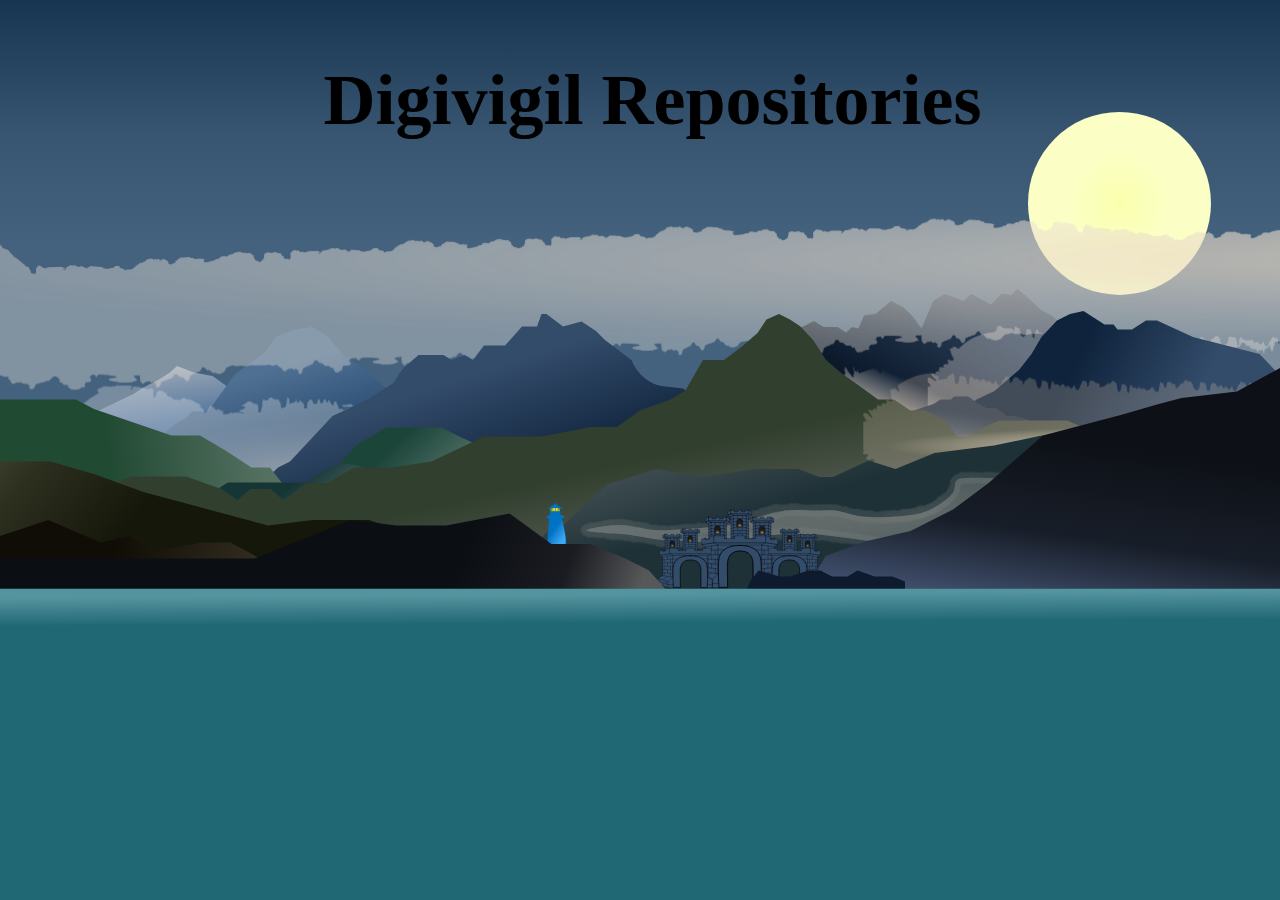
==== commit 8a8dd3f7: "fog added and resized structures" ====
--- a/bay.html
+++ b/bay.html
@@ -63,8 +63,21 @@
             </g>
         </g>
             <path d="M883,1242L881,1179.5L1023,1116L1078,1080L1101,1057L1120,1057L1162,1016L1214,969L1312,938L1406,954L1512,938L1597,938L1638,954L1666,954L1737,921L1791,938L1869,906L1988,891L2078.5,872L2279,840L2378,840L2560,799L2560,1242L883,1242Z" style="fill:url(#_Linear18);"/>
-            <path d="M2314,809L2245,829L2086,871L1976,967L1906,1019L1821,1062L1732,1082.5L1651.5,1112L1597,1202L1597,1242L2560,1242L2560,736L2474,783L2363,796L2314,809Z" style="fill:url(#_Linear19);"/>
-            <g id="Balek">
+            <g id="Layer1" transform="matrix(1.24588,0,0,0.805997,-107.835,743.439)">
+            <g opacity="0.47">
+                <g transform="matrix(1,0,0,1,891.269,57.4069)">
+                    <path d="M454,287C462.282,284.07 400.691,309.423 400.691,309.423C400.691,309.423 436.615,290.737 454,287C470.62,283.427 491.333,287 505,287C515.333,287 525.873,284.947 536,287C548.333,289.5 563.991,299.726 579,302C595.5,304.5 617.167,304.5 635,302C652.548,299.54 671.356,296.977 686,287C701.167,276.667 722,253 726,240C730,227 725.318,211.702 735.846,208C751.013,202.667 803,208 817,208C831,208 975.833,227.667 1005,249C1028.67,266.311 1006.83,316.333 992,336C977.167,355.667 939,368 916,367C893,366 771,360.696 759,360.174C747,359.652 709,355.862 686,357C664.105,358.083 638.833,366.471 621,367C606.823,367.421 595,363.348 579,360.174C563,357 525.493,349.56 514,347.28C502.507,345 470,345 454,345C438,345 356,367 346,367C336,367 271,360.174 261,360.174C251,360.174 206,345 190,345C174,345 137,339.667 137,336C137,332.333 171.81,323 190,323C209.5,323 232,336 254,336C276,336 340,327 351,327C362,327 445.718,289.93 454,287Z" style="fill:url(#_Radial19);"/>
+                    <g transform="matrix(0.802643,-0,-0,1.2407,-804.716,-979.791)">
+                        <use xlink:href="#_Image20" x="1159.31" y="943.749" width="1130.47px" height="164.156px" transform="matrix(0.999528,0,0,0.994883,0,0)"/>
+                    </g>
+                </g>
+                <g transform="matrix(1,0,0,1,891.269,57.4069)">
+                    <path d="M454,287C462.282,284.07 400.691,309.423 400.691,309.423C400.691,309.423 436.615,290.737 454,287C470.62,283.427 491.333,287 505,287C515.333,287 525.873,284.947 536,287C548.333,289.5 563.991,299.726 579,302C595.5,304.5 617.167,304.5 635,302C652.548,299.54 671.356,296.977 686,287C701.167,276.667 722,253 726,240C730,227 725.318,211.702 735.846,208C751.013,202.667 803,208 817,208C831,208 975.833,227.667 1005,249C1028.67,266.311 1006.83,316.333 992,336C977.167,355.667 939,368 916,367C893,366 771,360.696 759,360.174C747,359.652 709,355.862 686,357C664.105,358.083 638.833,366.471 621,367C606.823,367.421 595,363.348 579,360.174C563,357 525.493,349.56 514,347.28C502.507,345 470,345 454,345C438,345 356,367 346,367C336,367 271,360.174 261,360.174C251,360.174 206,345 190,345C174,345 137,339.667 137,336C137,332.333 171.81,323 190,323C209.5,323 232,336 254,336C276,336 340,327 351,327C362,327 445.718,289.93 454,287Z" style="fill:url(#_Radial21);"/>
+                </g>
+            </g>
+        </g>
+            <path d="M2314,809L2245,829L2086,871L1976,967L1906,1019L1821,1062L1732,1082.5L1651.5,1112L1597,1202L1597,1242L2560,1242L2560,736L2474,783L2363,796L2314,809Z" style="fill:url(#_Linear22);"/>
+            <g id="Balek" transform="matrix(0.876797,0,0,0.596314,193.699,473.34)">
             <g transform="matrix(0.491751,0,0,0.521781,1340.56,638.475)">
                 <g transform="matrix(2.0004,0,0,1.7144,-295.648,-107.539)">
                     <path d="M348.097,421.387L348.097,502.997L335.859,492.583L335.859,418.376L348.097,421.387Z" style="fill:rgb(51,76,106);stroke:black;stroke-width:0.91px;"/>
@@ -182,9 +195,9 @@
                         <path d="M327.248,434.125L327.248,432.707" style="fill:none;stroke:black;stroke-width:0.91px;"/>
                     </g>
                 </g>
-                <path d="M139.886,683.435C139.886,683.435 139.442,661.332 139.621,650.652C139.8,639.977 146.285,636.702 152.943,636.857C159.602,637.012 165.811,639.599 166.102,650.912C166.392,662.221 166.02,683.447 166.02,683.447L139.886,683.435L139.886,683.435Z" style="fill:url(#_Radial20);stroke:black;stroke-width:1.69px;"/>
-                <path d="M346.697,683.71C346.697,683.71 346.253,661.607 346.432,650.927C346.611,640.252 353.096,636.978 359.754,637.132C366.413,637.287 372.622,639.874 372.913,651.187C373.204,662.496 372.831,683.722 372.831,683.722L346.697,683.71L346.697,683.71Z" style="fill:url(#_Radial21);stroke:black;stroke-width:1.69px;"/>
-                <path d="M243.136,639.298C243.136,639.298 242.691,617.195 242.87,606.515C243.049,595.84 249.534,592.566 256.193,592.72C262.851,592.875 269.06,595.462 269.351,606.775C269.642,618.083 269.269,639.309 269.269,639.309L243.136,639.298L243.136,639.298Z" style="fill:url(#_Radial22);stroke:black;stroke-width:1.69px;"/>
+                <path d="M139.886,683.435C139.886,683.435 139.442,661.332 139.621,650.652C139.8,639.977 146.285,636.702 152.943,636.857C159.602,637.012 165.811,639.599 166.102,650.912C166.392,662.221 166.02,683.447 166.02,683.447L139.886,683.435L139.886,683.435Z" style="fill:url(#_Radial23);stroke:black;stroke-width:1.69px;"/>
+                <path d="M346.697,683.71C346.697,683.71 346.253,661.607 346.432,650.927C346.611,640.252 353.096,636.978 359.754,637.132C366.413,637.287 372.622,639.874 372.913,651.187C373.204,662.496 372.831,683.722 372.831,683.722L346.697,683.71L346.697,683.71Z" style="fill:url(#_Radial24);stroke:black;stroke-width:1.69px;"/>
+                <path d="M243.136,639.298C243.136,639.298 242.691,617.195 242.87,606.515C243.049,595.84 249.534,592.566 256.193,592.72C262.851,592.875 269.06,595.462 269.351,606.775C269.642,618.083 269.269,639.309 269.269,639.309L243.136,639.298L243.136,639.298Z" style="fill:url(#_Radial25);stroke:black;stroke-width:1.69px;"/>
                 <g transform="matrix(2.0004,0,0,1.7144,-674.132,-622.195)">
                     <g transform="matrix(1,0,0,1,0.45381,0.728879)">
                         <path d="M404.647,796.135L376.113,802.498L385.116,811.72L385.116,905.04L376.113,918.165L376.113,947.696L401.445,964.765L436.604,964.766L436.604,863.378C441.899,811.721 490.086,814.939 495.051,863.378L495.051,964.765L528.67,964.766L553.163,947.696L553.163,918.165L545.038,904.349L545.038,811.721L553.163,802.498L525.507,796.135L404.648,796.135L404.647,796.135Z" style="fill:rgb(51,76,106);stroke:black;stroke-width:0.91px;"/>
@@ -358,8 +371,8 @@
                             <path d="M327.248,434.125L327.248,432.707" style="fill:none;stroke:black;stroke-width:0.91px;"/>
                     </g>
                 </g>
-                    <path d="M139.886,683.435C139.886,683.435 139.442,661.332 139.621,650.652C139.8,639.977 146.285,636.702 152.943,636.857C159.602,637.012 165.811,639.599 166.102,650.912C166.392,662.221 166.02,683.447 166.02,683.447L139.886,683.435L139.886,683.435Z" style="fill:url(#_Radial23);stroke:black;stroke-width:1.69px;"/>
-                    <path d="M243.136,639.298C243.136,639.298 242.691,617.195 242.87,606.515C243.049,595.84 249.534,592.566 256.193,592.72C262.851,592.875 269.06,595.462 269.351,606.775C269.642,618.083 269.269,639.309 269.269,639.309L243.136,639.298L243.136,639.298Z" style="fill:url(#_Radial24);stroke:black;stroke-width:1.69px;"/>
+                    <path d="M139.886,683.435C139.886,683.435 139.442,661.332 139.621,650.652C139.8,639.977 146.285,636.702 152.943,636.857C159.602,637.012 165.811,639.599 166.102,650.912C166.392,662.221 166.02,683.447 166.02,683.447L139.886,683.435L139.886,683.435Z" style="fill:url(#_Radial26);stroke:black;stroke-width:1.69px;"/>
+                    <path d="M243.136,639.298C243.136,639.298 242.691,617.195 242.87,606.515C243.049,595.84 249.534,592.566 256.193,592.72C262.851,592.875 269.06,595.462 269.351,606.775C269.642,618.083 269.269,639.309 269.269,639.309L243.136,639.298L243.136,639.298Z" style="fill:url(#_Radial27);stroke:black;stroke-width:1.69px;"/>
                     <g transform="matrix(2.0004,0,0,1.7144,-674.132,-622.195)">
                     <g transform="matrix(1,0,0,1,0.45381,0.728879)">
                         <path d="M404.647,796.135L376.113,802.498L385.116,811.72L385.116,905.04L371.952,918.165L371.952,947.696L401.445,964.765L436.531,964.515L436.531,869.515C436.531,869.515 436.531,826.827 464.741,826.827C495.309,826.827 495.309,869.515 495.309,869.515L495.309,964.702L515.3,964.766L528.164,964.515L528.164,924.37L515.367,912.445L515.505,804.956L524.64,796.135L404.648,796.135L404.647,796.135Z" style="fill:rgb(51,76,106);stroke:black;stroke-width:0.91px;"/>
@@ -510,8 +523,8 @@
                             <path d="M327.248,434.125L327.248,432.707" style="fill:none;stroke:black;stroke-width:0.91px;"/>
                     </g>
                 </g>
-                    <path d="M139.886,683.435C139.886,683.435 139.442,661.332 139.621,650.652C139.8,639.977 146.285,636.702 152.943,636.857C159.602,637.012 165.811,639.599 166.102,650.912C166.392,662.221 166.02,683.447 166.02,683.447L139.886,683.435L139.886,683.435Z" style="fill:url(#_Radial25);stroke:black;stroke-width:1.69px;"/>
-                    <path d="M243.136,639.298C243.136,639.298 242.691,617.195 242.87,606.515C243.049,595.84 249.534,592.566 256.193,592.72C262.851,592.875 269.06,595.462 269.351,606.775C269.642,618.083 269.269,639.309 269.269,639.309L243.136,639.298L243.136,639.298Z" style="fill:url(#_Radial26);stroke:black;stroke-width:1.69px;"/>
+                    <path d="M139.886,683.435C139.886,683.435 139.442,661.332 139.621,650.652C139.8,639.977 146.285,636.702 152.943,636.857C159.602,637.012 165.811,639.599 166.102,650.912C166.392,662.221 166.02,683.447 166.02,683.447L139.886,683.435L139.886,683.435Z" style="fill:url(#_Radial28);stroke:black;stroke-width:1.69px;"/>
+                    <path d="M243.136,639.298C243.136,639.298 242.691,617.195 242.87,606.515C243.049,595.84 249.534,592.566 256.193,592.72C262.851,592.875 269.06,595.462 269.351,606.775C269.642,618.083 269.269,639.309 269.269,639.309L243.136,639.298L243.136,639.298Z" style="fill:url(#_Radial29);stroke:black;stroke-width:1.69px;"/>
                     <g transform="matrix(2.0004,0,0,1.7144,-674.132,-622.195)">
                     <g transform="matrix(1,0,0,1,0.45381,0.728879)">
                         <path d="M404.647,796.135L376.113,802.498L385.116,811.72L385.116,905.04L371.952,918.165L371.952,947.696L401.445,964.765L436.117,964.515L436.117,868.782C443.627,809.22 487.8,811.72 494.994,868.782L494.994,964.766L515.3,964.766L528.164,964.515L528.927,924.37L515.367,912.445L515.505,804.956L524.64,796.135L404.648,796.135L404.647,796.135Z" style="fill:rgb(51,76,106);stroke:black;stroke-width:0.91px;"/>
@@ -582,13 +595,14 @@
             </g>
         </g>
             <path d="M1500,1242L1493,1182L1500,1163L1517,1141L1559,1153L1580,1153L1617,1141L1641,1141L1664,1153L1695,1153L1715,1141L1749,1153L1785,1153L1810,1163L1810,1242L1500,1242Z" style="fill:rgb(14,26,45);"/>
-            <path d="M188,948L287,984L536,1051L626,1040L738,1040L878,1085L978,1188L978,1242L0,1242L0,923L101,923L188,948" style="fill:url(#_Linear27);"/>
+            <path d="M188,948L287,984L536,1051L626,1040L738,1040L878,1085L978,1188L978,1242L0,1242L0,923L101,923L188,948" style="fill:url(#_Linear30);"/>
+            <path d="M201,1085L259,1072L302,1103L405,1085L461,1085L537,1126L659,1126L686,1145L723,1126L775,1126C788,1126 815,1145 828,1145C841,1145 859,1177 859,1177L859,1228L188,1242L0,1242L0,1072L97,1040L201,1085Z" style="fill:url(#_Linear31);"/>
             <g id="Digivigil">
-            <g id="LightHouse">
+            <g id="LightHouse" transform="matrix(0.297899,0,0,0.297899,780.439,765.99)">
                 <g transform="matrix(1,0,0,1,927,799)">
-                    <path d="M147.333,62.332L147.333,86.333C147.333,86.333 123.214,94.721 123.333,101.666C123.417,106.587 140.666,110.999 140.666,110.999L127.333,270.999C127.333,270.999 212,320.999 242.666,302.999C273.332,284.999 224.666,112.999 224.666,112.999C224.666,112.999 242.686,104.526 241.999,98.999C241.117,91.895 214.166,86.332 214.166,86.332L214.166,62.332L147.333,62.332Z" style="fill:url(#_Linear28);fill-rule:nonzero;stroke:rgb(0,114,195);stroke-width:1px;stroke-linecap:butt;stroke-linejoin:miter;"/>
-                </g>
-                <path d="M1076,861.333L1140,861.333L1140,842L1108.33,835.333L1076,842L1076,861.333Z" style="fill:url(#_Radial29);"/>
+                    <path d="M147.333,62.332L147.333,86.333C147.333,86.333 123.214,94.721 123.333,101.666C123.417,106.587 140.666,110.999 140.666,110.999L127.333,270.999C127.333,270.999 212,320.999 242.666,302.999C273.332,284.999 224.666,112.999 224.666,112.999C224.666,112.999 242.686,104.526 241.999,98.999C241.117,91.895 214.166,86.332 214.166,86.332L214.166,62.332L147.333,62.332Z" style="fill:url(#_Linear32);fill-rule:nonzero;stroke:rgb(0,114,195);stroke-width:1px;stroke-linecap:butt;stroke-linejoin:miter;"/>
+                </g>
+                <path d="M1076,861.333L1140,861.333L1140,842L1108.33,835.333L1076,842L1076,861.333Z" style="fill:url(#_Radial33);"/>
                 <g transform="matrix(1,0,0,1,927,799)">
                     <path d="M148.333,62.333L148.333,42.333" style="fill:none;fill-rule:nonzero;stroke:rgb(0,114,195);stroke-width:2px;stroke-linecap:butt;stroke-linejoin:miter;"/>
                 </g>
@@ -612,20 +626,19 @@
                 <text x="2148.05px" y="1304.38px" style="font-family:'BodoniSvtyTwoITCTT-Bold', 'Bodoni 72';font-weight:700;font-size:144px;">Digivigil Repositories</text>
             </g>
         </g>
-            <path d="M201,1085L259,1072L302,1103L405,1085L461,1085L537,1126L659,1126L686,1145L723,1126L775,1126C788,1126 815,1145 828,1145C841,1145 859,1177 859,1177L859,1228L188,1242L0,1242L0,1072L97,1040L201,1085Z" style="fill:url(#_Linear30);"/>
-            <path d="M509,1117L625,1071L702,1040L793,1051L892,1051L1019,1027L1103,1088L1181,1088L1251,1117L1298,1141L1330,1177L1330,1242L0,1242L0,1117L509,1117Z" style="fill:url(#_Linear31);"/>
+            <path d="M509,1117L625,1071L702,1040L793,1051L892,1051L1019,1027L1103,1088L1181,1088L1251,1117L1298,1141L1330,1177L1330,1242L0,1242L0,1117L509,1117Z" style="fill:url(#_Linear34);"/>
     </g>
         <g id="Front-Water" serif:id="Front Water">
         <g transform="matrix(1.2104,0,0,0.925926,-227.556,74.2593)">
             <rect x="188" y="1191.5" width="2115" height="283.5" style="fill:rgb(53,143,159);"/>
         </g>
             <g transform="matrix(1.2104,0,0,0.925926,-227.556,74.2593)">
-            <clipPath id="_clip32">
+            <clipPath id="_clip35">
                 <rect x="188" y="1191.5" width="2115" height="283.5"/>
             </clipPath>
-                <g clip-path="url(#_clip32)">
+                <g clip-path="url(#_clip35)">
                 <g transform="matrix(0.826172,-0,-0,1.08,188,-80.2)">
-                    <use xlink:href="#_Image33" x="0" y="1179.74" width="2560px" height="262.5px" transform="matrix(1,0,0,0.998099,0,0)"/>
+                    <use xlink:href="#_Image36" x="0" y="1179.74" width="2560px" height="262.5px" transform="matrix(1,0,0,0.998099,0,0)"/>
                 </g>
             </g>
         </g>
@@ -644,25 +657,28 @@
             <linearGradient id="_Linear11" x1="0" y1="0" x2="1" y2="0" gradientUnits="userSpaceOnUse" gradientTransform="matrix(-221,-109,109,-221,2399,783)"><stop offset="0" style="stop-color:rgb(51,76,106);stop-opacity:1"/><stop offset="1" style="stop-color:rgb(15,35,60);stop-opacity:1"/></linearGradient>
             <linearGradient id="_Linear12" x1="0" y1="0" x2="1" y2="0" gradientUnits="userSpaceOnUse" gradientTransform="matrix(-310,32,-32,-310,533,935)"><stop offset="0" style="stop-color:rgb(85,112,97);stop-opacity:1"/><stop offset="1" style="stop-color:rgb(33,74,51);stop-opacity:1"/></linearGradient>
             <linearGradient id="_Linear13" x1="0" y1="0" x2="1" y2="0" gradientUnits="userSpaceOnUse" gradientTransform="matrix(-84,-90,90,-84,855,997)"><stop offset="0" style="stop-color:rgb(77,108,100);stop-opacity:1"/><stop offset="1" style="stop-color:rgb(28,69,58);stop-opacity:1"/></linearGradient>
-            <linearGradient id="_Linear14" x1="0" y1="0" x2="1" y2="0" gradientUnits="userSpaceOnUse" gradientTransform="matrix(50,-63.5,63.5,50,615,1050.5)"><stop offset="0" style="stop-color:rgb(65,92,92);stop-opacity:1"/><stop offset="1" style="stop-color:rgb(22,53,53);stop-opacity:1"/></linearGradient>
+            <linearGradient id="_Linear14" x1="0" y1="0" x2="1" y2="0" gradientUnits="userSpaceOnUse" gradientTransform="matrix(-52,-62.5,62.5,-52,615,1050.5)"><stop offset="0" style="stop-color:rgb(65,92,92);stop-opacity:1"/><stop offset="1" style="stop-color:rgb(22,53,53);stop-opacity:1"/></linearGradient>
             <image id="_Image15" width="743px" height="214px" xlink:href="[data-uri]"/>
             <linearGradient id="_Linear16" x1="0" y1="0" x2="1" y2="0" gradientUnits="userSpaceOnUse" gradientTransform="matrix(82,361,-361,82,1502,868)"><stop offset="0" style="stop-color:rgb(49,63,46);stop-opacity:1"/><stop offset="1" style="stop-color:rgb(120,120,120);stop-opacity:1"/></linearGradient>
             <image id="_Image17" width="834px" height="279px" xlink:href="[data-uri]"/>
             <linearGradient id="_Linear18" x1="0" y1="0" x2="1" y2="0" gradientUnits="userSpaceOnUse" gradientTransform="matrix(-106,-346.5,346.5,-106,1330,1082.5)"><stop offset="0" style="stop-color:rgb(30,49,55);stop-opacity:1"/><stop offset="1" style="stop-color:rgb(106,113,115);stop-opacity:1"/></linearGradient>
-            <linearGradient id="_Linear19" x1="0" y1="0" x2="1" y2="0" gradientUnits="userSpaceOnUse" gradientTransform="matrix(-49,354,-354,-49,2094,869)"><stop offset="0" style="stop-color:rgb(13,16,22);stop-opacity:1"/><stop offset="0.55" style="stop-color:rgb(24,30,41);stop-opacity:1"/><stop offset="1" style="stop-color:rgb(67,83,114);stop-opacity:1"/></linearGradient>
-            <radialGradient id="_Radial20" cx="0" cy="0" r="1" gradientUnits="userSpaceOnUse" gradientTransform="matrix(13.3171,0,0,23.2974,152.896,683.447)"><stop offset="0" style="stop-color:rgb(243,191,120);stop-opacity:1"/><stop offset="0.54" style="stop-color:rgb(87,72,52);stop-opacity:1"/><stop offset="1" style="stop-color:rgb(26,26,26);stop-opacity:1"/></radialGradient>
-            <radialGradient id="_Radial21" cx="0" cy="0" r="1" gradientUnits="userSpaceOnUse" gradientTransform="matrix(13.3172,0,0,23.2974,359.707,683.447)"><stop offset="0" style="stop-color:rgb(243,191,120);stop-opacity:1"/><stop offset="0.54" style="stop-color:rgb(87,72,52);stop-opacity:1"/><stop offset="1" style="stop-color:rgb(26,26,26);stop-opacity:1"/></radialGradient>
-            <radialGradient id="_Radial22" cx="0" cy="0" r="1" gradientUnits="userSpaceOnUse" gradientTransform="matrix(13.3171,0,0,23.2974,256.145,639.309)"><stop offset="0" style="stop-color:rgb(243,191,120);stop-opacity:1"/><stop offset="0.54" style="stop-color:rgb(87,72,52);stop-opacity:1"/><stop offset="1" style="stop-color:rgb(26,26,26);stop-opacity:1"/></radialGradient>
+            <radialGradient id="_Radial19" cx="0" cy="0" r="1" gradientUnits="userSpaceOnUse" gradientTransform="matrix(432,-33.8996,7.71259,98.2855,426.731,342.343)"><stop offset="0" style="stop-color:rgb(235,222,206);stop-opacity:0.52"/><stop offset="1" style="stop-color:rgb(242,233,222);stop-opacity:0.29"/></radialGradient>
+            <image id="_Image20" width="1131px" height="165px" xlink:href="[data-uri]"/>
+            <radialGradient id="_Radial21" cx="0" cy="0" r="1" gradientUnits="userSpaceOnUse" gradientTransform="matrix(439.231,0,0,80.7135,576.231,286.343)"><stop offset="0" style="stop-color:rgb(235,222,206);stop-opacity:0.52"/><stop offset="1" style="stop-color:rgb(242,233,222);stop-opacity:0.29"/></radialGradient>
+            <linearGradient id="_Linear22" x1="0" y1="0" x2="1" y2="0" gradientUnits="userSpaceOnUse" gradientTransform="matrix(-49,354,-354,-49,2094,869)"><stop offset="0" style="stop-color:rgb(13,16,22);stop-opacity:1"/><stop offset="0.55" style="stop-color:rgb(24,30,41);stop-opacity:1"/><stop offset="1" style="stop-color:rgb(67,83,114);stop-opacity:1"/></linearGradient>
             <radialGradient id="_Radial23" cx="0" cy="0" r="1" gradientUnits="userSpaceOnUse" gradientTransform="matrix(13.3171,0,0,23.2974,152.896,683.447)"><stop offset="0" style="stop-color:rgb(243,191,120);stop-opacity:1"/><stop offset="0.54" style="stop-color:rgb(87,72,52);stop-opacity:1"/><stop offset="1" style="stop-color:rgb(26,26,26);stop-opacity:1"/></radialGradient>
-            <radialGradient id="_Radial24" cx="0" cy="0" r="1" gradientUnits="userSpaceOnUse" gradientTransform="matrix(13.3171,0,0,23.2974,256.145,639.309)"><stop offset="0" style="stop-color:rgb(243,191,120);stop-opacity:1"/><stop offset="0.54" style="stop-color:rgb(87,72,52);stop-opacity:1"/><stop offset="1" style="stop-color:rgb(26,26,26);stop-opacity:1"/></radialGradient>
-            <radialGradient id="_Radial25" cx="0" cy="0" r="1" gradientUnits="userSpaceOnUse" gradientTransform="matrix(13.3171,0,0,23.2974,152.896,683.447)"><stop offset="0" style="stop-color:rgb(243,191,120);stop-opacity:1"/><stop offset="0.54" style="stop-color:rgb(87,72,52);stop-opacity:1"/><stop offset="1" style="stop-color:rgb(26,26,26);stop-opacity:1"/></radialGradient>
-            <radialGradient id="_Radial26" cx="0" cy="0" r="1" gradientUnits="userSpaceOnUse" gradientTransform="matrix(13.3171,0,0,23.2974,256.145,639.309)"><stop offset="0" style="stop-color:rgb(243,191,120);stop-opacity:1"/><stop offset="0.54" style="stop-color:rgb(87,72,52);stop-opacity:1"/><stop offset="1" style="stop-color:rgb(26,26,26);stop-opacity:1"/></radialGradient>
-            <linearGradient id="_Linear27" x1="0" y1="0" x2="1" y2="0" gradientUnits="userSpaceOnUse" gradientTransform="matrix(-385,-326,326,-385,240,1069)"><stop offset="0" style="stop-color:rgb(21,23,10);stop-opacity:1"/><stop offset="0.43" style="stop-color:rgb(45,48,31);stop-opacity:1"/><stop offset="1" style="stop-color:rgb(99,103,77);stop-opacity:1"/></linearGradient>
-            <linearGradient id="_Linear28" x1="0" y1="0" x2="1" y2="0" gradientUnits="userSpaceOnUse" gradientTransform="matrix(-76,-54,54,-76,237,252)"><stop offset="0" style="stop-color:rgb(63,169,245);stop-opacity:1"/><stop offset="1" style="stop-color:rgb(0,114,195);stop-opacity:1"/></linearGradient>
-            <radialGradient id="_Radial29" cx="0" cy="0" r="1" gradientUnits="userSpaceOnUse" gradientTransform="matrix(18.667,0,0,18.667,1108.33,848.333)"><stop offset="0" style="stop-color:rgb(251,247,135);stop-opacity:1"/><stop offset="1" style="stop-color:rgb(195,190,0);stop-opacity:1"/></radialGradient>
-            <linearGradient id="_Linear30" x1="0" y1="0" x2="1" y2="0" gradientUnits="userSpaceOnUse" gradientTransform="matrix(724,79.5,-79.5,724,225,1134.5)"><stop offset="0" style="stop-color:rgb(16,13,6);stop-opacity:1"/><stop offset="1" style="stop-color:rgb(103,92,68);stop-opacity:1"/></linearGradient>
-            <linearGradient id="_Linear31" x1="0" y1="0" x2="1" y2="0" gradientUnits="userSpaceOnUse" gradientTransform="matrix(336,126.5,-126.5,336,944,1051)"><stop offset="0" style="stop-color:rgb(11,14,19);stop-opacity:1"/><stop offset="0.58" style="stop-color:rgb(26,28,33);stop-opacity:1"/><stop offset="0.8" style="stop-color:rgb(57,59,62);stop-opacity:1"/><stop offset="1" style="stop-color:rgb(87,88,90);stop-opacity:1"/></linearGradient>
-            <image id="_Image33" width="2560px" height="263px" xlink:href="[data-uri]"/>
+            <radialGradient id="_Radial24" cx="0" cy="0" r="1" gradientUnits="userSpaceOnUse" gradientTransform="matrix(13.3172,0,0,23.2974,359.707,683.447)"><stop offset="0" style="stop-color:rgb(243,191,120);stop-opacity:1"/><stop offset="0.54" style="stop-color:rgb(87,72,52);stop-opacity:1"/><stop offset="1" style="stop-color:rgb(26,26,26);stop-opacity:1"/></radialGradient>
+            <radialGradient id="_Radial25" cx="0" cy="0" r="1" gradientUnits="userSpaceOnUse" gradientTransform="matrix(13.3171,0,0,23.2974,256.145,639.309)"><stop offset="0" style="stop-color:rgb(243,191,120);stop-opacity:1"/><stop offset="0.54" style="stop-color:rgb(87,72,52);stop-opacity:1"/><stop offset="1" style="stop-color:rgb(26,26,26);stop-opacity:1"/></radialGradient>
+            <radialGradient id="_Radial26" cx="0" cy="0" r="1" gradientUnits="userSpaceOnUse" gradientTransform="matrix(13.3171,0,0,23.2974,152.896,683.447)"><stop offset="0" style="stop-color:rgb(243,191,120);stop-opacity:1"/><stop offset="0.54" style="stop-color:rgb(87,72,52);stop-opacity:1"/><stop offset="1" style="stop-color:rgb(26,26,26);stop-opacity:1"/></radialGradient>
+            <radialGradient id="_Radial27" cx="0" cy="0" r="1" gradientUnits="userSpaceOnUse" gradientTransform="matrix(13.3171,0,0,23.2974,256.145,639.309)"><stop offset="0" style="stop-color:rgb(243,191,120);stop-opacity:1"/><stop offset="0.54" style="stop-color:rgb(87,72,52);stop-opacity:1"/><stop offset="1" style="stop-color:rgb(26,26,26);stop-opacity:1"/></radialGradient>
+            <radialGradient id="_Radial28" cx="0" cy="0" r="1" gradientUnits="userSpaceOnUse" gradientTransform="matrix(13.3171,0,0,23.2974,152.896,683.447)"><stop offset="0" style="stop-color:rgb(243,191,120);stop-opacity:1"/><stop offset="0.54" style="stop-color:rgb(87,72,52);stop-opacity:1"/><stop offset="1" style="stop-color:rgb(26,26,26);stop-opacity:1"/></radialGradient>
+            <radialGradient id="_Radial29" cx="0" cy="0" r="1" gradientUnits="userSpaceOnUse" gradientTransform="matrix(13.3171,0,0,23.2974,256.145,639.309)"><stop offset="0" style="stop-color:rgb(243,191,120);stop-opacity:1"/><stop offset="0.54" style="stop-color:rgb(87,72,52);stop-opacity:1"/><stop offset="1" style="stop-color:rgb(26,26,26);stop-opacity:1"/></radialGradient>
+            <linearGradient id="_Linear30" x1="0" y1="0" x2="1" y2="0" gradientUnits="userSpaceOnUse" gradientTransform="matrix(-385,-326,326,-385,240,1069)"><stop offset="0" style="stop-color:rgb(21,23,10);stop-opacity:1"/><stop offset="0.43" style="stop-color:rgb(45,48,31);stop-opacity:1"/><stop offset="1" style="stop-color:rgb(99,103,77);stop-opacity:1"/></linearGradient>
+            <linearGradient id="_Linear31" x1="0" y1="0" x2="1" y2="0" gradientUnits="userSpaceOnUse" gradientTransform="matrix(724,79.5,-79.5,724,225,1134.5)"><stop offset="0" style="stop-color:rgb(16,13,6);stop-opacity:1"/><stop offset="1" style="stop-color:rgb(103,92,68);stop-opacity:1"/></linearGradient>
+            <linearGradient id="_Linear32" x1="0" y1="0" x2="1" y2="0" gradientUnits="userSpaceOnUse" gradientTransform="matrix(-76,-54,54,-76,237,252)"><stop offset="0" style="stop-color:rgb(63,169,245);stop-opacity:1"/><stop offset="1" style="stop-color:rgb(0,114,195);stop-opacity:1"/></linearGradient>
+            <radialGradient id="_Radial33" cx="0" cy="0" r="1" gradientUnits="userSpaceOnUse" gradientTransform="matrix(18.667,0,0,18.667,1108.33,848.333)"><stop offset="0" style="stop-color:rgb(251,247,135);stop-opacity:1"/><stop offset="1" style="stop-color:rgb(195,190,0);stop-opacity:1"/></radialGradient>
+            <linearGradient id="_Linear34" x1="0" y1="0" x2="1" y2="0" gradientUnits="userSpaceOnUse" gradientTransform="matrix(336,126.5,-126.5,336,944,1051)"><stop offset="0" style="stop-color:rgb(11,14,19);stop-opacity:1"/><stop offset="0.58" style="stop-color:rgb(26,28,33);stop-opacity:1"/><stop offset="0.8" style="stop-color:rgb(57,59,62);stop-opacity:1"/><stop offset="1" style="stop-color:rgb(87,88,90);stop-opacity:1"/></linearGradient>
+            <image id="_Image36" width="2560px" height="263px" xlink:href="[data-uri]"/>
     </defs>
 </svg>
 
--- a/style.css
+++ b/style.css
@@ -1,5 +1,5 @@
 body{
-    background: #54949F;
+    background: #216875;
     padding: 0;
     margin: 0;
     overflow: hidden;
